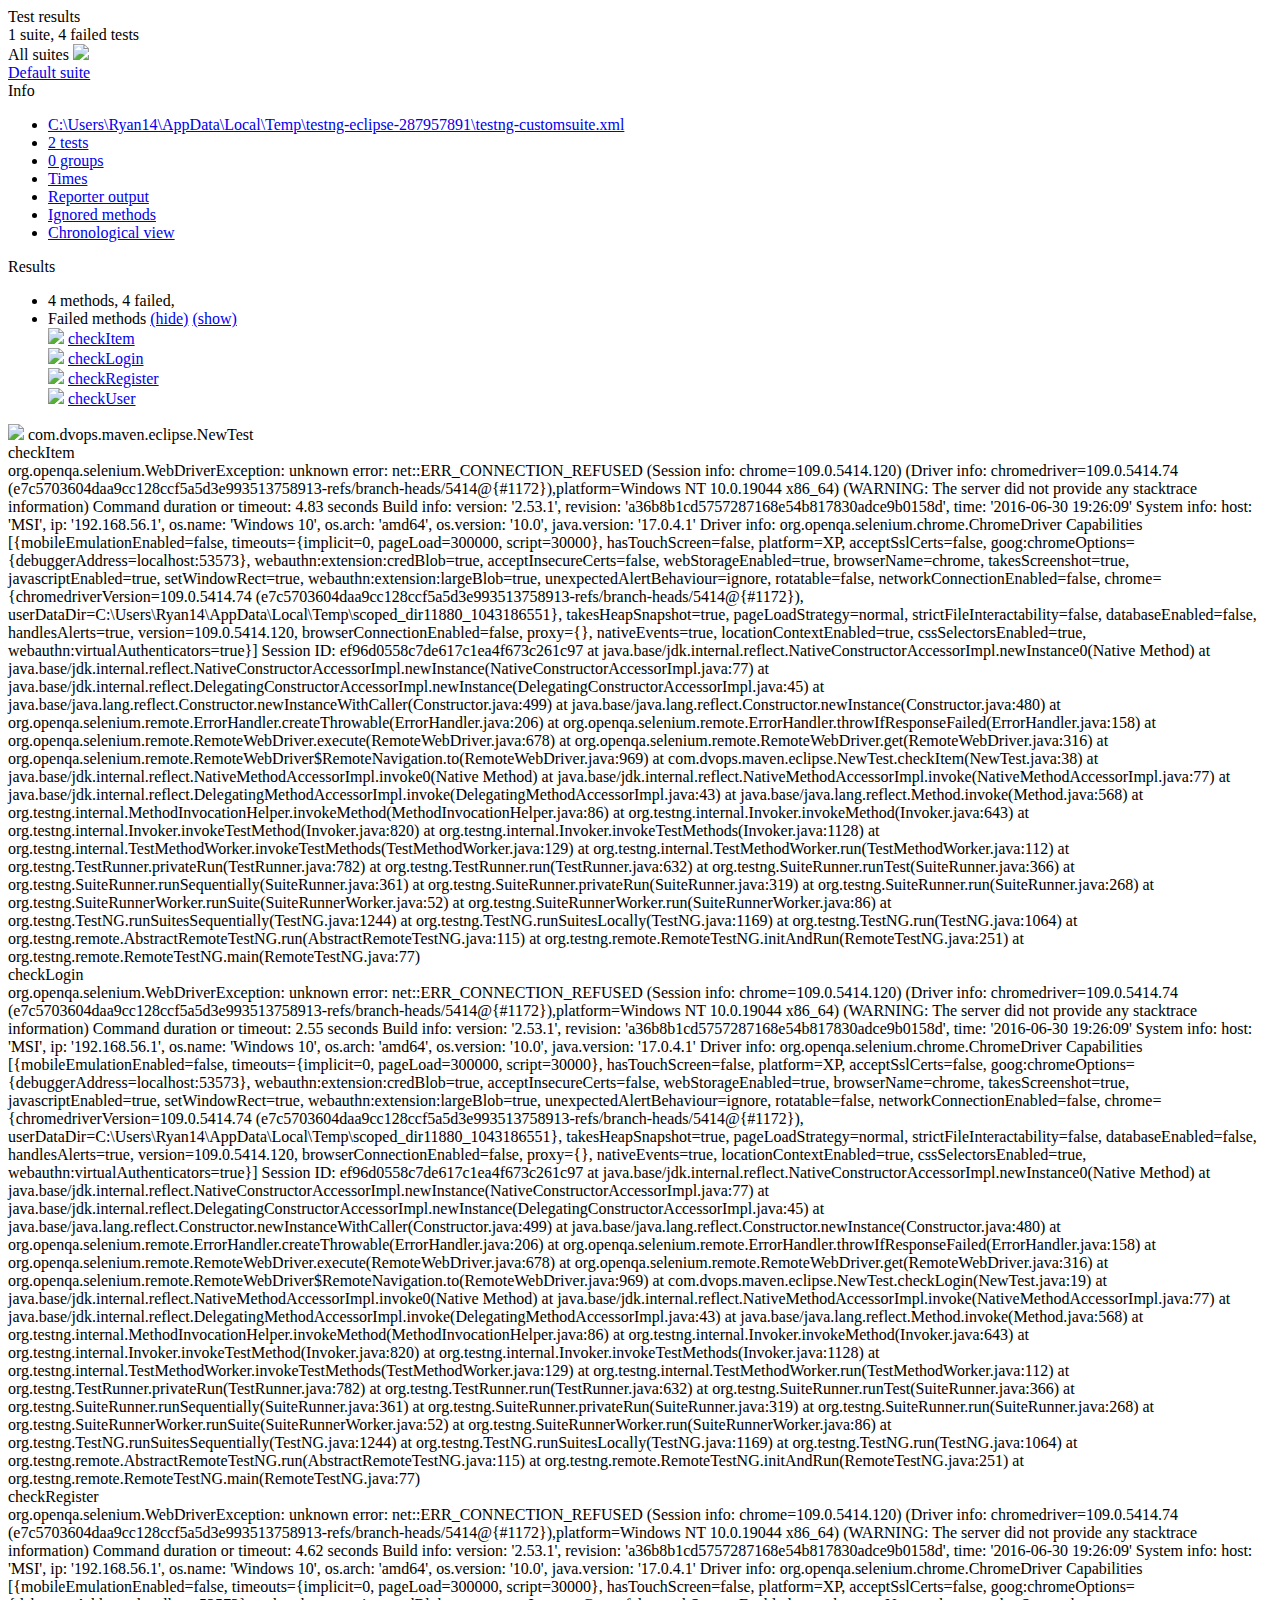
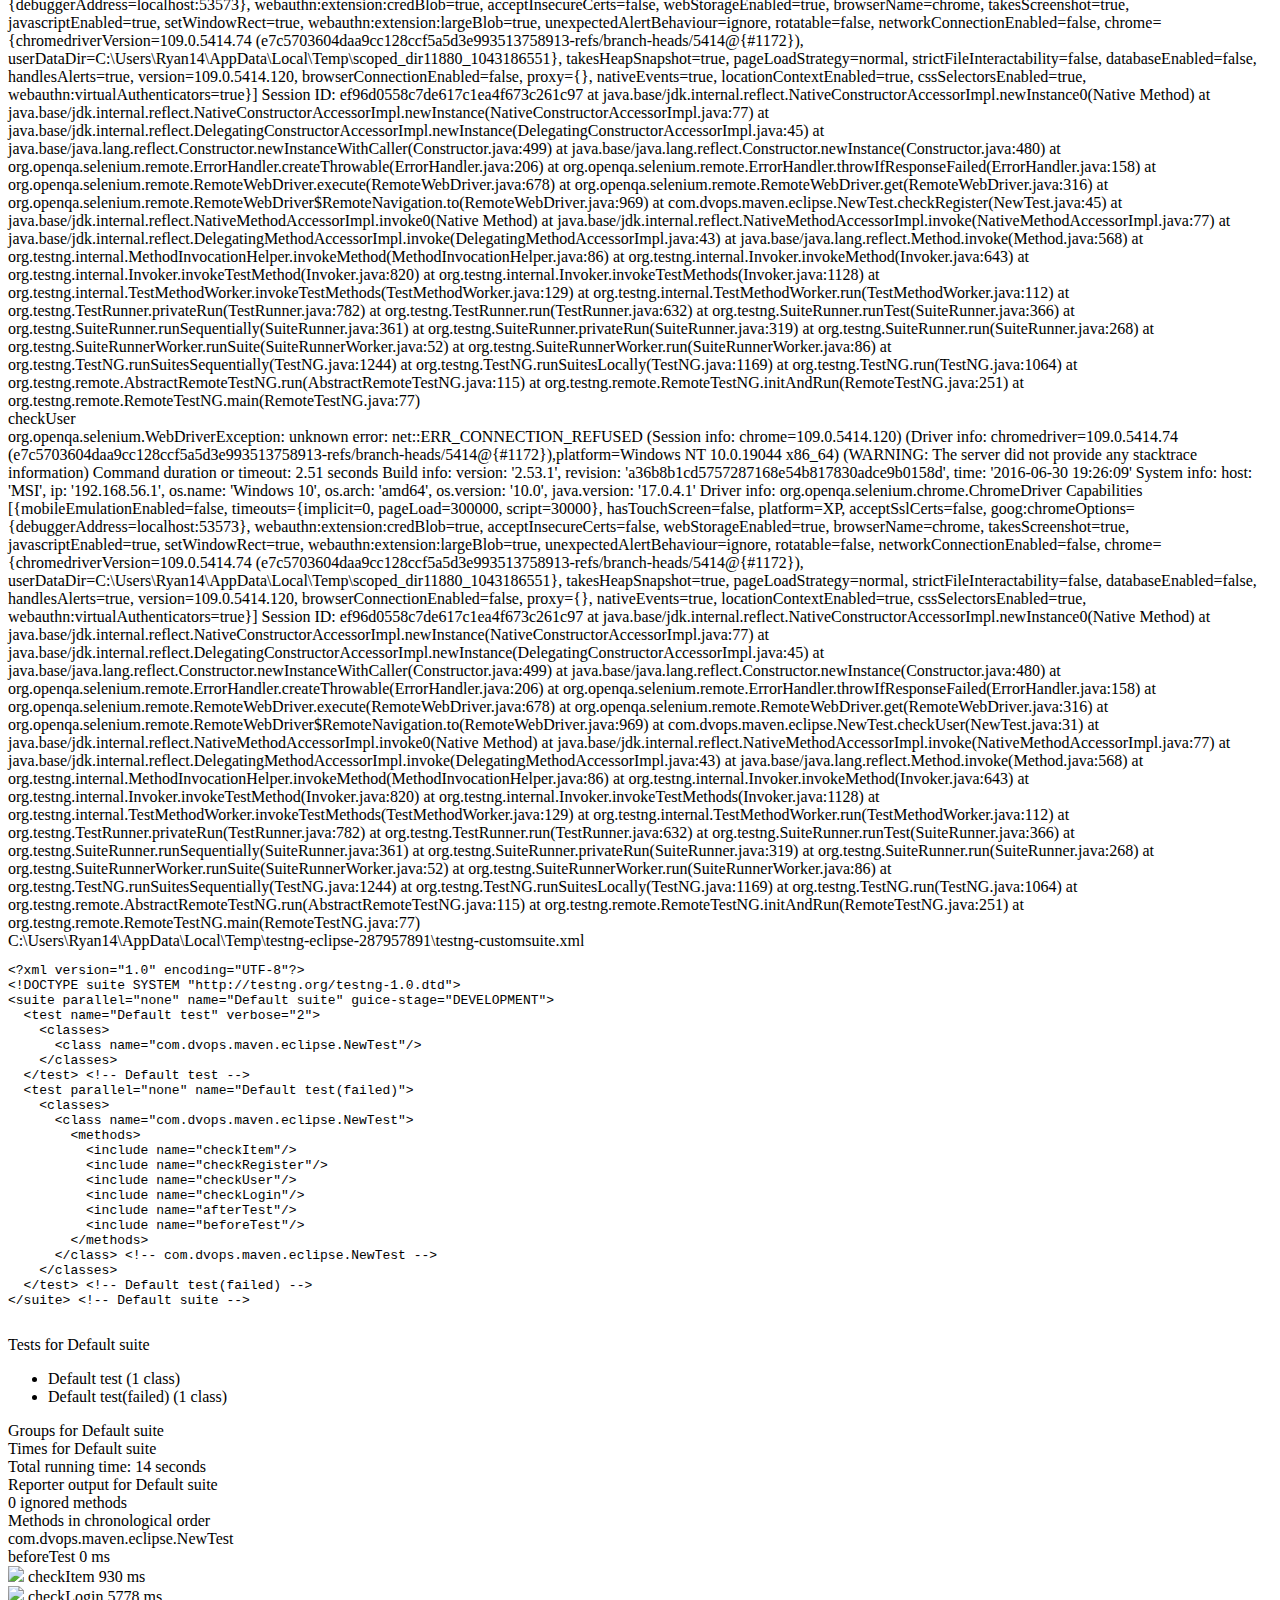
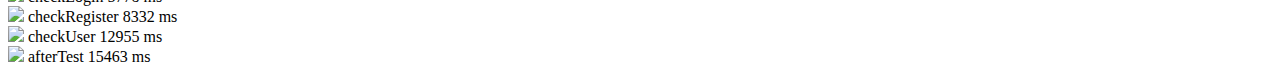
==== DevOps_project/test-output/index.html @ a1f29104 "testing ci/cd again" ====
<!DOCTYPE html>

<html>
  <head>
  <meta charset='utf-8'>
  <title>TestNG reports</title>

    <link type="text/css" href="testng-reports.css" rel="stylesheet" />  
    <script type="text/javascript" src="jquery-1.7.1.min.js"></script>
    <script type="text/javascript" src="testng-reports.js"></script>
    <script type="text/javascript" src="https://www.google.com/jsapi"></script>
    <script type='text/javascript'>
      google.load('visualization', '1', {packages:['table']});
      google.setOnLoadCallback(drawTable);
      var suiteTableInitFunctions = new Array();
      var suiteTableData = new Array();
    </script>
    <!--
      <script type="text/javascript" src="jquery-ui/js/jquery-ui-1.8.16.custom.min.js"></script>
     -->
  </head>

  <body>
    <div class="top-banner-root">
      <span class="top-banner-title-font">Test results</span>
      <br/>
      <span class="top-banner-font-1">1 suite, 4 failed tests</span>
    </div> <!-- top-banner-root -->
    <div class="navigator-root">
      <div class="navigator-suite-header">
        <span>All suites</span>
        <a href="#" title="Collapse/expand all the suites" class="collapse-all-link">
          <img src="collapseall.gif" class="collapse-all-icon">
          </img> <!-- collapse-all-icon -->
        </a> <!-- collapse-all-link -->
      </div> <!-- navigator-suite-header -->
      <div class="suite">
        <div class="rounded-window">
          <div class="suite-header light-rounded-window-top">
            <a href="#" panel-name="suite-Default_suite" class="navigator-link">
              <span class="suite-name border-failed">Default suite</span>
            </a> <!-- navigator-link -->
          </div> <!-- suite-header light-rounded-window-top -->
          <div class="navigator-suite-content">
            <div class="suite-section-title">
              <span>Info</span>
            </div> <!-- suite-section-title -->
            <div class="suite-section-content">
              <ul>
                <li>
                  <a href="#" panel-name="test-xml-Default_suite" class="navigator-link ">
                    <span>C:\Users\Ryan14\AppData\Local\Temp\testng-eclipse-287957891\testng-customsuite.xml</span>
                  </a> <!-- navigator-link  -->
                </li>
                <li>
                  <a href="#" panel-name="testlist-Default_suite" class="navigator-link ">
                    <span class="test-stats">2 tests</span>
                  </a> <!-- navigator-link  -->
                </li>
                <li>
                  <a href="#" panel-name="group-Default_suite" class="navigator-link ">
                    <span>0 groups</span>
                  </a> <!-- navigator-link  -->
                </li>
                <li>
                  <a href="#" panel-name="times-Default_suite" class="navigator-link ">
                    <span>Times</span>
                  </a> <!-- navigator-link  -->
                </li>
                <li>
                  <a href="#" panel-name="reporter-Default_suite" class="navigator-link ">
                    <span>Reporter output</span>
                  </a> <!-- navigator-link  -->
                </li>
                <li>
                  <a href="#" panel-name="ignored-methods-Default_suite" class="navigator-link ">
                    <span>Ignored methods</span>
                  </a> <!-- navigator-link  -->
                </li>
                <li>
                  <a href="#" panel-name="chronological-Default_suite" class="navigator-link ">
                    <span>Chronological view</span>
                  </a> <!-- navigator-link  -->
                </li>
              </ul>
            </div> <!-- suite-section-content -->
            <div class="result-section">
              <div class="suite-section-title">
                <span>Results</span>
              </div> <!-- suite-section-title -->
              <div class="suite-section-content">
                <ul>
                  <li>
                    <span class="method-stats">4 methods, 4 failed,   </span>
                  </li>
                  <li>
                    <span class="method-list-title failed">Failed methods</span>
                    <span class="show-or-hide-methods failed">
                      <a href="#" panel-name="suite-Default_suite" class="hide-methods failed suite-Default_suite"> (hide)</a> <!-- hide-methods failed suite-Default_suite -->
                      <a href="#" panel-name="suite-Default_suite" class="show-methods failed suite-Default_suite"> (show)</a> <!-- show-methods failed suite-Default_suite -->
                    </span>
                    <div class="method-list-content failed suite-Default_suite">
                      <span>
                        <img src="failed.png" width="3%"/>
                        <a href="#" panel-name="suite-Default_suite" title="com.dvops.maven.eclipse.NewTest" class="method navigator-link" hash-for-method="checkItem">checkItem</a> <!-- method navigator-link -->
                      </span>
                      <br/>
                      <span>
                        <img src="failed.png" width="3%"/>
                        <a href="#" panel-name="suite-Default_suite" title="com.dvops.maven.eclipse.NewTest" class="method navigator-link" hash-for-method="checkLogin">checkLogin</a> <!-- method navigator-link -->
                      </span>
                      <br/>
                      <span>
                        <img src="failed.png" width="3%"/>
                        <a href="#" panel-name="suite-Default_suite" title="com.dvops.maven.eclipse.NewTest" class="method navigator-link" hash-for-method="checkRegister">checkRegister</a> <!-- method navigator-link -->
                      </span>
                      <br/>
                      <span>
                        <img src="failed.png" width="3%"/>
                        <a href="#" panel-name="suite-Default_suite" title="com.dvops.maven.eclipse.NewTest" class="method navigator-link" hash-for-method="checkUser">checkUser</a> <!-- method navigator-link -->
                      </span>
                      <br/>
                    </div> <!-- method-list-content failed suite-Default_suite -->
                  </li>
                </ul>
              </div> <!-- suite-section-content -->
            </div> <!-- result-section -->
          </div> <!-- navigator-suite-content -->
        </div> <!-- rounded-window -->
      </div> <!-- suite -->
    </div> <!-- navigator-root -->
    <div class="wrapper">
      <div class="main-panel-root">
        <div panel-name="suite-Default_suite" class="panel Default_suite">
          <div class="suite-Default_suite-class-failed">
            <div class="main-panel-header rounded-window-top">
              <img src="failed.png"/>
              <span class="class-name">com.dvops.maven.eclipse.NewTest</span>
            </div> <!-- main-panel-header rounded-window-top -->
            <div class="main-panel-content rounded-window-bottom">
              <div class="method">
                <div class="method-content">
                  <a name="checkItem">
                  </a> <!-- checkItem -->
                  <span class="method-name">checkItem</span>
                  <div class="stack-trace">org.openqa.selenium.WebDriverException: unknown error: net::ERR_CONNECTION_REFUSED
  (Session info: chrome=109.0.5414.120)
  (Driver info: chromedriver=109.0.5414.74 (e7c5703604daa9cc128ccf5a5d3e993513758913-refs/branch-heads/5414@{#1172}),platform=Windows NT 10.0.19044 x86_64) (WARNING: The server did not provide any stacktrace information)
Command duration or timeout: 4.83 seconds
Build info: version: &apos;2.53.1&apos;, revision: &apos;a36b8b1cd5757287168e54b817830adce9b0158d&apos;, time: &apos;2016-06-30 19:26:09&apos;
System info: host: &apos;MSI&apos;, ip: &apos;192.168.56.1&apos;, os.name: &apos;Windows 10&apos;, os.arch: &apos;amd64&apos;, os.version: &apos;10.0&apos;, java.version: &apos;17.0.4.1&apos;
Driver info: org.openqa.selenium.chrome.ChromeDriver
Capabilities [{mobileEmulationEnabled=false, timeouts={implicit=0, pageLoad=300000, script=30000}, hasTouchScreen=false, platform=XP, acceptSslCerts=false, goog:chromeOptions={debuggerAddress=localhost:53573}, webauthn:extension:credBlob=true, acceptInsecureCerts=false, webStorageEnabled=true, browserName=chrome, takesScreenshot=true, javascriptEnabled=true, setWindowRect=true, webauthn:extension:largeBlob=true, unexpectedAlertBehaviour=ignore, rotatable=false, networkConnectionEnabled=false, chrome={chromedriverVersion=109.0.5414.74 (e7c5703604daa9cc128ccf5a5d3e993513758913-refs/branch-heads/5414@{#1172}), userDataDir=C:\Users\Ryan14\AppData\Local\Temp\scoped_dir11880_1043186551}, takesHeapSnapshot=true, pageLoadStrategy=normal, strictFileInteractability=false, databaseEnabled=false, handlesAlerts=true, version=109.0.5414.120, browserConnectionEnabled=false, proxy={}, nativeEvents=true, locationContextEnabled=true, cssSelectorsEnabled=true, webauthn:virtualAuthenticators=true}]
Session ID: ef96d0558c7de617c1ea4f673c261c97
	at java.base/jdk.internal.reflect.NativeConstructorAccessorImpl.newInstance0(Native Method)
	at java.base/jdk.internal.reflect.NativeConstructorAccessorImpl.newInstance(NativeConstructorAccessorImpl.java:77)
	at java.base/jdk.internal.reflect.DelegatingConstructorAccessorImpl.newInstance(DelegatingConstructorAccessorImpl.java:45)
	at java.base/java.lang.reflect.Constructor.newInstanceWithCaller(Constructor.java:499)
	at java.base/java.lang.reflect.Constructor.newInstance(Constructor.java:480)
	at org.openqa.selenium.remote.ErrorHandler.createThrowable(ErrorHandler.java:206)
	at org.openqa.selenium.remote.ErrorHandler.throwIfResponseFailed(ErrorHandler.java:158)
	at org.openqa.selenium.remote.RemoteWebDriver.execute(RemoteWebDriver.java:678)
	at org.openqa.selenium.remote.RemoteWebDriver.get(RemoteWebDriver.java:316)
	at org.openqa.selenium.remote.RemoteWebDriver$RemoteNavigation.to(RemoteWebDriver.java:969)
	at com.dvops.maven.eclipse.NewTest.checkItem(NewTest.java:38)
	at java.base/jdk.internal.reflect.NativeMethodAccessorImpl.invoke0(Native Method)
	at java.base/jdk.internal.reflect.NativeMethodAccessorImpl.invoke(NativeMethodAccessorImpl.java:77)
	at java.base/jdk.internal.reflect.DelegatingMethodAccessorImpl.invoke(DelegatingMethodAccessorImpl.java:43)
	at java.base/java.lang.reflect.Method.invoke(Method.java:568)
	at org.testng.internal.MethodInvocationHelper.invokeMethod(MethodInvocationHelper.java:86)
	at org.testng.internal.Invoker.invokeMethod(Invoker.java:643)
	at org.testng.internal.Invoker.invokeTestMethod(Invoker.java:820)
	at org.testng.internal.Invoker.invokeTestMethods(Invoker.java:1128)
	at org.testng.internal.TestMethodWorker.invokeTestMethods(TestMethodWorker.java:129)
	at org.testng.internal.TestMethodWorker.run(TestMethodWorker.java:112)
	at org.testng.TestRunner.privateRun(TestRunner.java:782)
	at org.testng.TestRunner.run(TestRunner.java:632)
	at org.testng.SuiteRunner.runTest(SuiteRunner.java:366)
	at org.testng.SuiteRunner.runSequentially(SuiteRunner.java:361)
	at org.testng.SuiteRunner.privateRun(SuiteRunner.java:319)
	at org.testng.SuiteRunner.run(SuiteRunner.java:268)
	at org.testng.SuiteRunnerWorker.runSuite(SuiteRunnerWorker.java:52)
	at org.testng.SuiteRunnerWorker.run(SuiteRunnerWorker.java:86)
	at org.testng.TestNG.runSuitesSequentially(TestNG.java:1244)
	at org.testng.TestNG.runSuitesLocally(TestNG.java:1169)
	at org.testng.TestNG.run(TestNG.java:1064)
	at org.testng.remote.AbstractRemoteTestNG.run(AbstractRemoteTestNG.java:115)
	at org.testng.remote.RemoteTestNG.initAndRun(RemoteTestNG.java:251)
	at org.testng.remote.RemoteTestNG.main(RemoteTestNG.java:77)

</div> <!-- stack-trace -->
                </div> <!-- method-content -->
              </div> <!-- method -->
              <div class="method">
                <div class="method-content">
                  <a name="checkLogin">
                  </a> <!-- checkLogin -->
                  <span class="method-name">checkLogin</span>
                  <div class="stack-trace">org.openqa.selenium.WebDriverException: unknown error: net::ERR_CONNECTION_REFUSED
  (Session info: chrome=109.0.5414.120)
  (Driver info: chromedriver=109.0.5414.74 (e7c5703604daa9cc128ccf5a5d3e993513758913-refs/branch-heads/5414@{#1172}),platform=Windows NT 10.0.19044 x86_64) (WARNING: The server did not provide any stacktrace information)
Command duration or timeout: 2.55 seconds
Build info: version: &apos;2.53.1&apos;, revision: &apos;a36b8b1cd5757287168e54b817830adce9b0158d&apos;, time: &apos;2016-06-30 19:26:09&apos;
System info: host: &apos;MSI&apos;, ip: &apos;192.168.56.1&apos;, os.name: &apos;Windows 10&apos;, os.arch: &apos;amd64&apos;, os.version: &apos;10.0&apos;, java.version: &apos;17.0.4.1&apos;
Driver info: org.openqa.selenium.chrome.ChromeDriver
Capabilities [{mobileEmulationEnabled=false, timeouts={implicit=0, pageLoad=300000, script=30000}, hasTouchScreen=false, platform=XP, acceptSslCerts=false, goog:chromeOptions={debuggerAddress=localhost:53573}, webauthn:extension:credBlob=true, acceptInsecureCerts=false, webStorageEnabled=true, browserName=chrome, takesScreenshot=true, javascriptEnabled=true, setWindowRect=true, webauthn:extension:largeBlob=true, unexpectedAlertBehaviour=ignore, rotatable=false, networkConnectionEnabled=false, chrome={chromedriverVersion=109.0.5414.74 (e7c5703604daa9cc128ccf5a5d3e993513758913-refs/branch-heads/5414@{#1172}), userDataDir=C:\Users\Ryan14\AppData\Local\Temp\scoped_dir11880_1043186551}, takesHeapSnapshot=true, pageLoadStrategy=normal, strictFileInteractability=false, databaseEnabled=false, handlesAlerts=true, version=109.0.5414.120, browserConnectionEnabled=false, proxy={}, nativeEvents=true, locationContextEnabled=true, cssSelectorsEnabled=true, webauthn:virtualAuthenticators=true}]
Session ID: ef96d0558c7de617c1ea4f673c261c97
	at java.base/jdk.internal.reflect.NativeConstructorAccessorImpl.newInstance0(Native Method)
	at java.base/jdk.internal.reflect.NativeConstructorAccessorImpl.newInstance(NativeConstructorAccessorImpl.java:77)
	at java.base/jdk.internal.reflect.DelegatingConstructorAccessorImpl.newInstance(DelegatingConstructorAccessorImpl.java:45)
	at java.base/java.lang.reflect.Constructor.newInstanceWithCaller(Constructor.java:499)
	at java.base/java.lang.reflect.Constructor.newInstance(Constructor.java:480)
	at org.openqa.selenium.remote.ErrorHandler.createThrowable(ErrorHandler.java:206)
	at org.openqa.selenium.remote.ErrorHandler.throwIfResponseFailed(ErrorHandler.java:158)
	at org.openqa.selenium.remote.RemoteWebDriver.execute(RemoteWebDriver.java:678)
	at org.openqa.selenium.remote.RemoteWebDriver.get(RemoteWebDriver.java:316)
	at org.openqa.selenium.remote.RemoteWebDriver$RemoteNavigation.to(RemoteWebDriver.java:969)
	at com.dvops.maven.eclipse.NewTest.checkLogin(NewTest.java:19)
	at java.base/jdk.internal.reflect.NativeMethodAccessorImpl.invoke0(Native Method)
	at java.base/jdk.internal.reflect.NativeMethodAccessorImpl.invoke(NativeMethodAccessorImpl.java:77)
	at java.base/jdk.internal.reflect.DelegatingMethodAccessorImpl.invoke(DelegatingMethodAccessorImpl.java:43)
	at java.base/java.lang.reflect.Method.invoke(Method.java:568)
	at org.testng.internal.MethodInvocationHelper.invokeMethod(MethodInvocationHelper.java:86)
	at org.testng.internal.Invoker.invokeMethod(Invoker.java:643)
	at org.testng.internal.Invoker.invokeTestMethod(Invoker.java:820)
	at org.testng.internal.Invoker.invokeTestMethods(Invoker.java:1128)
	at org.testng.internal.TestMethodWorker.invokeTestMethods(TestMethodWorker.java:129)
	at org.testng.internal.TestMethodWorker.run(TestMethodWorker.java:112)
	at org.testng.TestRunner.privateRun(TestRunner.java:782)
	at org.testng.TestRunner.run(TestRunner.java:632)
	at org.testng.SuiteRunner.runTest(SuiteRunner.java:366)
	at org.testng.SuiteRunner.runSequentially(SuiteRunner.java:361)
	at org.testng.SuiteRunner.privateRun(SuiteRunner.java:319)
	at org.testng.SuiteRunner.run(SuiteRunner.java:268)
	at org.testng.SuiteRunnerWorker.runSuite(SuiteRunnerWorker.java:52)
	at org.testng.SuiteRunnerWorker.run(SuiteRunnerWorker.java:86)
	at org.testng.TestNG.runSuitesSequentially(TestNG.java:1244)
	at org.testng.TestNG.runSuitesLocally(TestNG.java:1169)
	at org.testng.TestNG.run(TestNG.java:1064)
	at org.testng.remote.AbstractRemoteTestNG.run(AbstractRemoteTestNG.java:115)
	at org.testng.remote.RemoteTestNG.initAndRun(RemoteTestNG.java:251)
	at org.testng.remote.RemoteTestNG.main(RemoteTestNG.java:77)

</div> <!-- stack-trace -->
                </div> <!-- method-content -->
              </div> <!-- method -->
              <div class="method">
                <div class="method-content">
                  <a name="checkRegister">
                  </a> <!-- checkRegister -->
                  <span class="method-name">checkRegister</span>
                  <div class="stack-trace">org.openqa.selenium.WebDriverException: unknown error: net::ERR_CONNECTION_REFUSED
  (Session info: chrome=109.0.5414.120)
  (Driver info: chromedriver=109.0.5414.74 (e7c5703604daa9cc128ccf5a5d3e993513758913-refs/branch-heads/5414@{#1172}),platform=Windows NT 10.0.19044 x86_64) (WARNING: The server did not provide any stacktrace information)
Command duration or timeout: 4.62 seconds
Build info: version: &apos;2.53.1&apos;, revision: &apos;a36b8b1cd5757287168e54b817830adce9b0158d&apos;, time: &apos;2016-06-30 19:26:09&apos;
System info: host: &apos;MSI&apos;, ip: &apos;192.168.56.1&apos;, os.name: &apos;Windows 10&apos;, os.arch: &apos;amd64&apos;, os.version: &apos;10.0&apos;, java.version: &apos;17.0.4.1&apos;
Driver info: org.openqa.selenium.chrome.ChromeDriver
Capabilities [{mobileEmulationEnabled=false, timeouts={implicit=0, pageLoad=300000, script=30000}, hasTouchScreen=false, platform=XP, acceptSslCerts=false, goog:chromeOptions={debuggerAddress=localhost:53573}, webauthn:extension:credBlob=true, acceptInsecureCerts=false, webStorageEnabled=true, browserName=chrome, takesScreenshot=true, javascriptEnabled=true, setWindowRect=true, webauthn:extension:largeBlob=true, unexpectedAlertBehaviour=ignore, rotatable=false, networkConnectionEnabled=false, chrome={chromedriverVersion=109.0.5414.74 (e7c5703604daa9cc128ccf5a5d3e993513758913-refs/branch-heads/5414@{#1172}), userDataDir=C:\Users\Ryan14\AppData\Local\Temp\scoped_dir11880_1043186551}, takesHeapSnapshot=true, pageLoadStrategy=normal, strictFileInteractability=false, databaseEnabled=false, handlesAlerts=true, version=109.0.5414.120, browserConnectionEnabled=false, proxy={}, nativeEvents=true, locationContextEnabled=true, cssSelectorsEnabled=true, webauthn:virtualAuthenticators=true}]
Session ID: ef96d0558c7de617c1ea4f673c261c97
	at java.base/jdk.internal.reflect.NativeConstructorAccessorImpl.newInstance0(Native Method)
	at java.base/jdk.internal.reflect.NativeConstructorAccessorImpl.newInstance(NativeConstructorAccessorImpl.java:77)
	at java.base/jdk.internal.reflect.DelegatingConstructorAccessorImpl.newInstance(DelegatingConstructorAccessorImpl.java:45)
	at java.base/java.lang.reflect.Constructor.newInstanceWithCaller(Constructor.java:499)
	at java.base/java.lang.reflect.Constructor.newInstance(Constructor.java:480)
	at org.openqa.selenium.remote.ErrorHandler.createThrowable(ErrorHandler.java:206)
	at org.openqa.selenium.remote.ErrorHandler.throwIfResponseFailed(ErrorHandler.java:158)
	at org.openqa.selenium.remote.RemoteWebDriver.execute(RemoteWebDriver.java:678)
	at org.openqa.selenium.remote.RemoteWebDriver.get(RemoteWebDriver.java:316)
	at org.openqa.selenium.remote.RemoteWebDriver$RemoteNavigation.to(RemoteWebDriver.java:969)
	at com.dvops.maven.eclipse.NewTest.checkRegister(NewTest.java:45)
	at java.base/jdk.internal.reflect.NativeMethodAccessorImpl.invoke0(Native Method)
	at java.base/jdk.internal.reflect.NativeMethodAccessorImpl.invoke(NativeMethodAccessorImpl.java:77)
	at java.base/jdk.internal.reflect.DelegatingMethodAccessorImpl.invoke(DelegatingMethodAccessorImpl.java:43)
	at java.base/java.lang.reflect.Method.invoke(Method.java:568)
	at org.testng.internal.MethodInvocationHelper.invokeMethod(MethodInvocationHelper.java:86)
	at org.testng.internal.Invoker.invokeMethod(Invoker.java:643)
	at org.testng.internal.Invoker.invokeTestMethod(Invoker.java:820)
	at org.testng.internal.Invoker.invokeTestMethods(Invoker.java:1128)
	at org.testng.internal.TestMethodWorker.invokeTestMethods(TestMethodWorker.java:129)
	at org.testng.internal.TestMethodWorker.run(TestMethodWorker.java:112)
	at org.testng.TestRunner.privateRun(TestRunner.java:782)
	at org.testng.TestRunner.run(TestRunner.java:632)
	at org.testng.SuiteRunner.runTest(SuiteRunner.java:366)
	at org.testng.SuiteRunner.runSequentially(SuiteRunner.java:361)
	at org.testng.SuiteRunner.privateRun(SuiteRunner.java:319)
	at org.testng.SuiteRunner.run(SuiteRunner.java:268)
	at org.testng.SuiteRunnerWorker.runSuite(SuiteRunnerWorker.java:52)
	at org.testng.SuiteRunnerWorker.run(SuiteRunnerWorker.java:86)
	at org.testng.TestNG.runSuitesSequentially(TestNG.java:1244)
	at org.testng.TestNG.runSuitesLocally(TestNG.java:1169)
	at org.testng.TestNG.run(TestNG.java:1064)
	at org.testng.remote.AbstractRemoteTestNG.run(AbstractRemoteTestNG.java:115)
	at org.testng.remote.RemoteTestNG.initAndRun(RemoteTestNG.java:251)
	at org.testng.remote.RemoteTestNG.main(RemoteTestNG.java:77)

</div> <!-- stack-trace -->
                </div> <!-- method-content -->
              </div> <!-- method -->
              <div class="method">
                <div class="method-content">
                  <a name="checkUser">
                  </a> <!-- checkUser -->
                  <span class="method-name">checkUser</span>
                  <div class="stack-trace">org.openqa.selenium.WebDriverException: unknown error: net::ERR_CONNECTION_REFUSED
  (Session info: chrome=109.0.5414.120)
  (Driver info: chromedriver=109.0.5414.74 (e7c5703604daa9cc128ccf5a5d3e993513758913-refs/branch-heads/5414@{#1172}),platform=Windows NT 10.0.19044 x86_64) (WARNING: The server did not provide any stacktrace information)
Command duration or timeout: 2.51 seconds
Build info: version: &apos;2.53.1&apos;, revision: &apos;a36b8b1cd5757287168e54b817830adce9b0158d&apos;, time: &apos;2016-06-30 19:26:09&apos;
System info: host: &apos;MSI&apos;, ip: &apos;192.168.56.1&apos;, os.name: &apos;Windows 10&apos;, os.arch: &apos;amd64&apos;, os.version: &apos;10.0&apos;, java.version: &apos;17.0.4.1&apos;
Driver info: org.openqa.selenium.chrome.ChromeDriver
Capabilities [{mobileEmulationEnabled=false, timeouts={implicit=0, pageLoad=300000, script=30000}, hasTouchScreen=false, platform=XP, acceptSslCerts=false, goog:chromeOptions={debuggerAddress=localhost:53573}, webauthn:extension:credBlob=true, acceptInsecureCerts=false, webStorageEnabled=true, browserName=chrome, takesScreenshot=true, javascriptEnabled=true, setWindowRect=true, webauthn:extension:largeBlob=true, unexpectedAlertBehaviour=ignore, rotatable=false, networkConnectionEnabled=false, chrome={chromedriverVersion=109.0.5414.74 (e7c5703604daa9cc128ccf5a5d3e993513758913-refs/branch-heads/5414@{#1172}), userDataDir=C:\Users\Ryan14\AppData\Local\Temp\scoped_dir11880_1043186551}, takesHeapSnapshot=true, pageLoadStrategy=normal, strictFileInteractability=false, databaseEnabled=false, handlesAlerts=true, version=109.0.5414.120, browserConnectionEnabled=false, proxy={}, nativeEvents=true, locationContextEnabled=true, cssSelectorsEnabled=true, webauthn:virtualAuthenticators=true}]
Session ID: ef96d0558c7de617c1ea4f673c261c97
	at java.base/jdk.internal.reflect.NativeConstructorAccessorImpl.newInstance0(Native Method)
	at java.base/jdk.internal.reflect.NativeConstructorAccessorImpl.newInstance(NativeConstructorAccessorImpl.java:77)
	at java.base/jdk.internal.reflect.DelegatingConstructorAccessorImpl.newInstance(DelegatingConstructorAccessorImpl.java:45)
	at java.base/java.lang.reflect.Constructor.newInstanceWithCaller(Constructor.java:499)
	at java.base/java.lang.reflect.Constructor.newInstance(Constructor.java:480)
	at org.openqa.selenium.remote.ErrorHandler.createThrowable(ErrorHandler.java:206)
	at org.openqa.selenium.remote.ErrorHandler.throwIfResponseFailed(ErrorHandler.java:158)
	at org.openqa.selenium.remote.RemoteWebDriver.execute(RemoteWebDriver.java:678)
	at org.openqa.selenium.remote.RemoteWebDriver.get(RemoteWebDriver.java:316)
	at org.openqa.selenium.remote.RemoteWebDriver$RemoteNavigation.to(RemoteWebDriver.java:969)
	at com.dvops.maven.eclipse.NewTest.checkUser(NewTest.java:31)
	at java.base/jdk.internal.reflect.NativeMethodAccessorImpl.invoke0(Native Method)
	at java.base/jdk.internal.reflect.NativeMethodAccessorImpl.invoke(NativeMethodAccessorImpl.java:77)
	at java.base/jdk.internal.reflect.DelegatingMethodAccessorImpl.invoke(DelegatingMethodAccessorImpl.java:43)
	at java.base/java.lang.reflect.Method.invoke(Method.java:568)
	at org.testng.internal.MethodInvocationHelper.invokeMethod(MethodInvocationHelper.java:86)
	at org.testng.internal.Invoker.invokeMethod(Invoker.java:643)
	at org.testng.internal.Invoker.invokeTestMethod(Invoker.java:820)
	at org.testng.internal.Invoker.invokeTestMethods(Invoker.java:1128)
	at org.testng.internal.TestMethodWorker.invokeTestMethods(TestMethodWorker.java:129)
	at org.testng.internal.TestMethodWorker.run(TestMethodWorker.java:112)
	at org.testng.TestRunner.privateRun(TestRunner.java:782)
	at org.testng.TestRunner.run(TestRunner.java:632)
	at org.testng.SuiteRunner.runTest(SuiteRunner.java:366)
	at org.testng.SuiteRunner.runSequentially(SuiteRunner.java:361)
	at org.testng.SuiteRunner.privateRun(SuiteRunner.java:319)
	at org.testng.SuiteRunner.run(SuiteRunner.java:268)
	at org.testng.SuiteRunnerWorker.runSuite(SuiteRunnerWorker.java:52)
	at org.testng.SuiteRunnerWorker.run(SuiteRunnerWorker.java:86)
	at org.testng.TestNG.runSuitesSequentially(TestNG.java:1244)
	at org.testng.TestNG.runSuitesLocally(TestNG.java:1169)
	at org.testng.TestNG.run(TestNG.java:1064)
	at org.testng.remote.AbstractRemoteTestNG.run(AbstractRemoteTestNG.java:115)
	at org.testng.remote.RemoteTestNG.initAndRun(RemoteTestNG.java:251)
	at org.testng.remote.RemoteTestNG.main(RemoteTestNG.java:77)

</div> <!-- stack-trace -->
                </div> <!-- method-content -->
              </div> <!-- method -->
            </div> <!-- main-panel-content rounded-window-bottom -->
          </div> <!-- suite-Default_suite-class-failed -->
        </div> <!-- panel Default_suite -->
        <div panel-name="test-xml-Default_suite" class="panel">
          <div class="main-panel-header rounded-window-top">
            <span class="header-content">C:\Users\Ryan14\AppData\Local\Temp\testng-eclipse-287957891\testng-customsuite.xml</span>
          </div> <!-- main-panel-header rounded-window-top -->
          <div class="main-panel-content rounded-window-bottom">
            <pre>
&lt;?xml version=&quot;1.0&quot; encoding=&quot;UTF-8&quot;?&gt;
&lt;!DOCTYPE suite SYSTEM &quot;http://testng.org/testng-1.0.dtd&quot;&gt;
&lt;suite parallel=&quot;none&quot; name=&quot;Default suite&quot; guice-stage=&quot;DEVELOPMENT&quot;&gt;
  &lt;test name=&quot;Default test&quot; verbose=&quot;2&quot;&gt;
    &lt;classes&gt;
      &lt;class name=&quot;com.dvops.maven.eclipse.NewTest&quot;/&gt;
    &lt;/classes&gt;
  &lt;/test&gt; &lt;!-- Default test --&gt;
  &lt;test parallel=&quot;none&quot; name=&quot;Default test(failed)&quot;&gt;
    &lt;classes&gt;
      &lt;class name=&quot;com.dvops.maven.eclipse.NewTest&quot;&gt;
        &lt;methods&gt;
          &lt;include name=&quot;checkItem&quot;/&gt;
          &lt;include name=&quot;checkRegister&quot;/&gt;
          &lt;include name=&quot;checkUser&quot;/&gt;
          &lt;include name=&quot;checkLogin&quot;/&gt;
          &lt;include name=&quot;afterTest&quot;/&gt;
          &lt;include name=&quot;beforeTest&quot;/&gt;
        &lt;/methods&gt;
      &lt;/class&gt; &lt;!-- com.dvops.maven.eclipse.NewTest --&gt;
    &lt;/classes&gt;
  &lt;/test&gt; &lt;!-- Default test(failed) --&gt;
&lt;/suite&gt; &lt;!-- Default suite --&gt;
            </pre>
          </div> <!-- main-panel-content rounded-window-bottom -->
        </div> <!-- panel -->
        <div panel-name="testlist-Default_suite" class="panel">
          <div class="main-panel-header rounded-window-top">
            <span class="header-content">Tests for Default suite</span>
          </div> <!-- main-panel-header rounded-window-top -->
          <div class="main-panel-content rounded-window-bottom">
            <ul>
              <li>
                <span class="test-name">Default test (1 class)</span>
              </li>
              <li>
                <span class="test-name">Default test(failed) (1 class)</span>
              </li>
            </ul>
          </div> <!-- main-panel-content rounded-window-bottom -->
        </div> <!-- panel -->
        <div panel-name="group-Default_suite" class="panel">
          <div class="main-panel-header rounded-window-top">
            <span class="header-content">Groups for Default suite</span>
          </div> <!-- main-panel-header rounded-window-top -->
          <div class="main-panel-content rounded-window-bottom">
          </div> <!-- main-panel-content rounded-window-bottom -->
        </div> <!-- panel -->
        <div panel-name="times-Default_suite" class="panel">
          <div class="main-panel-header rounded-window-top">
            <span class="header-content">Times for Default suite</span>
          </div> <!-- main-panel-header rounded-window-top -->
          <div class="main-panel-content rounded-window-bottom">
            <div class="times-div">
              <script type="text/javascript">
suiteTableInitFunctions.push('tableData_Default_suite');
function tableData_Default_suite() {
var data = new google.visualization.DataTable();
data.addColumn('number', 'Number');
data.addColumn('string', 'Method');
data.addColumn('string', 'Class');
data.addColumn('number', 'Time (ms)');
data.addRows(4);
data.setCell(0, 0, 0)
data.setCell(0, 1, 'checkItem')
data.setCell(0, 2, 'com.dvops.maven.eclipse.NewTest')
data.setCell(0, 3, 4839);
data.setCell(1, 0, 1)
data.setCell(1, 1, 'checkRegister')
data.setCell(1, 2, 'com.dvops.maven.eclipse.NewTest')
data.setCell(1, 3, 4620);
data.setCell(2, 0, 2)
data.setCell(2, 1, 'checkLogin')
data.setCell(2, 2, 'com.dvops.maven.eclipse.NewTest')
data.setCell(2, 3, 2553);
data.setCell(3, 0, 3)
data.setCell(3, 1, 'checkUser')
data.setCell(3, 2, 'com.dvops.maven.eclipse.NewTest')
data.setCell(3, 3, 2506);
window.suiteTableData['Default_suite']= { tableData: data, tableDiv: 'times-div-Default_suite'}
return data;
}
              </script>
              <span class="suite-total-time">Total running time: 14 seconds</span>
              <div id="times-div-Default_suite">
              </div> <!-- times-div-Default_suite -->
            </div> <!-- times-div -->
          </div> <!-- main-panel-content rounded-window-bottom -->
        </div> <!-- panel -->
        <div panel-name="reporter-Default_suite" class="panel">
          <div class="main-panel-header rounded-window-top">
            <span class="header-content">Reporter output for Default suite</span>
          </div> <!-- main-panel-header rounded-window-top -->
          <div class="main-panel-content rounded-window-bottom">
          </div> <!-- main-panel-content rounded-window-bottom -->
        </div> <!-- panel -->
        <div panel-name="ignored-methods-Default_suite" class="panel">
          <div class="main-panel-header rounded-window-top">
            <span class="header-content">0 ignored methods</span>
          </div> <!-- main-panel-header rounded-window-top -->
          <div class="main-panel-content rounded-window-bottom">
          </div> <!-- main-panel-content rounded-window-bottom -->
        </div> <!-- panel -->
        <div panel-name="chronological-Default_suite" class="panel">
          <div class="main-panel-header rounded-window-top">
            <span class="header-content">Methods in chronological order</span>
          </div> <!-- main-panel-header rounded-window-top -->
          <div class="main-panel-content rounded-window-bottom">
            <div class="chronological-class">
              <div class="chronological-class-name">com.dvops.maven.eclipse.NewTest</div> <!-- chronological-class-name -->
              <div class="configuration-test before">
                <span class="method-name">beforeTest</span>
                <span class="method-start">0 ms</span>
              </div> <!-- configuration-test before -->
              <div class="test-method">
                <img src="failed.png">
                </img>
                <span class="method-name">checkItem</span>
                <span class="method-start">930 ms</span>
              </div> <!-- test-method -->
              <div class="test-method">
                <img src="failed.png">
                </img>
                <span class="method-name">checkLogin</span>
                <span class="method-start">5778 ms</span>
              </div> <!-- test-method -->
              <div class="test-method">
                <img src="failed.png">
                </img>
                <span class="method-name">checkRegister</span>
                <span class="method-start">8332 ms</span>
              </div> <!-- test-method -->
              <div class="test-method">
                <img src="failed.png">
                </img>
                <span class="method-name">checkUser</span>
                <span class="method-start">12955 ms</span>
              </div> <!-- test-method -->
              <div class="configuration-test after">
                <img src="failed.png">
                </img>
                <span class="method-name">afterTest</span>
                <span class="method-start">15463 ms</span>
              </div> <!-- configuration-test after -->
          </div> <!-- main-panel-content rounded-window-bottom -->
        </div> <!-- panel -->
      </div> <!-- main-panel-root -->
    </div> <!-- wrapper -->
  </body>
</html>
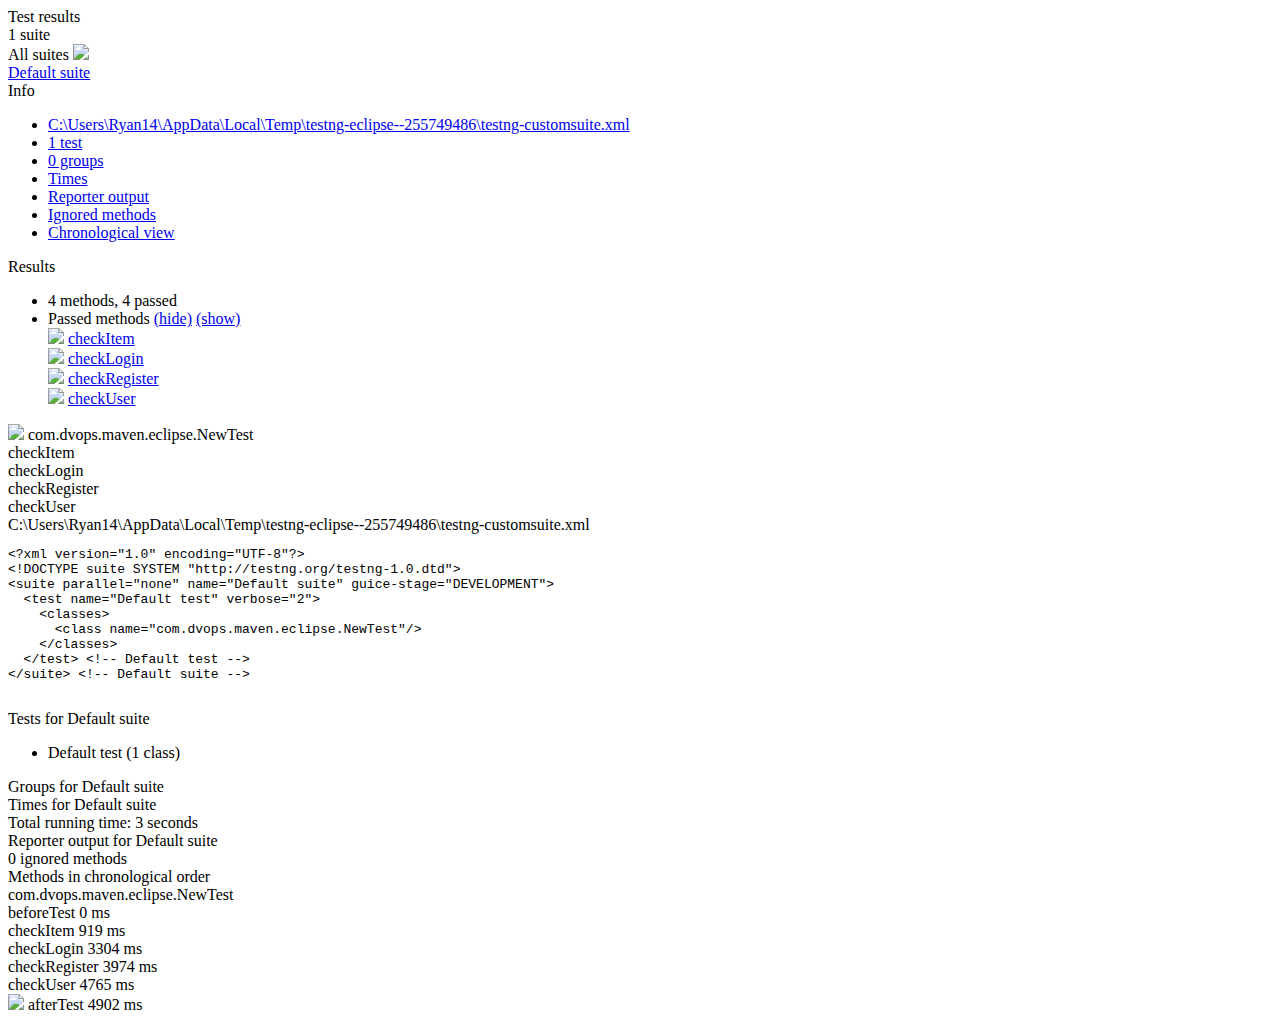
==== commit 15ffbbf9: "testing" ====
--- a/DevOps_project/test-output/index.html
+++ b/DevOps_project/test-output/index.html
@@ -24,7 +24,7 @@
     <div class="top-banner-root">
       <span class="top-banner-title-font">Test results</span>
       <br/>
-      <span class="top-banner-font-1">1 suite, 4 failed tests</span>
+      <span class="top-banner-font-1">1 suite</span>
     </div> <!-- top-banner-root -->
     <div class="navigator-root">
       <div class="navigator-suite-header">
@@ -38,7 +38,7 @@
         <div class="rounded-window">
           <div class="suite-header light-rounded-window-top">
             <a href="#" panel-name="suite-Default_suite" class="navigator-link">
-              <span class="suite-name border-failed">Default suite</span>
+              <span class="suite-name border-passed">Default suite</span>
             </a> <!-- navigator-link -->
           </div> <!-- suite-header light-rounded-window-top -->
           <div class="navigator-suite-content">
@@ -49,12 +49,12 @@
               <ul>
                 <li>
                   <a href="#" panel-name="test-xml-Default_suite" class="navigator-link ">
-                    <span>C:\Users\Ryan14\AppData\Local\Temp\testng-eclipse-287957891\testng-customsuite.xml</span>
+                    <span>C:\Users\Ryan14\AppData\Local\Temp\testng-eclipse--255749486\testng-customsuite.xml</span>
                   </a> <!-- navigator-link  -->
                 </li>
                 <li>
                   <a href="#" panel-name="testlist-Default_suite" class="navigator-link ">
-                    <span class="test-stats">2 tests</span>
+                    <span class="test-stats">1 test</span>
                   </a> <!-- navigator-link  -->
                 </li>
                 <li>
@@ -91,36 +91,36 @@
               <div class="suite-section-content">
                 <ul>
                   <li>
-                    <span class="method-stats">4 methods, 4 failed,   </span>
+                    <span class="method-stats">4 methods,   4 passed</span>
                   </li>
                   <li>
-                    <span class="method-list-title failed">Failed methods</span>
-                    <span class="show-or-hide-methods failed">
-                      <a href="#" panel-name="suite-Default_suite" class="hide-methods failed suite-Default_suite"> (hide)</a> <!-- hide-methods failed suite-Default_suite -->
-                      <a href="#" panel-name="suite-Default_suite" class="show-methods failed suite-Default_suite"> (show)</a> <!-- show-methods failed suite-Default_suite -->
+                    <span class="method-list-title passed">Passed methods</span>
+                    <span class="show-or-hide-methods passed">
+                      <a href="#" panel-name="suite-Default_suite" class="hide-methods passed suite-Default_suite"> (hide)</a> <!-- hide-methods passed suite-Default_suite -->
+                      <a href="#" panel-name="suite-Default_suite" class="show-methods passed suite-Default_suite"> (show)</a> <!-- show-methods passed suite-Default_suite -->
                     </span>
-                    <div class="method-list-content failed suite-Default_suite">
+                    <div class="method-list-content passed suite-Default_suite">
                       <span>
-                        <img src="failed.png" width="3%"/>
+                        <img src="passed.png" width="3%"/>
                         <a href="#" panel-name="suite-Default_suite" title="com.dvops.maven.eclipse.NewTest" class="method navigator-link" hash-for-method="checkItem">checkItem</a> <!-- method navigator-link -->
                       </span>
                       <br/>
                       <span>
-                        <img src="failed.png" width="3%"/>
+                        <img src="passed.png" width="3%"/>
                         <a href="#" panel-name="suite-Default_suite" title="com.dvops.maven.eclipse.NewTest" class="method navigator-link" hash-for-method="checkLogin">checkLogin</a> <!-- method navigator-link -->
                       </span>
                       <br/>
                       <span>
-                        <img src="failed.png" width="3%"/>
+                        <img src="passed.png" width="3%"/>
                         <a href="#" panel-name="suite-Default_suite" title="com.dvops.maven.eclipse.NewTest" class="method navigator-link" hash-for-method="checkRegister">checkRegister</a> <!-- method navigator-link -->
                       </span>
                       <br/>
                       <span>
-                        <img src="failed.png" width="3%"/>
+                        <img src="passed.png" width="3%"/>
                         <a href="#" panel-name="suite-Default_suite" title="com.dvops.maven.eclipse.NewTest" class="method navigator-link" hash-for-method="checkUser">checkUser</a> <!-- method navigator-link -->
                       </span>
                       <br/>
-                    </div> <!-- method-list-content failed suite-Default_suite -->
+                    </div> <!-- method-list-content passed suite-Default_suite -->
                   </li>
                 </ul>
               </div> <!-- suite-section-content -->
@@ -132,9 +132,9 @@
     <div class="wrapper">
       <div class="main-panel-root">
         <div panel-name="suite-Default_suite" class="panel Default_suite">
-          <div class="suite-Default_suite-class-failed">
+          <div class="suite-Default_suite-class-passed">
             <div class="main-panel-header rounded-window-top">
-              <img src="failed.png"/>
+              <img src="passed.png"/>
               <span class="class-name">com.dvops.maven.eclipse.NewTest</span>
             </div> <!-- main-panel-header rounded-window-top -->
             <div class="main-panel-content rounded-window-bottom">
@@ -143,52 +143,6 @@
                   <a name="checkItem">
                   </a> <!-- checkItem -->
                   <span class="method-name">checkItem</span>
-                  <div class="stack-trace">org.openqa.selenium.WebDriverException: unknown error: net::ERR_CONNECTION_REFUSED
-  (Session info: chrome=109.0.5414.120)
-  (Driver info: chromedriver=109.0.5414.74 (e7c5703604daa9cc128ccf5a5d3e993513758913-refs/branch-heads/5414@{#1172}),platform=Windows NT 10.0.19044 x86_64) (WARNING: The server did not provide any stacktrace information)
-Command duration or timeout: 4.83 seconds
-Build info: version: &apos;2.53.1&apos;, revision: &apos;a36b8b1cd5757287168e54b817830adce9b0158d&apos;, time: &apos;2016-06-30 19:26:09&apos;
-System info: host: &apos;MSI&apos;, ip: &apos;192.168.56.1&apos;, os.name: &apos;Windows 10&apos;, os.arch: &apos;amd64&apos;, os.version: &apos;10.0&apos;, java.version: &apos;17.0.4.1&apos;
-Driver info: org.openqa.selenium.chrome.ChromeDriver
-Capabilities [{mobileEmulationEnabled=false, timeouts={implicit=0, pageLoad=300000, script=30000}, hasTouchScreen=false, platform=XP, acceptSslCerts=false, goog:chromeOptions={debuggerAddress=localhost:53573}, webauthn:extension:credBlob=true, acceptInsecureCerts=false, webStorageEnabled=true, browserName=chrome, takesScreenshot=true, javascriptEnabled=true, setWindowRect=true, webauthn:extension:largeBlob=true, unexpectedAlertBehaviour=ignore, rotatable=false, networkConnectionEnabled=false, chrome={chromedriverVersion=109.0.5414.74 (e7c5703604daa9cc128ccf5a5d3e993513758913-refs/branch-heads/5414@{#1172}), userDataDir=C:\Users\Ryan14\AppData\Local\Temp\scoped_dir11880_1043186551}, takesHeapSnapshot=true, pageLoadStrategy=normal, strictFileInteractability=false, databaseEnabled=false, handlesAlerts=true, version=109.0.5414.120, browserConnectionEnabled=false, proxy={}, nativeEvents=true, locationContextEnabled=true, cssSelectorsEnabled=true, webauthn:virtualAuthenticators=true}]
-Session ID: ef96d0558c7de617c1ea4f673c261c97
-	at java.base/jdk.internal.reflect.NativeConstructorAccessorImpl.newInstance0(Native Method)
-	at java.base/jdk.internal.reflect.NativeConstructorAccessorImpl.newInstance(NativeConstructorAccessorImpl.java:77)
-	at java.base/jdk.internal.reflect.DelegatingConstructorAccessorImpl.newInstance(DelegatingConstructorAccessorImpl.java:45)
-	at java.base/java.lang.reflect.Constructor.newInstanceWithCaller(Constructor.java:499)
-	at java.base/java.lang.reflect.Constructor.newInstance(Constructor.java:480)
-	at org.openqa.selenium.remote.ErrorHandler.createThrowable(ErrorHandler.java:206)
-	at org.openqa.selenium.remote.ErrorHandler.throwIfResponseFailed(ErrorHandler.java:158)
-	at org.openqa.selenium.remote.RemoteWebDriver.execute(RemoteWebDriver.java:678)
-	at org.openqa.selenium.remote.RemoteWebDriver.get(RemoteWebDriver.java:316)
-	at org.openqa.selenium.remote.RemoteWebDriver$RemoteNavigation.to(RemoteWebDriver.java:969)
-	at com.dvops.maven.eclipse.NewTest.checkItem(NewTest.java:38)
-	at java.base/jdk.internal.reflect.NativeMethodAccessorImpl.invoke0(Native Method)
-	at java.base/jdk.internal.reflect.NativeMethodAccessorImpl.invoke(NativeMethodAccessorImpl.java:77)
-	at java.base/jdk.internal.reflect.DelegatingMethodAccessorImpl.invoke(DelegatingMethodAccessorImpl.java:43)
-	at java.base/java.lang.reflect.Method.invoke(Method.java:568)
-	at org.testng.internal.MethodInvocationHelper.invokeMethod(MethodInvocationHelper.java:86)
-	at org.testng.internal.Invoker.invokeMethod(Invoker.java:643)
-	at org.testng.internal.Invoker.invokeTestMethod(Invoker.java:820)
-	at org.testng.internal.Invoker.invokeTestMethods(Invoker.java:1128)
-	at org.testng.internal.TestMethodWorker.invokeTestMethods(TestMethodWorker.java:129)
-	at org.testng.internal.TestMethodWorker.run(TestMethodWorker.java:112)
-	at org.testng.TestRunner.privateRun(TestRunner.java:782)
-	at org.testng.TestRunner.run(TestRunner.java:632)
-	at org.testng.SuiteRunner.runTest(SuiteRunner.java:366)
-	at org.testng.SuiteRunner.runSequentially(SuiteRunner.java:361)
-	at org.testng.SuiteRunner.privateRun(SuiteRunner.java:319)
-	at org.testng.SuiteRunner.run(SuiteRunner.java:268)
-	at org.testng.SuiteRunnerWorker.runSuite(SuiteRunnerWorker.java:52)
-	at org.testng.SuiteRunnerWorker.run(SuiteRunnerWorker.java:86)
-	at org.testng.TestNG.runSuitesSequentially(TestNG.java:1244)
-	at org.testng.TestNG.runSuitesLocally(TestNG.java:1169)
-	at org.testng.TestNG.run(TestNG.java:1064)
-	at org.testng.remote.AbstractRemoteTestNG.run(AbstractRemoteTestNG.java:115)
-	at org.testng.remote.RemoteTestNG.initAndRun(RemoteTestNG.java:251)
-	at org.testng.remote.RemoteTestNG.main(RemoteTestNG.java:77)
-
-</div> <!-- stack-trace -->
                 </div> <!-- method-content -->
               </div> <!-- method -->
               <div class="method">
@@ -196,52 +150,6 @@
                   <a name="checkLogin">
                   </a> <!-- checkLogin -->
                   <span class="method-name">checkLogin</span>
-                  <div class="stack-trace">org.openqa.selenium.WebDriverException: unknown error: net::ERR_CONNECTION_REFUSED
-  (Session info: chrome=109.0.5414.120)
-  (Driver info: chromedriver=109.0.5414.74 (e7c5703604daa9cc128ccf5a5d3e993513758913-refs/branch-heads/5414@{#1172}),platform=Windows NT 10.0.19044 x86_64) (WARNING: The server did not provide any stacktrace information)
-Command duration or timeout: 2.55 seconds
-Build info: version: &apos;2.53.1&apos;, revision: &apos;a36b8b1cd5757287168e54b817830adce9b0158d&apos;, time: &apos;2016-06-30 19:26:09&apos;
-System info: host: &apos;MSI&apos;, ip: &apos;192.168.56.1&apos;, os.name: &apos;Windows 10&apos;, os.arch: &apos;amd64&apos;, os.version: &apos;10.0&apos;, java.version: &apos;17.0.4.1&apos;
-Driver info: org.openqa.selenium.chrome.ChromeDriver
-Capabilities [{mobileEmulationEnabled=false, timeouts={implicit=0, pageLoad=300000, script=30000}, hasTouchScreen=false, platform=XP, acceptSslCerts=false, goog:chromeOptions={debuggerAddress=localhost:53573}, webauthn:extension:credBlob=true, acceptInsecureCerts=false, webStorageEnabled=true, browserName=chrome, takesScreenshot=true, javascriptEnabled=true, setWindowRect=true, webauthn:extension:largeBlob=true, unexpectedAlertBehaviour=ignore, rotatable=false, networkConnectionEnabled=false, chrome={chromedriverVersion=109.0.5414.74 (e7c5703604daa9cc128ccf5a5d3e993513758913-refs/branch-heads/5414@{#1172}), userDataDir=C:\Users\Ryan14\AppData\Local\Temp\scoped_dir11880_1043186551}, takesHeapSnapshot=true, pageLoadStrategy=normal, strictFileInteractability=false, databaseEnabled=false, handlesAlerts=true, version=109.0.5414.120, browserConnectionEnabled=false, proxy={}, nativeEvents=true, locationContextEnabled=true, cssSelectorsEnabled=true, webauthn:virtualAuthenticators=true}]
-Session ID: ef96d0558c7de617c1ea4f673c261c97
-	at java.base/jdk.internal.reflect.NativeConstructorAccessorImpl.newInstance0(Native Method)
-	at java.base/jdk.internal.reflect.NativeConstructorAccessorImpl.newInstance(NativeConstructorAccessorImpl.java:77)
-	at java.base/jdk.internal.reflect.DelegatingConstructorAccessorImpl.newInstance(DelegatingConstructorAccessorImpl.java:45)
-	at java.base/java.lang.reflect.Constructor.newInstanceWithCaller(Constructor.java:499)
-	at java.base/java.lang.reflect.Constructor.newInstance(Constructor.java:480)
-	at org.openqa.selenium.remote.ErrorHandler.createThrowable(ErrorHandler.java:206)
-	at org.openqa.selenium.remote.ErrorHandler.throwIfResponseFailed(ErrorHandler.java:158)
-	at org.openqa.selenium.remote.RemoteWebDriver.execute(RemoteWebDriver.java:678)
-	at org.openqa.selenium.remote.RemoteWebDriver.get(RemoteWebDriver.java:316)
-	at org.openqa.selenium.remote.RemoteWebDriver$RemoteNavigation.to(RemoteWebDriver.java:969)
-	at com.dvops.maven.eclipse.NewTest.checkLogin(NewTest.java:19)
-	at java.base/jdk.internal.reflect.NativeMethodAccessorImpl.invoke0(Native Method)
-	at java.base/jdk.internal.reflect.NativeMethodAccessorImpl.invoke(NativeMethodAccessorImpl.java:77)
-	at java.base/jdk.internal.reflect.DelegatingMethodAccessorImpl.invoke(DelegatingMethodAccessorImpl.java:43)
-	at java.base/java.lang.reflect.Method.invoke(Method.java:568)
-	at org.testng.internal.MethodInvocationHelper.invokeMethod(MethodInvocationHelper.java:86)
-	at org.testng.internal.Invoker.invokeMethod(Invoker.java:643)
-	at org.testng.internal.Invoker.invokeTestMethod(Invoker.java:820)
-	at org.testng.internal.Invoker.invokeTestMethods(Invoker.java:1128)
-	at org.testng.internal.TestMethodWorker.invokeTestMethods(TestMethodWorker.java:129)
-	at org.testng.internal.TestMethodWorker.run(TestMethodWorker.java:112)
-	at org.testng.TestRunner.privateRun(TestRunner.java:782)
-	at org.testng.TestRunner.run(TestRunner.java:632)
-	at org.testng.SuiteRunner.runTest(SuiteRunner.java:366)
-	at org.testng.SuiteRunner.runSequentially(SuiteRunner.java:361)
-	at org.testng.SuiteRunner.privateRun(SuiteRunner.java:319)
-	at org.testng.SuiteRunner.run(SuiteRunner.java:268)
-	at org.testng.SuiteRunnerWorker.runSuite(SuiteRunnerWorker.java:52)
-	at org.testng.SuiteRunnerWorker.run(SuiteRunnerWorker.java:86)
-	at org.testng.TestNG.runSuitesSequentially(TestNG.java:1244)
-	at org.testng.TestNG.runSuitesLocally(TestNG.java:1169)
-	at org.testng.TestNG.run(TestNG.java:1064)
-	at org.testng.remote.AbstractRemoteTestNG.run(AbstractRemoteTestNG.java:115)
-	at org.testng.remote.RemoteTestNG.initAndRun(RemoteTestNG.java:251)
-	at org.testng.remote.RemoteTestNG.main(RemoteTestNG.java:77)
-
-</div> <!-- stack-trace -->
                 </div> <!-- method-content -->
               </div> <!-- method -->
               <div class="method">
@@ -249,52 +157,6 @@
                   <a name="checkRegister">
                   </a> <!-- checkRegister -->
                   <span class="method-name">checkRegister</span>
-                  <div class="stack-trace">org.openqa.selenium.WebDriverException: unknown error: net::ERR_CONNECTION_REFUSED
-  (Session info: chrome=109.0.5414.120)
-  (Driver info: chromedriver=109.0.5414.74 (e7c5703604daa9cc128ccf5a5d3e993513758913-refs/branch-heads/5414@{#1172}),platform=Windows NT 10.0.19044 x86_64) (WARNING: The server did not provide any stacktrace information)
-Command duration or timeout: 4.62 seconds
-Build info: version: &apos;2.53.1&apos;, revision: &apos;a36b8b1cd5757287168e54b817830adce9b0158d&apos;, time: &apos;2016-06-30 19:26:09&apos;
-System info: host: &apos;MSI&apos;, ip: &apos;192.168.56.1&apos;, os.name: &apos;Windows 10&apos;, os.arch: &apos;amd64&apos;, os.version: &apos;10.0&apos;, java.version: &apos;17.0.4.1&apos;
-Driver info: org.openqa.selenium.chrome.ChromeDriver
-Capabilities [{mobileEmulationEnabled=false, timeouts={implicit=0, pageLoad=300000, script=30000}, hasTouchScreen=false, platform=XP, acceptSslCerts=false, goog:chromeOptions={debuggerAddress=localhost:53573}, webauthn:extension:credBlob=true, acceptInsecureCerts=false, webStorageEnabled=true, browserName=chrome, takesScreenshot=true, javascriptEnabled=true, setWindowRect=true, webauthn:extension:largeBlob=true, unexpectedAlertBehaviour=ignore, rotatable=false, networkConnectionEnabled=false, chrome={chromedriverVersion=109.0.5414.74 (e7c5703604daa9cc128ccf5a5d3e993513758913-refs/branch-heads/5414@{#1172}), userDataDir=C:\Users\Ryan14\AppData\Local\Temp\scoped_dir11880_1043186551}, takesHeapSnapshot=true, pageLoadStrategy=normal, strictFileInteractability=false, databaseEnabled=false, handlesAlerts=true, version=109.0.5414.120, browserConnectionEnabled=false, proxy={}, nativeEvents=true, locationContextEnabled=true, cssSelectorsEnabled=true, webauthn:virtualAuthenticators=true}]
-Session ID: ef96d0558c7de617c1ea4f673c261c97
-	at java.base/jdk.internal.reflect.NativeConstructorAccessorImpl.newInstance0(Native Method)
-	at java.base/jdk.internal.reflect.NativeConstructorAccessorImpl.newInstance(NativeConstructorAccessorImpl.java:77)
-	at java.base/jdk.internal.reflect.DelegatingConstructorAccessorImpl.newInstance(DelegatingConstructorAccessorImpl.java:45)
-	at java.base/java.lang.reflect.Constructor.newInstanceWithCaller(Constructor.java:499)
-	at java.base/java.lang.reflect.Constructor.newInstance(Constructor.java:480)
-	at org.openqa.selenium.remote.ErrorHandler.createThrowable(ErrorHandler.java:206)
-	at org.openqa.selenium.remote.ErrorHandler.throwIfResponseFailed(ErrorHandler.java:158)
-	at org.openqa.selenium.remote.RemoteWebDriver.execute(RemoteWebDriver.java:678)
-	at org.openqa.selenium.remote.RemoteWebDriver.get(RemoteWebDriver.java:316)
-	at org.openqa.selenium.remote.RemoteWebDriver$RemoteNavigation.to(RemoteWebDriver.java:969)
-	at com.dvops.maven.eclipse.NewTest.checkRegister(NewTest.java:45)
-	at java.base/jdk.internal.reflect.NativeMethodAccessorImpl.invoke0(Native Method)
-	at java.base/jdk.internal.reflect.NativeMethodAccessorImpl.invoke(NativeMethodAccessorImpl.java:77)
-	at java.base/jdk.internal.reflect.DelegatingMethodAccessorImpl.invoke(DelegatingMethodAccessorImpl.java:43)
-	at java.base/java.lang.reflect.Method.invoke(Method.java:568)
-	at org.testng.internal.MethodInvocationHelper.invokeMethod(MethodInvocationHelper.java:86)
-	at org.testng.internal.Invoker.invokeMethod(Invoker.java:643)
-	at org.testng.internal.Invoker.invokeTestMethod(Invoker.java:820)
-	at org.testng.internal.Invoker.invokeTestMethods(Invoker.java:1128)
-	at org.testng.internal.TestMethodWorker.invokeTestMethods(TestMethodWorker.java:129)
-	at org.testng.internal.TestMethodWorker.run(TestMethodWorker.java:112)
-	at org.testng.TestRunner.privateRun(TestRunner.java:782)
-	at org.testng.TestRunner.run(TestRunner.java:632)
-	at org.testng.SuiteRunner.runTest(SuiteRunner.java:366)
-	at org.testng.SuiteRunner.runSequentially(SuiteRunner.java:361)
-	at org.testng.SuiteRunner.privateRun(SuiteRunner.java:319)
-	at org.testng.SuiteRunner.run(SuiteRunner.java:268)
-	at org.testng.SuiteRunnerWorker.runSuite(SuiteRunnerWorker.java:52)
-	at org.testng.SuiteRunnerWorker.run(SuiteRunnerWorker.java:86)
-	at org.testng.TestNG.runSuitesSequentially(TestNG.java:1244)
-	at org.testng.TestNG.runSuitesLocally(TestNG.java:1169)
-	at org.testng.TestNG.run(TestNG.java:1064)
-	at org.testng.remote.AbstractRemoteTestNG.run(AbstractRemoteTestNG.java:115)
-	at org.testng.remote.RemoteTestNG.initAndRun(RemoteTestNG.java:251)
-	at org.testng.remote.RemoteTestNG.main(RemoteTestNG.java:77)
-
-</div> <!-- stack-trace -->
                 </div> <!-- method-content -->
               </div> <!-- method -->
               <div class="method">
@@ -302,60 +164,14 @@
                   <a name="checkUser">
                   </a> <!-- checkUser -->
                   <span class="method-name">checkUser</span>
-                  <div class="stack-trace">org.openqa.selenium.WebDriverException: unknown error: net::ERR_CONNECTION_REFUSED
-  (Session info: chrome=109.0.5414.120)
-  (Driver info: chromedriver=109.0.5414.74 (e7c5703604daa9cc128ccf5a5d3e993513758913-refs/branch-heads/5414@{#1172}),platform=Windows NT 10.0.19044 x86_64) (WARNING: The server did not provide any stacktrace information)
-Command duration or timeout: 2.51 seconds
-Build info: version: &apos;2.53.1&apos;, revision: &apos;a36b8b1cd5757287168e54b817830adce9b0158d&apos;, time: &apos;2016-06-30 19:26:09&apos;
-System info: host: &apos;MSI&apos;, ip: &apos;192.168.56.1&apos;, os.name: &apos;Windows 10&apos;, os.arch: &apos;amd64&apos;, os.version: &apos;10.0&apos;, java.version: &apos;17.0.4.1&apos;
-Driver info: org.openqa.selenium.chrome.ChromeDriver
-Capabilities [{mobileEmulationEnabled=false, timeouts={implicit=0, pageLoad=300000, script=30000}, hasTouchScreen=false, platform=XP, acceptSslCerts=false, goog:chromeOptions={debuggerAddress=localhost:53573}, webauthn:extension:credBlob=true, acceptInsecureCerts=false, webStorageEnabled=true, browserName=chrome, takesScreenshot=true, javascriptEnabled=true, setWindowRect=true, webauthn:extension:largeBlob=true, unexpectedAlertBehaviour=ignore, rotatable=false, networkConnectionEnabled=false, chrome={chromedriverVersion=109.0.5414.74 (e7c5703604daa9cc128ccf5a5d3e993513758913-refs/branch-heads/5414@{#1172}), userDataDir=C:\Users\Ryan14\AppData\Local\Temp\scoped_dir11880_1043186551}, takesHeapSnapshot=true, pageLoadStrategy=normal, strictFileInteractability=false, databaseEnabled=false, handlesAlerts=true, version=109.0.5414.120, browserConnectionEnabled=false, proxy={}, nativeEvents=true, locationContextEnabled=true, cssSelectorsEnabled=true, webauthn:virtualAuthenticators=true}]
-Session ID: ef96d0558c7de617c1ea4f673c261c97
-	at java.base/jdk.internal.reflect.NativeConstructorAccessorImpl.newInstance0(Native Method)
-	at java.base/jdk.internal.reflect.NativeConstructorAccessorImpl.newInstance(NativeConstructorAccessorImpl.java:77)
-	at java.base/jdk.internal.reflect.DelegatingConstructorAccessorImpl.newInstance(DelegatingConstructorAccessorImpl.java:45)
-	at java.base/java.lang.reflect.Constructor.newInstanceWithCaller(Constructor.java:499)
-	at java.base/java.lang.reflect.Constructor.newInstance(Constructor.java:480)
-	at org.openqa.selenium.remote.ErrorHandler.createThrowable(ErrorHandler.java:206)
-	at org.openqa.selenium.remote.ErrorHandler.throwIfResponseFailed(ErrorHandler.java:158)
-	at org.openqa.selenium.remote.RemoteWebDriver.execute(RemoteWebDriver.java:678)
-	at org.openqa.selenium.remote.RemoteWebDriver.get(RemoteWebDriver.java:316)
-	at org.openqa.selenium.remote.RemoteWebDriver$RemoteNavigation.to(RemoteWebDriver.java:969)
-	at com.dvops.maven.eclipse.NewTest.checkUser(NewTest.java:31)
-	at java.base/jdk.internal.reflect.NativeMethodAccessorImpl.invoke0(Native Method)
-	at java.base/jdk.internal.reflect.NativeMethodAccessorImpl.invoke(NativeMethodAccessorImpl.java:77)
-	at java.base/jdk.internal.reflect.DelegatingMethodAccessorImpl.invoke(DelegatingMethodAccessorImpl.java:43)
-	at java.base/java.lang.reflect.Method.invoke(Method.java:568)
-	at org.testng.internal.MethodInvocationHelper.invokeMethod(MethodInvocationHelper.java:86)
-	at org.testng.internal.Invoker.invokeMethod(Invoker.java:643)
-	at org.testng.internal.Invoker.invokeTestMethod(Invoker.java:820)
-	at org.testng.internal.Invoker.invokeTestMethods(Invoker.java:1128)
-	at org.testng.internal.TestMethodWorker.invokeTestMethods(TestMethodWorker.java:129)
-	at org.testng.internal.TestMethodWorker.run(TestMethodWorker.java:112)
-	at org.testng.TestRunner.privateRun(TestRunner.java:782)
-	at org.testng.TestRunner.run(TestRunner.java:632)
-	at org.testng.SuiteRunner.runTest(SuiteRunner.java:366)
-	at org.testng.SuiteRunner.runSequentially(SuiteRunner.java:361)
-	at org.testng.SuiteRunner.privateRun(SuiteRunner.java:319)
-	at org.testng.SuiteRunner.run(SuiteRunner.java:268)
-	at org.testng.SuiteRunnerWorker.runSuite(SuiteRunnerWorker.java:52)
-	at org.testng.SuiteRunnerWorker.run(SuiteRunnerWorker.java:86)
-	at org.testng.TestNG.runSuitesSequentially(TestNG.java:1244)
-	at org.testng.TestNG.runSuitesLocally(TestNG.java:1169)
-	at org.testng.TestNG.run(TestNG.java:1064)
-	at org.testng.remote.AbstractRemoteTestNG.run(AbstractRemoteTestNG.java:115)
-	at org.testng.remote.RemoteTestNG.initAndRun(RemoteTestNG.java:251)
-	at org.testng.remote.RemoteTestNG.main(RemoteTestNG.java:77)
-
-</div> <!-- stack-trace -->
                 </div> <!-- method-content -->
               </div> <!-- method -->
             </div> <!-- main-panel-content rounded-window-bottom -->
-          </div> <!-- suite-Default_suite-class-failed -->
+          </div> <!-- suite-Default_suite-class-passed -->
         </div> <!-- panel Default_suite -->
         <div panel-name="test-xml-Default_suite" class="panel">
           <div class="main-panel-header rounded-window-top">
-            <span class="header-content">C:\Users\Ryan14\AppData\Local\Temp\testng-eclipse-287957891\testng-customsuite.xml</span>
+            <span class="header-content">C:\Users\Ryan14\AppData\Local\Temp\testng-eclipse--255749486\testng-customsuite.xml</span>
           </div> <!-- main-panel-header rounded-window-top -->
           <div class="main-panel-content rounded-window-bottom">
             <pre>
@@ -367,20 +183,6 @@
       &lt;class name=&quot;com.dvops.maven.eclipse.NewTest&quot;/&gt;
     &lt;/classes&gt;
   &lt;/test&gt; &lt;!-- Default test --&gt;
-  &lt;test parallel=&quot;none&quot; name=&quot;Default test(failed)&quot;&gt;
-    &lt;classes&gt;
-      &lt;class name=&quot;com.dvops.maven.eclipse.NewTest&quot;&gt;
-        &lt;methods&gt;
-          &lt;include name=&quot;checkItem&quot;/&gt;
-          &lt;include name=&quot;checkRegister&quot;/&gt;
-          &lt;include name=&quot;checkUser&quot;/&gt;
-          &lt;include name=&quot;checkLogin&quot;/&gt;
-          &lt;include name=&quot;afterTest&quot;/&gt;
-          &lt;include name=&quot;beforeTest&quot;/&gt;
-        &lt;/methods&gt;
-      &lt;/class&gt; &lt;!-- com.dvops.maven.eclipse.NewTest --&gt;
-    &lt;/classes&gt;
-  &lt;/test&gt; &lt;!-- Default test(failed) --&gt;
 &lt;/suite&gt; &lt;!-- Default suite --&gt;
             </pre>
           </div> <!-- main-panel-content rounded-window-bottom -->
@@ -393,9 +195,6 @@
             <ul>
               <li>
                 <span class="test-name">Default test (1 class)</span>
-              </li>
-              <li>
-                <span class="test-name">Default test(failed) (1 class)</span>
               </li>
             </ul>
           </div> <!-- main-panel-content rounded-window-bottom -->
@@ -425,24 +224,24 @@
 data.setCell(0, 0, 0)
 data.setCell(0, 1, 'checkItem')
 data.setCell(0, 2, 'com.dvops.maven.eclipse.NewTest')
-data.setCell(0, 3, 4839);
+data.setCell(0, 3, 2384);
 data.setCell(1, 0, 1)
 data.setCell(1, 1, 'checkRegister')
 data.setCell(1, 2, 'com.dvops.maven.eclipse.NewTest')
-data.setCell(1, 3, 4620);
+data.setCell(1, 3, 790);
 data.setCell(2, 0, 2)
 data.setCell(2, 1, 'checkLogin')
 data.setCell(2, 2, 'com.dvops.maven.eclipse.NewTest')
-data.setCell(2, 3, 2553);
+data.setCell(2, 3, 669);
 data.setCell(3, 0, 3)
 data.setCell(3, 1, 'checkUser')
 data.setCell(3, 2, 'com.dvops.maven.eclipse.NewTest')
-data.setCell(3, 3, 2506);
+data.setCell(3, 3, 136);
 window.suiteTableData['Default_suite']= { tableData: data, tableDiv: 'times-div-Default_suite'}
 return data;
 }
               </script>
-              <span class="suite-total-time">Total running time: 14 seconds</span>
+              <span class="suite-total-time">Total running time: 3 seconds</span>
               <div id="times-div-Default_suite">
               </div> <!-- times-div-Default_suite -->
             </div> <!-- times-div -->
@@ -474,34 +273,26 @@
                 <span class="method-start">0 ms</span>
               </div> <!-- configuration-test before -->
               <div class="test-method">
-                <img src="failed.png">
-                </img>
                 <span class="method-name">checkItem</span>
-                <span class="method-start">930 ms</span>
+                <span class="method-start">919 ms</span>
               </div> <!-- test-method -->
               <div class="test-method">
-                <img src="failed.png">
-                </img>
                 <span class="method-name">checkLogin</span>
-                <span class="method-start">5778 ms</span>
+                <span class="method-start">3304 ms</span>
               </div> <!-- test-method -->
               <div class="test-method">
-                <img src="failed.png">
-                </img>
                 <span class="method-name">checkRegister</span>
-                <span class="method-start">8332 ms</span>
+                <span class="method-start">3974 ms</span>
               </div> <!-- test-method -->
               <div class="test-method">
-                <img src="failed.png">
-                </img>
                 <span class="method-name">checkUser</span>
-                <span class="method-start">12955 ms</span>
+                <span class="method-start">4765 ms</span>
               </div> <!-- test-method -->
               <div class="configuration-test after">
                 <img src="failed.png">
                 </img>
                 <span class="method-name">afterTest</span>
-                <span class="method-start">15463 ms</span>
+                <span class="method-start">4902 ms</span>
               </div> <!-- configuration-test after -->
           </div> <!-- main-panel-content rounded-window-bottom -->
         </div> <!-- panel -->
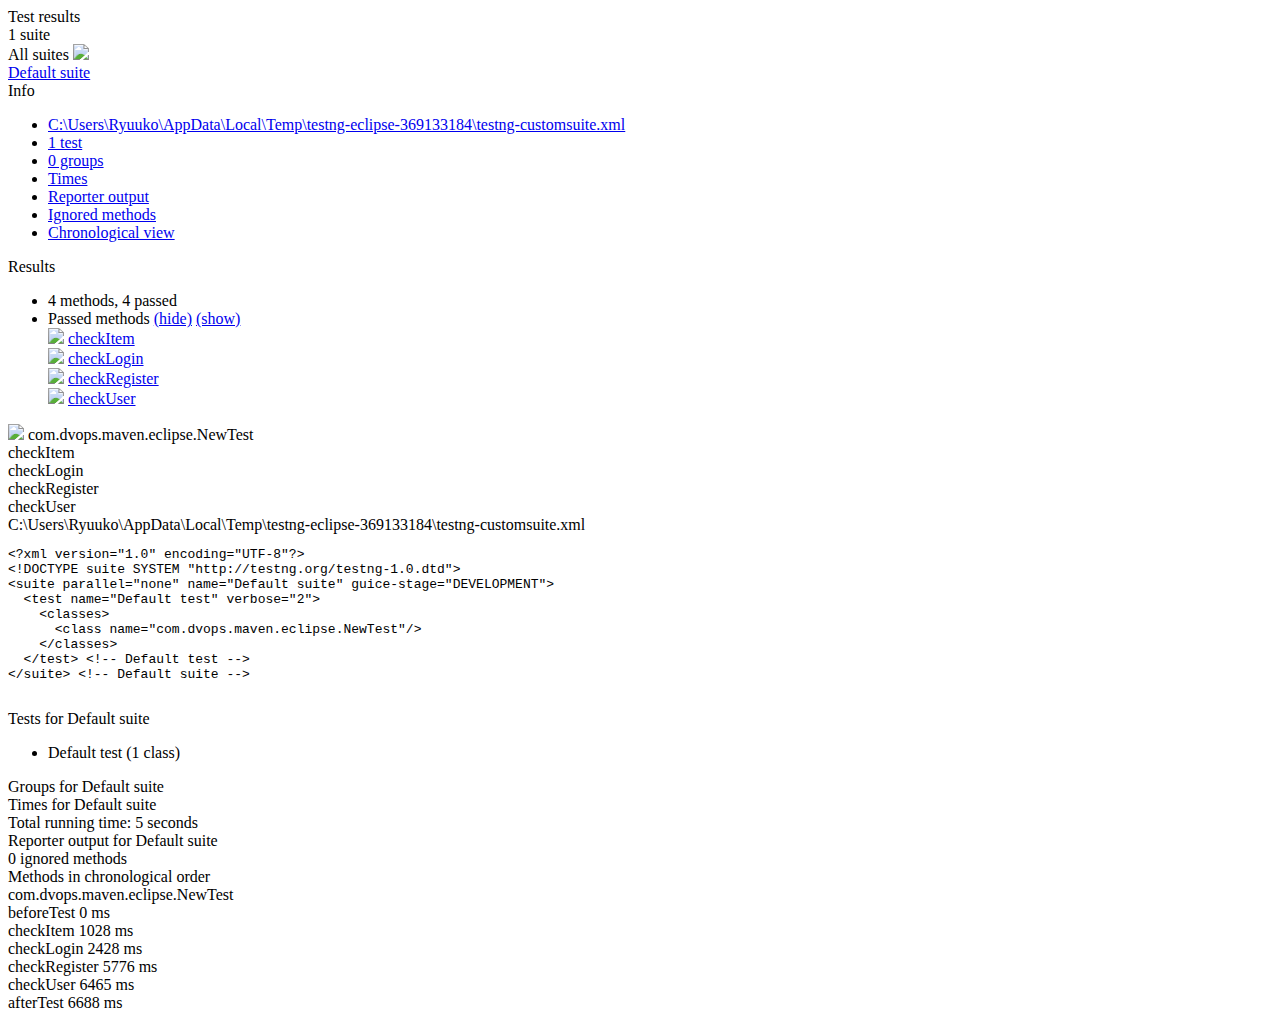
==== commit 7d0d2b14: "Test: Junit testing 82.2%" ====
--- a/DevOps_project/test-output/index.html
+++ b/DevOps_project/test-output/index.html
@@ -49,7 +49,7 @@
               <ul>
                 <li>
                   <a href="#" panel-name="test-xml-Default_suite" class="navigator-link ">
-                    <span>C:\Users\Ryan14\AppData\Local\Temp\testng-eclipse--255749486\testng-customsuite.xml</span>
+                    <span>C:\Users\Ryuuko\AppData\Local\Temp\testng-eclipse-369133184\testng-customsuite.xml</span>
                   </a> <!-- navigator-link  -->
                 </li>
                 <li>
@@ -171,7 +171,7 @@
         </div> <!-- panel Default_suite -->
         <div panel-name="test-xml-Default_suite" class="panel">
           <div class="main-panel-header rounded-window-top">
-            <span class="header-content">C:\Users\Ryan14\AppData\Local\Temp\testng-eclipse--255749486\testng-customsuite.xml</span>
+            <span class="header-content">C:\Users\Ryuuko\AppData\Local\Temp\testng-eclipse-369133184\testng-customsuite.xml</span>
           </div> <!-- main-panel-header rounded-window-top -->
           <div class="main-panel-content rounded-window-bottom">
             <pre>
@@ -222,26 +222,26 @@
 data.addColumn('number', 'Time (ms)');
 data.addRows(4);
 data.setCell(0, 0, 0)
-data.setCell(0, 1, 'checkItem')
+data.setCell(0, 1, 'checkLogin')
 data.setCell(0, 2, 'com.dvops.maven.eclipse.NewTest')
-data.setCell(0, 3, 2384);
+data.setCell(0, 3, 3347);
 data.setCell(1, 0, 1)
-data.setCell(1, 1, 'checkRegister')
+data.setCell(1, 1, 'checkItem')
 data.setCell(1, 2, 'com.dvops.maven.eclipse.NewTest')
-data.setCell(1, 3, 790);
+data.setCell(1, 3, 1399);
 data.setCell(2, 0, 2)
-data.setCell(2, 1, 'checkLogin')
+data.setCell(2, 1, 'checkRegister')
 data.setCell(2, 2, 'com.dvops.maven.eclipse.NewTest')
-data.setCell(2, 3, 669);
+data.setCell(2, 3, 688);
 data.setCell(3, 0, 3)
 data.setCell(3, 1, 'checkUser')
 data.setCell(3, 2, 'com.dvops.maven.eclipse.NewTest')
-data.setCell(3, 3, 136);
+data.setCell(3, 3, 222);
 window.suiteTableData['Default_suite']= { tableData: data, tableDiv: 'times-div-Default_suite'}
 return data;
 }
               </script>
-              <span class="suite-total-time">Total running time: 3 seconds</span>
+              <span class="suite-total-time">Total running time: 5 seconds</span>
               <div id="times-div-Default_suite">
               </div> <!-- times-div-Default_suite -->
             </div> <!-- times-div -->
@@ -274,25 +274,23 @@
               </div> <!-- configuration-test before -->
               <div class="test-method">
                 <span class="method-name">checkItem</span>
-                <span class="method-start">919 ms</span>
+                <span class="method-start">1028 ms</span>
               </div> <!-- test-method -->
               <div class="test-method">
                 <span class="method-name">checkLogin</span>
-                <span class="method-start">3304 ms</span>
+                <span class="method-start">2428 ms</span>
               </div> <!-- test-method -->
               <div class="test-method">
                 <span class="method-name">checkRegister</span>
-                <span class="method-start">3974 ms</span>
+                <span class="method-start">5776 ms</span>
               </div> <!-- test-method -->
               <div class="test-method">
                 <span class="method-name">checkUser</span>
-                <span class="method-start">4765 ms</span>
+                <span class="method-start">6465 ms</span>
               </div> <!-- test-method -->
               <div class="configuration-test after">
-                <img src="failed.png">
-                </img>
                 <span class="method-name">afterTest</span>
-                <span class="method-start">4902 ms</span>
+                <span class="method-start">6688 ms</span>
               </div> <!-- configuration-test after -->
           </div> <!-- main-panel-content rounded-window-bottom -->
         </div> <!-- panel -->
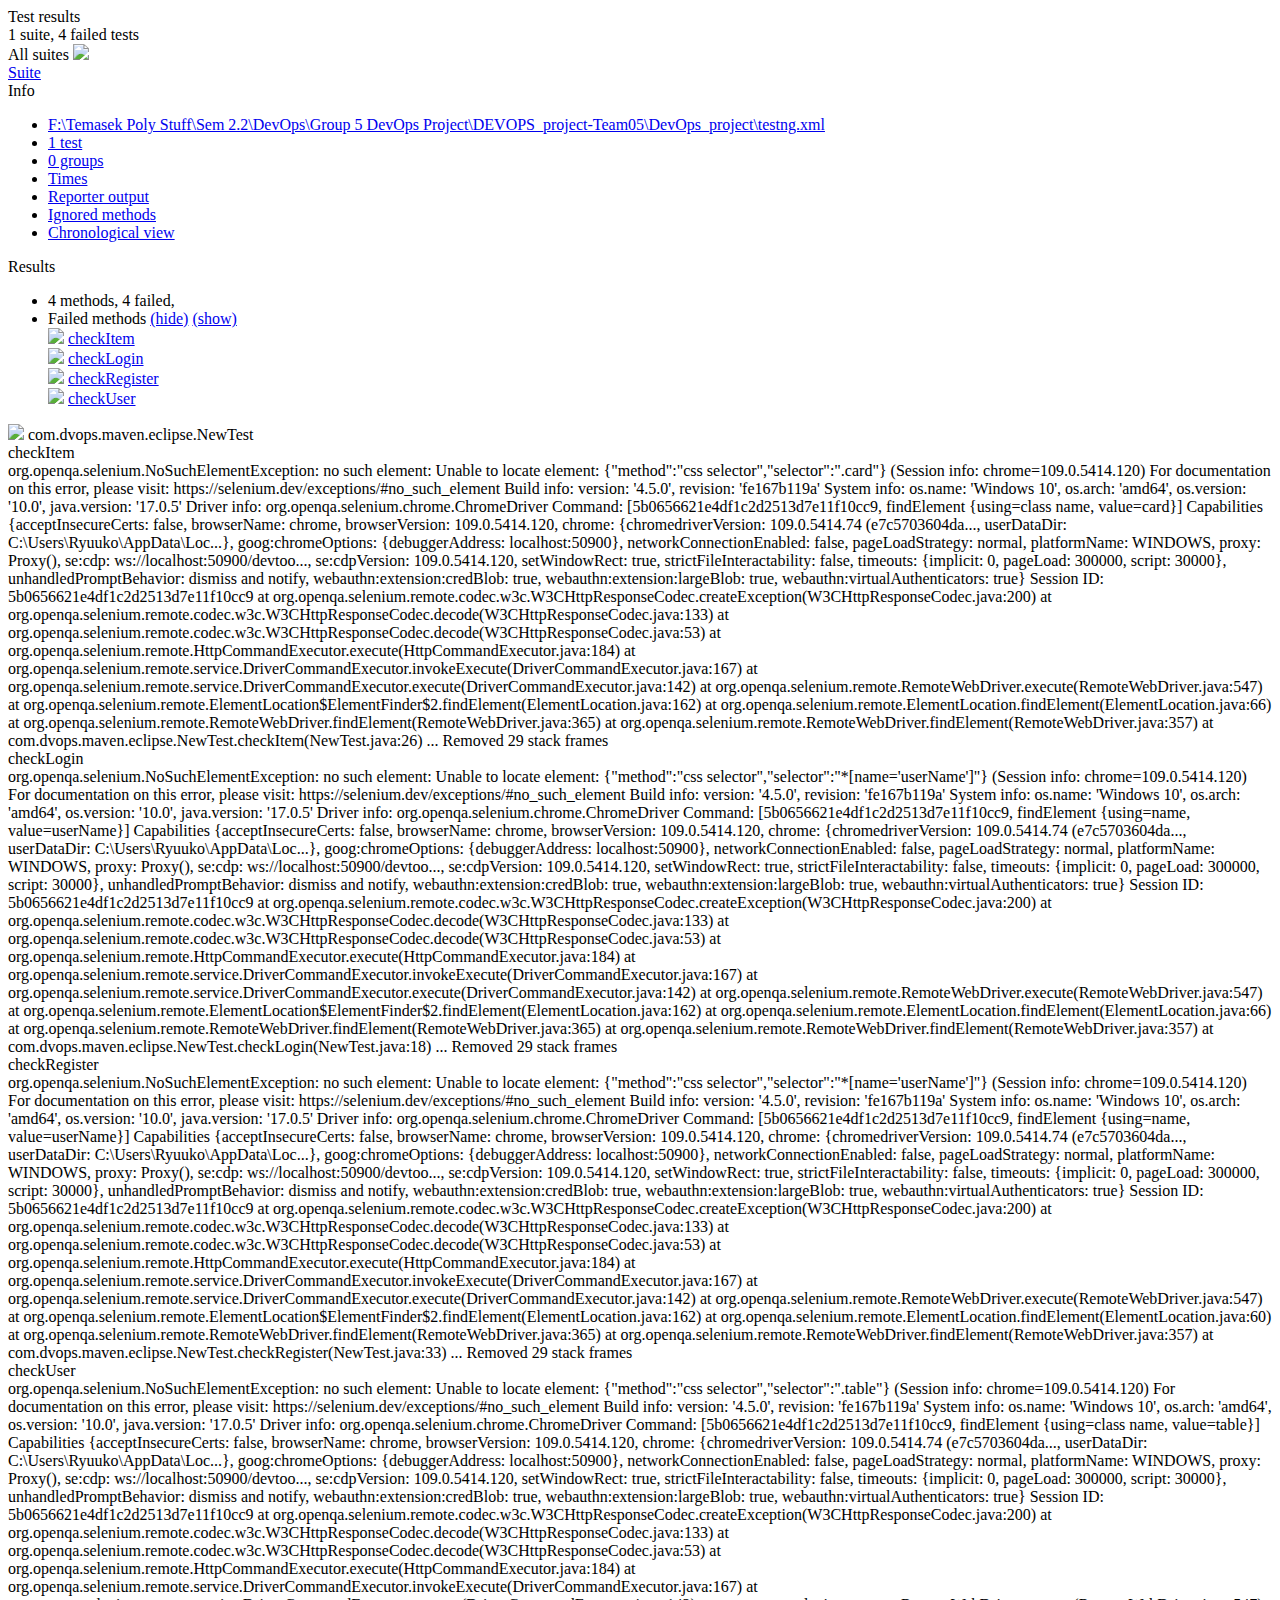
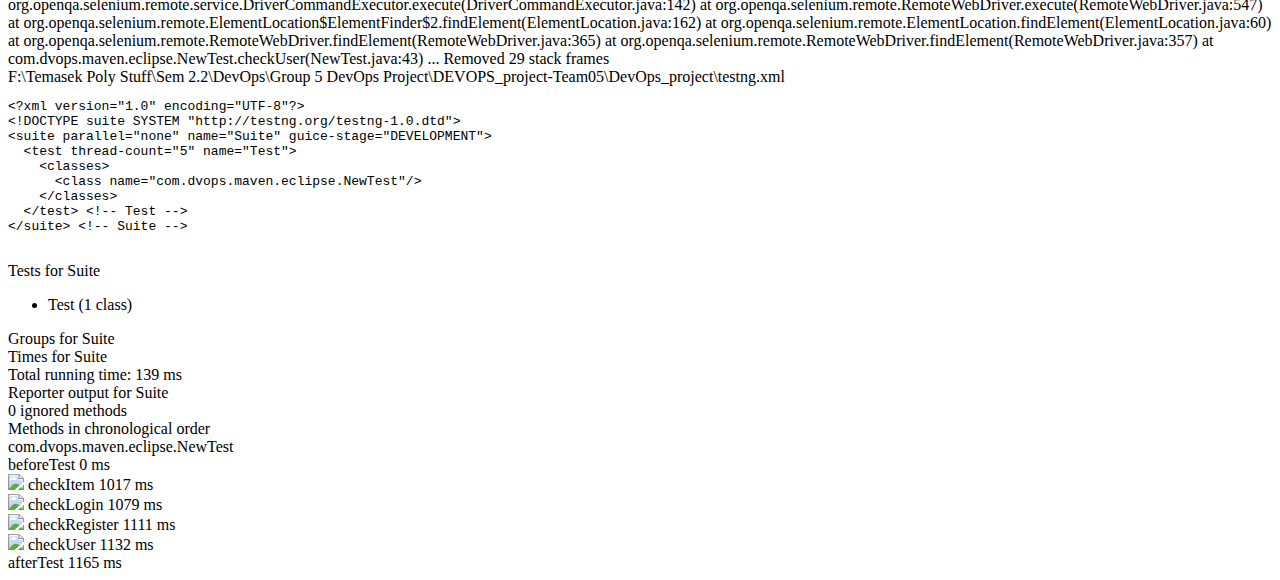
==== commit fbf88416: "testing: jenkins" ====
--- a/DevOps_project/test-output/index.html
+++ b/DevOps_project/test-output/index.html
@@ -24,7 +24,7 @@
     <div class="top-banner-root">
       <span class="top-banner-title-font">Test results</span>
       <br/>
-      <span class="top-banner-font-1">1 suite</span>
+      <span class="top-banner-font-1">1 suite, 4 failed tests</span>
     </div> <!-- top-banner-root -->
     <div class="navigator-root">
       <div class="navigator-suite-header">
@@ -37,8 +37,8 @@
       <div class="suite">
         <div class="rounded-window">
           <div class="suite-header light-rounded-window-top">
-            <a href="#" panel-name="suite-Default_suite" class="navigator-link">
-              <span class="suite-name border-passed">Default suite</span>
+            <a href="#" panel-name="suite-Suite" class="navigator-link">
+              <span class="suite-name border-failed">Suite</span>
             </a> <!-- navigator-link -->
           </div> <!-- suite-header light-rounded-window-top -->
           <div class="navigator-suite-content">
@@ -48,37 +48,37 @@
             <div class="suite-section-content">
               <ul>
                 <li>
-                  <a href="#" panel-name="test-xml-Default_suite" class="navigator-link ">
-                    <span>C:\Users\Ryuuko\AppData\Local\Temp\testng-eclipse-369133184\testng-customsuite.xml</span>
-                  </a> <!-- navigator-link  -->
-                </li>
-                <li>
-                  <a href="#" panel-name="testlist-Default_suite" class="navigator-link ">
+                  <a href="#" panel-name="test-xml-Suite" class="navigator-link ">
+                    <span>F:\Temasek Poly Stuff\Sem 2.2\DevOps\Group 5 DevOps Project\DEVOPS_project-Team05\DevOps_project\testng.xml</span>
+                  </a> <!-- navigator-link  -->
+                </li>
+                <li>
+                  <a href="#" panel-name="testlist-Suite" class="navigator-link ">
                     <span class="test-stats">1 test</span>
                   </a> <!-- navigator-link  -->
                 </li>
                 <li>
-                  <a href="#" panel-name="group-Default_suite" class="navigator-link ">
+                  <a href="#" panel-name="group-Suite" class="navigator-link ">
                     <span>0 groups</span>
                   </a> <!-- navigator-link  -->
                 </li>
                 <li>
-                  <a href="#" panel-name="times-Default_suite" class="navigator-link ">
+                  <a href="#" panel-name="times-Suite" class="navigator-link ">
                     <span>Times</span>
                   </a> <!-- navigator-link  -->
                 </li>
                 <li>
-                  <a href="#" panel-name="reporter-Default_suite" class="navigator-link ">
+                  <a href="#" panel-name="reporter-Suite" class="navigator-link ">
                     <span>Reporter output</span>
                   </a> <!-- navigator-link  -->
                 </li>
                 <li>
-                  <a href="#" panel-name="ignored-methods-Default_suite" class="navigator-link ">
+                  <a href="#" panel-name="ignored-methods-Suite" class="navigator-link ">
                     <span>Ignored methods</span>
                   </a> <!-- navigator-link  -->
                 </li>
                 <li>
-                  <a href="#" panel-name="chronological-Default_suite" class="navigator-link ">
+                  <a href="#" panel-name="chronological-Suite" class="navigator-link ">
                     <span>Chronological view</span>
                   </a> <!-- navigator-link  -->
                 </li>
@@ -91,36 +91,36 @@
               <div class="suite-section-content">
                 <ul>
                   <li>
-                    <span class="method-stats">4 methods,   4 passed</span>
+                    <span class="method-stats">4 methods, 4 failed,   </span>
                   </li>
                   <li>
-                    <span class="method-list-title passed">Passed methods</span>
-                    <span class="show-or-hide-methods passed">
-                      <a href="#" panel-name="suite-Default_suite" class="hide-methods passed suite-Default_suite"> (hide)</a> <!-- hide-methods passed suite-Default_suite -->
-                      <a href="#" panel-name="suite-Default_suite" class="show-methods passed suite-Default_suite"> (show)</a> <!-- show-methods passed suite-Default_suite -->
+                    <span class="method-list-title failed">Failed methods</span>
+                    <span class="show-or-hide-methods failed">
+                      <a href="#" panel-name="suite-Suite" class="hide-methods failed suite-Suite"> (hide)</a> <!-- hide-methods failed suite-Suite -->
+                      <a href="#" panel-name="suite-Suite" class="show-methods failed suite-Suite"> (show)</a> <!-- show-methods failed suite-Suite -->
                     </span>
-                    <div class="method-list-content passed suite-Default_suite">
+                    <div class="method-list-content failed suite-Suite">
                       <span>
-                        <img src="passed.png" width="3%"/>
-                        <a href="#" panel-name="suite-Default_suite" title="com.dvops.maven.eclipse.NewTest" class="method navigator-link" hash-for-method="checkItem">checkItem</a> <!-- method navigator-link -->
+                        <img src="failed.png" width="3%"/>
+                        <a href="#" panel-name="suite-Suite" title="com.dvops.maven.eclipse.NewTest" class="method navigator-link" hash-for-method="checkItem">checkItem</a> <!-- method navigator-link -->
                       </span>
                       <br/>
                       <span>
-                        <img src="passed.png" width="3%"/>
-                        <a href="#" panel-name="suite-Default_suite" title="com.dvops.maven.eclipse.NewTest" class="method navigator-link" hash-for-method="checkLogin">checkLogin</a> <!-- method navigator-link -->
+                        <img src="failed.png" width="3%"/>
+                        <a href="#" panel-name="suite-Suite" title="com.dvops.maven.eclipse.NewTest" class="method navigator-link" hash-for-method="checkLogin">checkLogin</a> <!-- method navigator-link -->
                       </span>
                       <br/>
                       <span>
-                        <img src="passed.png" width="3%"/>
-                        <a href="#" panel-name="suite-Default_suite" title="com.dvops.maven.eclipse.NewTest" class="method navigator-link" hash-for-method="checkRegister">checkRegister</a> <!-- method navigator-link -->
+                        <img src="failed.png" width="3%"/>
+                        <a href="#" panel-name="suite-Suite" title="com.dvops.maven.eclipse.NewTest" class="method navigator-link" hash-for-method="checkRegister">checkRegister</a> <!-- method navigator-link -->
                       </span>
                       <br/>
                       <span>
-                        <img src="passed.png" width="3%"/>
-                        <a href="#" panel-name="suite-Default_suite" title="com.dvops.maven.eclipse.NewTest" class="method navigator-link" hash-for-method="checkUser">checkUser</a> <!-- method navigator-link -->
+                        <img src="failed.png" width="3%"/>
+                        <a href="#" panel-name="suite-Suite" title="com.dvops.maven.eclipse.NewTest" class="method navigator-link" hash-for-method="checkUser">checkUser</a> <!-- method navigator-link -->
                       </span>
                       <br/>
-                    </div> <!-- method-list-content passed suite-Default_suite -->
+                    </div> <!-- method-list-content failed suite-Suite -->
                   </li>
                 </ul>
               </div> <!-- suite-section-content -->
@@ -131,10 +131,10 @@
     </div> <!-- navigator-root -->
     <div class="wrapper">
       <div class="main-panel-root">
-        <div panel-name="suite-Default_suite" class="panel Default_suite">
-          <div class="suite-Default_suite-class-passed">
+        <div panel-name="suite-Suite" class="panel Suite">
+          <div class="suite-Suite-class-failed">
             <div class="main-panel-header rounded-window-top">
-              <img src="passed.png"/>
+              <img src="failed.png"/>
               <span class="class-name">com.dvops.maven.eclipse.NewTest</span>
             </div> <!-- main-panel-header rounded-window-top -->
             <div class="main-panel-content rounded-window-bottom">
@@ -143,6 +143,29 @@
                   <a name="checkItem">
                   </a> <!-- checkItem -->
                   <span class="method-name">checkItem</span>
+                  <div class="stack-trace">org.openqa.selenium.NoSuchElementException: no such element: Unable to locate element: {&quot;method&quot;:&quot;css selector&quot;,&quot;selector&quot;:&quot;.card&quot;}
+  (Session info: chrome=109.0.5414.120)
+For documentation on this error, please visit: https://selenium.dev/exceptions/#no_such_element
+Build info: version: &apos;4.5.0&apos;, revision: &apos;fe167b119a&apos;
+System info: os.name: &apos;Windows 10&apos;, os.arch: &apos;amd64&apos;, os.version: &apos;10.0&apos;, java.version: &apos;17.0.5&apos;
+Driver info: org.openqa.selenium.chrome.ChromeDriver
+Command: [5b0656621e4df1c2d2513d7e11f10cc9, findElement {using=class name, value=card}]
+Capabilities {acceptInsecureCerts: false, browserName: chrome, browserVersion: 109.0.5414.120, chrome: {chromedriverVersion: 109.0.5414.74 (e7c5703604da..., userDataDir: C:\Users\Ryuuko\AppData\Loc...}, goog:chromeOptions: {debuggerAddress: localhost:50900}, networkConnectionEnabled: false, pageLoadStrategy: normal, platformName: WINDOWS, proxy: Proxy(), se:cdp: ws://localhost:50900/devtoo..., se:cdpVersion: 109.0.5414.120, setWindowRect: true, strictFileInteractability: false, timeouts: {implicit: 0, pageLoad: 300000, script: 30000}, unhandledPromptBehavior: dismiss and notify, webauthn:extension:credBlob: true, webauthn:extension:largeBlob: true, webauthn:virtualAuthenticators: true}
+Session ID: 5b0656621e4df1c2d2513d7e11f10cc9
+	at org.openqa.selenium.remote.codec.w3c.W3CHttpResponseCodec.createException(W3CHttpResponseCodec.java:200)
+	at org.openqa.selenium.remote.codec.w3c.W3CHttpResponseCodec.decode(W3CHttpResponseCodec.java:133)
+	at org.openqa.selenium.remote.codec.w3c.W3CHttpResponseCodec.decode(W3CHttpResponseCodec.java:53)
+	at org.openqa.selenium.remote.HttpCommandExecutor.execute(HttpCommandExecutor.java:184)
+	at org.openqa.selenium.remote.service.DriverCommandExecutor.invokeExecute(DriverCommandExecutor.java:167)
+	at org.openqa.selenium.remote.service.DriverCommandExecutor.execute(DriverCommandExecutor.java:142)
+	at org.openqa.selenium.remote.RemoteWebDriver.execute(RemoteWebDriver.java:547)
+	at org.openqa.selenium.remote.ElementLocation$ElementFinder$2.findElement(ElementLocation.java:162)
+	at org.openqa.selenium.remote.ElementLocation.findElement(ElementLocation.java:66)
+	at org.openqa.selenium.remote.RemoteWebDriver.findElement(RemoteWebDriver.java:365)
+	at org.openqa.selenium.remote.RemoteWebDriver.findElement(RemoteWebDriver.java:357)
+	at com.dvops.maven.eclipse.NewTest.checkItem(NewTest.java:26)
+... Removed 29 stack frames
+</div> <!-- stack-trace -->
                 </div> <!-- method-content -->
               </div> <!-- method -->
               <div class="method">
@@ -150,6 +173,29 @@
                   <a name="checkLogin">
                   </a> <!-- checkLogin -->
                   <span class="method-name">checkLogin</span>
+                  <div class="stack-trace">org.openqa.selenium.NoSuchElementException: no such element: Unable to locate element: {&quot;method&quot;:&quot;css selector&quot;,&quot;selector&quot;:&quot;*[name=&apos;userName&apos;]&quot;}
+  (Session info: chrome=109.0.5414.120)
+For documentation on this error, please visit: https://selenium.dev/exceptions/#no_such_element
+Build info: version: &apos;4.5.0&apos;, revision: &apos;fe167b119a&apos;
+System info: os.name: &apos;Windows 10&apos;, os.arch: &apos;amd64&apos;, os.version: &apos;10.0&apos;, java.version: &apos;17.0.5&apos;
+Driver info: org.openqa.selenium.chrome.ChromeDriver
+Command: [5b0656621e4df1c2d2513d7e11f10cc9, findElement {using=name, value=userName}]
+Capabilities {acceptInsecureCerts: false, browserName: chrome, browserVersion: 109.0.5414.120, chrome: {chromedriverVersion: 109.0.5414.74 (e7c5703604da..., userDataDir: C:\Users\Ryuuko\AppData\Loc...}, goog:chromeOptions: {debuggerAddress: localhost:50900}, networkConnectionEnabled: false, pageLoadStrategy: normal, platformName: WINDOWS, proxy: Proxy(), se:cdp: ws://localhost:50900/devtoo..., se:cdpVersion: 109.0.5414.120, setWindowRect: true, strictFileInteractability: false, timeouts: {implicit: 0, pageLoad: 300000, script: 30000}, unhandledPromptBehavior: dismiss and notify, webauthn:extension:credBlob: true, webauthn:extension:largeBlob: true, webauthn:virtualAuthenticators: true}
+Session ID: 5b0656621e4df1c2d2513d7e11f10cc9
+	at org.openqa.selenium.remote.codec.w3c.W3CHttpResponseCodec.createException(W3CHttpResponseCodec.java:200)
+	at org.openqa.selenium.remote.codec.w3c.W3CHttpResponseCodec.decode(W3CHttpResponseCodec.java:133)
+	at org.openqa.selenium.remote.codec.w3c.W3CHttpResponseCodec.decode(W3CHttpResponseCodec.java:53)
+	at org.openqa.selenium.remote.HttpCommandExecutor.execute(HttpCommandExecutor.java:184)
+	at org.openqa.selenium.remote.service.DriverCommandExecutor.invokeExecute(DriverCommandExecutor.java:167)
+	at org.openqa.selenium.remote.service.DriverCommandExecutor.execute(DriverCommandExecutor.java:142)
+	at org.openqa.selenium.remote.RemoteWebDriver.execute(RemoteWebDriver.java:547)
+	at org.openqa.selenium.remote.ElementLocation$ElementFinder$2.findElement(ElementLocation.java:162)
+	at org.openqa.selenium.remote.ElementLocation.findElement(ElementLocation.java:66)
+	at org.openqa.selenium.remote.RemoteWebDriver.findElement(RemoteWebDriver.java:365)
+	at org.openqa.selenium.remote.RemoteWebDriver.findElement(RemoteWebDriver.java:357)
+	at com.dvops.maven.eclipse.NewTest.checkLogin(NewTest.java:18)
+... Removed 29 stack frames
+</div> <!-- stack-trace -->
                 </div> <!-- method-content -->
               </div> <!-- method -->
               <div class="method">
@@ -157,6 +203,29 @@
                   <a name="checkRegister">
                   </a> <!-- checkRegister -->
                   <span class="method-name">checkRegister</span>
+                  <div class="stack-trace">org.openqa.selenium.NoSuchElementException: no such element: Unable to locate element: {&quot;method&quot;:&quot;css selector&quot;,&quot;selector&quot;:&quot;*[name=&apos;userName&apos;]&quot;}
+  (Session info: chrome=109.0.5414.120)
+For documentation on this error, please visit: https://selenium.dev/exceptions/#no_such_element
+Build info: version: &apos;4.5.0&apos;, revision: &apos;fe167b119a&apos;
+System info: os.name: &apos;Windows 10&apos;, os.arch: &apos;amd64&apos;, os.version: &apos;10.0&apos;, java.version: &apos;17.0.5&apos;
+Driver info: org.openqa.selenium.chrome.ChromeDriver
+Command: [5b0656621e4df1c2d2513d7e11f10cc9, findElement {using=name, value=userName}]
+Capabilities {acceptInsecureCerts: false, browserName: chrome, browserVersion: 109.0.5414.120, chrome: {chromedriverVersion: 109.0.5414.74 (e7c5703604da..., userDataDir: C:\Users\Ryuuko\AppData\Loc...}, goog:chromeOptions: {debuggerAddress: localhost:50900}, networkConnectionEnabled: false, pageLoadStrategy: normal, platformName: WINDOWS, proxy: Proxy(), se:cdp: ws://localhost:50900/devtoo..., se:cdpVersion: 109.0.5414.120, setWindowRect: true, strictFileInteractability: false, timeouts: {implicit: 0, pageLoad: 300000, script: 30000}, unhandledPromptBehavior: dismiss and notify, webauthn:extension:credBlob: true, webauthn:extension:largeBlob: true, webauthn:virtualAuthenticators: true}
+Session ID: 5b0656621e4df1c2d2513d7e11f10cc9
+	at org.openqa.selenium.remote.codec.w3c.W3CHttpResponseCodec.createException(W3CHttpResponseCodec.java:200)
+	at org.openqa.selenium.remote.codec.w3c.W3CHttpResponseCodec.decode(W3CHttpResponseCodec.java:133)
+	at org.openqa.selenium.remote.codec.w3c.W3CHttpResponseCodec.decode(W3CHttpResponseCodec.java:53)
+	at org.openqa.selenium.remote.HttpCommandExecutor.execute(HttpCommandExecutor.java:184)
+	at org.openqa.selenium.remote.service.DriverCommandExecutor.invokeExecute(DriverCommandExecutor.java:167)
+	at org.openqa.selenium.remote.service.DriverCommandExecutor.execute(DriverCommandExecutor.java:142)
+	at org.openqa.selenium.remote.RemoteWebDriver.execute(RemoteWebDriver.java:547)
+	at org.openqa.selenium.remote.ElementLocation$ElementFinder$2.findElement(ElementLocation.java:162)
+	at org.openqa.selenium.remote.ElementLocation.findElement(ElementLocation.java:60)
+	at org.openqa.selenium.remote.RemoteWebDriver.findElement(RemoteWebDriver.java:365)
+	at org.openqa.selenium.remote.RemoteWebDriver.findElement(RemoteWebDriver.java:357)
+	at com.dvops.maven.eclipse.NewTest.checkRegister(NewTest.java:33)
+... Removed 29 stack frames
+</div> <!-- stack-trace -->
                 </div> <!-- method-content -->
               </div> <!-- method -->
               <div class="method">
@@ -164,57 +233,80 @@
                   <a name="checkUser">
                   </a> <!-- checkUser -->
                   <span class="method-name">checkUser</span>
+                  <div class="stack-trace">org.openqa.selenium.NoSuchElementException: no such element: Unable to locate element: {&quot;method&quot;:&quot;css selector&quot;,&quot;selector&quot;:&quot;.table&quot;}
+  (Session info: chrome=109.0.5414.120)
+For documentation on this error, please visit: https://selenium.dev/exceptions/#no_such_element
+Build info: version: &apos;4.5.0&apos;, revision: &apos;fe167b119a&apos;
+System info: os.name: &apos;Windows 10&apos;, os.arch: &apos;amd64&apos;, os.version: &apos;10.0&apos;, java.version: &apos;17.0.5&apos;
+Driver info: org.openqa.selenium.chrome.ChromeDriver
+Command: [5b0656621e4df1c2d2513d7e11f10cc9, findElement {using=class name, value=table}]
+Capabilities {acceptInsecureCerts: false, browserName: chrome, browserVersion: 109.0.5414.120, chrome: {chromedriverVersion: 109.0.5414.74 (e7c5703604da..., userDataDir: C:\Users\Ryuuko\AppData\Loc...}, goog:chromeOptions: {debuggerAddress: localhost:50900}, networkConnectionEnabled: false, pageLoadStrategy: normal, platformName: WINDOWS, proxy: Proxy(), se:cdp: ws://localhost:50900/devtoo..., se:cdpVersion: 109.0.5414.120, setWindowRect: true, strictFileInteractability: false, timeouts: {implicit: 0, pageLoad: 300000, script: 30000}, unhandledPromptBehavior: dismiss and notify, webauthn:extension:credBlob: true, webauthn:extension:largeBlob: true, webauthn:virtualAuthenticators: true}
+Session ID: 5b0656621e4df1c2d2513d7e11f10cc9
+	at org.openqa.selenium.remote.codec.w3c.W3CHttpResponseCodec.createException(W3CHttpResponseCodec.java:200)
+	at org.openqa.selenium.remote.codec.w3c.W3CHttpResponseCodec.decode(W3CHttpResponseCodec.java:133)
+	at org.openqa.selenium.remote.codec.w3c.W3CHttpResponseCodec.decode(W3CHttpResponseCodec.java:53)
+	at org.openqa.selenium.remote.HttpCommandExecutor.execute(HttpCommandExecutor.java:184)
+	at org.openqa.selenium.remote.service.DriverCommandExecutor.invokeExecute(DriverCommandExecutor.java:167)
+	at org.openqa.selenium.remote.service.DriverCommandExecutor.execute(DriverCommandExecutor.java:142)
+	at org.openqa.selenium.remote.RemoteWebDriver.execute(RemoteWebDriver.java:547)
+	at org.openqa.selenium.remote.ElementLocation$ElementFinder$2.findElement(ElementLocation.java:162)
+	at org.openqa.selenium.remote.ElementLocation.findElement(ElementLocation.java:60)
+	at org.openqa.selenium.remote.RemoteWebDriver.findElement(RemoteWebDriver.java:365)
+	at org.openqa.selenium.remote.RemoteWebDriver.findElement(RemoteWebDriver.java:357)
+	at com.dvops.maven.eclipse.NewTest.checkUser(NewTest.java:43)
+... Removed 29 stack frames
+</div> <!-- stack-trace -->
                 </div> <!-- method-content -->
               </div> <!-- method -->
             </div> <!-- main-panel-content rounded-window-bottom -->
-          </div> <!-- suite-Default_suite-class-passed -->
-        </div> <!-- panel Default_suite -->
-        <div panel-name="test-xml-Default_suite" class="panel">
-          <div class="main-panel-header rounded-window-top">
-            <span class="header-content">C:\Users\Ryuuko\AppData\Local\Temp\testng-eclipse-369133184\testng-customsuite.xml</span>
+          </div> <!-- suite-Suite-class-failed -->
+        </div> <!-- panel Suite -->
+        <div panel-name="test-xml-Suite" class="panel">
+          <div class="main-panel-header rounded-window-top">
+            <span class="header-content">F:\Temasek Poly Stuff\Sem 2.2\DevOps\Group 5 DevOps Project\DEVOPS_project-Team05\DevOps_project\testng.xml</span>
           </div> <!-- main-panel-header rounded-window-top -->
           <div class="main-panel-content rounded-window-bottom">
             <pre>
 &lt;?xml version=&quot;1.0&quot; encoding=&quot;UTF-8&quot;?&gt;
 &lt;!DOCTYPE suite SYSTEM &quot;http://testng.org/testng-1.0.dtd&quot;&gt;
-&lt;suite parallel=&quot;none&quot; name=&quot;Default suite&quot; guice-stage=&quot;DEVELOPMENT&quot;&gt;
-  &lt;test name=&quot;Default test&quot; verbose=&quot;2&quot;&gt;
+&lt;suite parallel=&quot;none&quot; name=&quot;Suite&quot; guice-stage=&quot;DEVELOPMENT&quot;&gt;
+  &lt;test thread-count=&quot;5&quot; name=&quot;Test&quot;&gt;
     &lt;classes&gt;
       &lt;class name=&quot;com.dvops.maven.eclipse.NewTest&quot;/&gt;
     &lt;/classes&gt;
-  &lt;/test&gt; &lt;!-- Default test --&gt;
-&lt;/suite&gt; &lt;!-- Default suite --&gt;
+  &lt;/test&gt; &lt;!-- Test --&gt;
+&lt;/suite&gt; &lt;!-- Suite --&gt;
             </pre>
           </div> <!-- main-panel-content rounded-window-bottom -->
         </div> <!-- panel -->
-        <div panel-name="testlist-Default_suite" class="panel">
-          <div class="main-panel-header rounded-window-top">
-            <span class="header-content">Tests for Default suite</span>
+        <div panel-name="testlist-Suite" class="panel">
+          <div class="main-panel-header rounded-window-top">
+            <span class="header-content">Tests for Suite</span>
           </div> <!-- main-panel-header rounded-window-top -->
           <div class="main-panel-content rounded-window-bottom">
             <ul>
               <li>
-                <span class="test-name">Default test (1 class)</span>
+                <span class="test-name">Test (1 class)</span>
               </li>
             </ul>
           </div> <!-- main-panel-content rounded-window-bottom -->
         </div> <!-- panel -->
-        <div panel-name="group-Default_suite" class="panel">
-          <div class="main-panel-header rounded-window-top">
-            <span class="header-content">Groups for Default suite</span>
-          </div> <!-- main-panel-header rounded-window-top -->
-          <div class="main-panel-content rounded-window-bottom">
-          </div> <!-- main-panel-content rounded-window-bottom -->
-        </div> <!-- panel -->
-        <div panel-name="times-Default_suite" class="panel">
-          <div class="main-panel-header rounded-window-top">
-            <span class="header-content">Times for Default suite</span>
+        <div panel-name="group-Suite" class="panel">
+          <div class="main-panel-header rounded-window-top">
+            <span class="header-content">Groups for Suite</span>
+          </div> <!-- main-panel-header rounded-window-top -->
+          <div class="main-panel-content rounded-window-bottom">
+          </div> <!-- main-panel-content rounded-window-bottom -->
+        </div> <!-- panel -->
+        <div panel-name="times-Suite" class="panel">
+          <div class="main-panel-header rounded-window-top">
+            <span class="header-content">Times for Suite</span>
           </div> <!-- main-panel-header rounded-window-top -->
           <div class="main-panel-content rounded-window-bottom">
             <div class="times-div">
               <script type="text/javascript">
-suiteTableInitFunctions.push('tableData_Default_suite');
-function tableData_Default_suite() {
+suiteTableInitFunctions.push('tableData_Suite');
+function tableData_Suite() {
 var data = new google.visualization.DataTable();
 data.addColumn('number', 'Number');
 data.addColumn('string', 'Method');
@@ -222,46 +314,46 @@
 data.addColumn('number', 'Time (ms)');
 data.addRows(4);
 data.setCell(0, 0, 0)
-data.setCell(0, 1, 'checkLogin')
+data.setCell(0, 1, 'checkItem')
 data.setCell(0, 2, 'com.dvops.maven.eclipse.NewTest')
-data.setCell(0, 3, 3347);
+data.setCell(0, 3, 59);
 data.setCell(1, 0, 1)
-data.setCell(1, 1, 'checkItem')
+data.setCell(1, 1, 'checkUser')
 data.setCell(1, 2, 'com.dvops.maven.eclipse.NewTest')
-data.setCell(1, 3, 1399);
+data.setCell(1, 3, 30);
 data.setCell(2, 0, 2)
-data.setCell(2, 1, 'checkRegister')
+data.setCell(2, 1, 'checkLogin')
 data.setCell(2, 2, 'com.dvops.maven.eclipse.NewTest')
-data.setCell(2, 3, 688);
+data.setCell(2, 3, 30);
 data.setCell(3, 0, 3)
-data.setCell(3, 1, 'checkUser')
+data.setCell(3, 1, 'checkRegister')
 data.setCell(3, 2, 'com.dvops.maven.eclipse.NewTest')
-data.setCell(3, 3, 222);
-window.suiteTableData['Default_suite']= { tableData: data, tableDiv: 'times-div-Default_suite'}
+data.setCell(3, 3, 20);
+window.suiteTableData['Suite']= { tableData: data, tableDiv: 'times-div-Suite'}
 return data;
 }
               </script>
-              <span class="suite-total-time">Total running time: 5 seconds</span>
-              <div id="times-div-Default_suite">
-              </div> <!-- times-div-Default_suite -->
+              <span class="suite-total-time">Total running time: 139 ms</span>
+              <div id="times-div-Suite">
+              </div> <!-- times-div-Suite -->
             </div> <!-- times-div -->
           </div> <!-- main-panel-content rounded-window-bottom -->
         </div> <!-- panel -->
-        <div panel-name="reporter-Default_suite" class="panel">
-          <div class="main-panel-header rounded-window-top">
-            <span class="header-content">Reporter output for Default suite</span>
-          </div> <!-- main-panel-header rounded-window-top -->
-          <div class="main-panel-content rounded-window-bottom">
-          </div> <!-- main-panel-content rounded-window-bottom -->
-        </div> <!-- panel -->
-        <div panel-name="ignored-methods-Default_suite" class="panel">
+        <div panel-name="reporter-Suite" class="panel">
+          <div class="main-panel-header rounded-window-top">
+            <span class="header-content">Reporter output for Suite</span>
+          </div> <!-- main-panel-header rounded-window-top -->
+          <div class="main-panel-content rounded-window-bottom">
+          </div> <!-- main-panel-content rounded-window-bottom -->
+        </div> <!-- panel -->
+        <div panel-name="ignored-methods-Suite" class="panel">
           <div class="main-panel-header rounded-window-top">
             <span class="header-content">0 ignored methods</span>
           </div> <!-- main-panel-header rounded-window-top -->
           <div class="main-panel-content rounded-window-bottom">
           </div> <!-- main-panel-content rounded-window-bottom -->
         </div> <!-- panel -->
-        <div panel-name="chronological-Default_suite" class="panel">
+        <div panel-name="chronological-Suite" class="panel">
           <div class="main-panel-header rounded-window-top">
             <span class="header-content">Methods in chronological order</span>
           </div> <!-- main-panel-header rounded-window-top -->
@@ -273,24 +365,32 @@
                 <span class="method-start">0 ms</span>
               </div> <!-- configuration-test before -->
               <div class="test-method">
+                <img src="failed.png">
+                </img>
                 <span class="method-name">checkItem</span>
-                <span class="method-start">1028 ms</span>
+                <span class="method-start">1017 ms</span>
               </div> <!-- test-method -->
               <div class="test-method">
+                <img src="failed.png">
+                </img>
                 <span class="method-name">checkLogin</span>
-                <span class="method-start">2428 ms</span>
+                <span class="method-start">1079 ms</span>
               </div> <!-- test-method -->
               <div class="test-method">
+                <img src="failed.png">
+                </img>
                 <span class="method-name">checkRegister</span>
-                <span class="method-start">5776 ms</span>
+                <span class="method-start">1111 ms</span>
               </div> <!-- test-method -->
               <div class="test-method">
+                <img src="failed.png">
+                </img>
                 <span class="method-name">checkUser</span>
-                <span class="method-start">6465 ms</span>
+                <span class="method-start">1132 ms</span>
               </div> <!-- test-method -->
               <div class="configuration-test after">
                 <span class="method-name">afterTest</span>
-                <span class="method-start">6688 ms</span>
+                <span class="method-start">1165 ms</span>
               </div> <!-- configuration-test after -->
           </div> <!-- main-panel-content rounded-window-bottom -->
         </div> <!-- panel -->
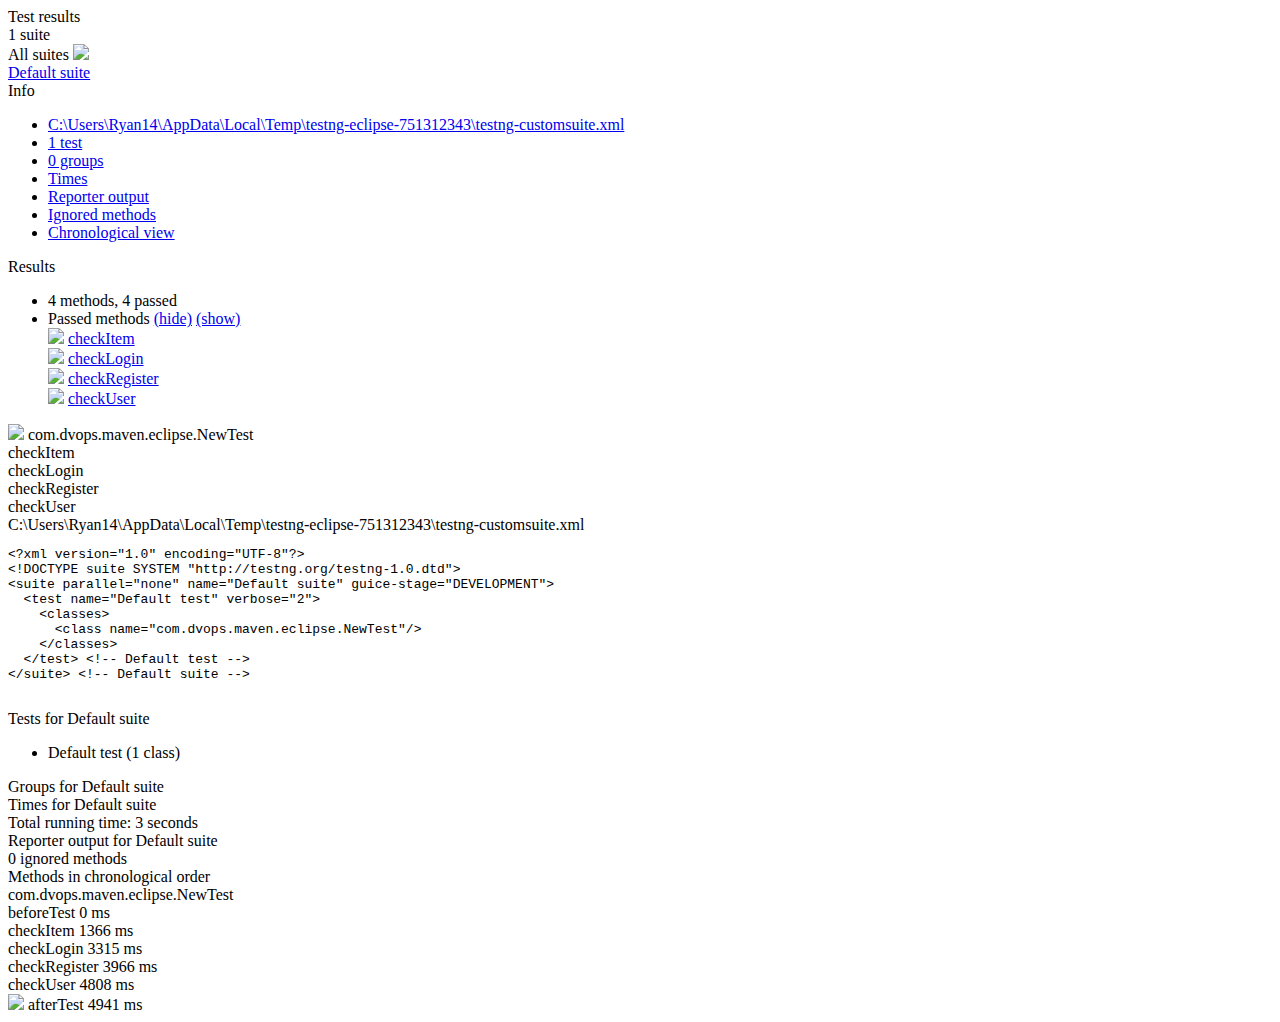
==== commit b2af4059: "Testing." ====
--- a/DevOps_project/test-output/index.html
+++ b/DevOps_project/test-output/index.html
@@ -24,7 +24,7 @@
     <div class="top-banner-root">
       <span class="top-banner-title-font">Test results</span>
       <br/>
-      <span class="top-banner-font-1">1 suite, 4 failed tests</span>
+      <span class="top-banner-font-1">1 suite</span>
     </div> <!-- top-banner-root -->
     <div class="navigator-root">
       <div class="navigator-suite-header">
@@ -37,8 +37,8 @@
       <div class="suite">
         <div class="rounded-window">
           <div class="suite-header light-rounded-window-top">
-            <a href="#" panel-name="suite-Suite" class="navigator-link">
-              <span class="suite-name border-failed">Suite</span>
+            <a href="#" panel-name="suite-Default_suite" class="navigator-link">
+              <span class="suite-name border-passed">Default suite</span>
             </a> <!-- navigator-link -->
           </div> <!-- suite-header light-rounded-window-top -->
           <div class="navigator-suite-content">
@@ -48,37 +48,37 @@
             <div class="suite-section-content">
               <ul>
                 <li>
-                  <a href="#" panel-name="test-xml-Suite" class="navigator-link ">
-                    <span>F:\Temasek Poly Stuff\Sem 2.2\DevOps\Group 5 DevOps Project\DEVOPS_project-Team05\DevOps_project\testng.xml</span>
-                  </a> <!-- navigator-link  -->
-                </li>
-                <li>
-                  <a href="#" panel-name="testlist-Suite" class="navigator-link ">
+                  <a href="#" panel-name="test-xml-Default_suite" class="navigator-link ">
+                    <span>C:\Users\Ryan14\AppData\Local\Temp\testng-eclipse-751312343\testng-customsuite.xml</span>
+                  </a> <!-- navigator-link  -->
+                </li>
+                <li>
+                  <a href="#" panel-name="testlist-Default_suite" class="navigator-link ">
                     <span class="test-stats">1 test</span>
                   </a> <!-- navigator-link  -->
                 </li>
                 <li>
-                  <a href="#" panel-name="group-Suite" class="navigator-link ">
+                  <a href="#" panel-name="group-Default_suite" class="navigator-link ">
                     <span>0 groups</span>
                   </a> <!-- navigator-link  -->
                 </li>
                 <li>
-                  <a href="#" panel-name="times-Suite" class="navigator-link ">
+                  <a href="#" panel-name="times-Default_suite" class="navigator-link ">
                     <span>Times</span>
                   </a> <!-- navigator-link  -->
                 </li>
                 <li>
-                  <a href="#" panel-name="reporter-Suite" class="navigator-link ">
+                  <a href="#" panel-name="reporter-Default_suite" class="navigator-link ">
                     <span>Reporter output</span>
                   </a> <!-- navigator-link  -->
                 </li>
                 <li>
-                  <a href="#" panel-name="ignored-methods-Suite" class="navigator-link ">
+                  <a href="#" panel-name="ignored-methods-Default_suite" class="navigator-link ">
                     <span>Ignored methods</span>
                   </a> <!-- navigator-link  -->
                 </li>
                 <li>
-                  <a href="#" panel-name="chronological-Suite" class="navigator-link ">
+                  <a href="#" panel-name="chronological-Default_suite" class="navigator-link ">
                     <span>Chronological view</span>
                   </a> <!-- navigator-link  -->
                 </li>
@@ -91,36 +91,36 @@
               <div class="suite-section-content">
                 <ul>
                   <li>
-                    <span class="method-stats">4 methods, 4 failed,   </span>
+                    <span class="method-stats">4 methods,   4 passed</span>
                   </li>
                   <li>
-                    <span class="method-list-title failed">Failed methods</span>
-                    <span class="show-or-hide-methods failed">
-                      <a href="#" panel-name="suite-Suite" class="hide-methods failed suite-Suite"> (hide)</a> <!-- hide-methods failed suite-Suite -->
-                      <a href="#" panel-name="suite-Suite" class="show-methods failed suite-Suite"> (show)</a> <!-- show-methods failed suite-Suite -->
+                    <span class="method-list-title passed">Passed methods</span>
+                    <span class="show-or-hide-methods passed">
+                      <a href="#" panel-name="suite-Default_suite" class="hide-methods passed suite-Default_suite"> (hide)</a> <!-- hide-methods passed suite-Default_suite -->
+                      <a href="#" panel-name="suite-Default_suite" class="show-methods passed suite-Default_suite"> (show)</a> <!-- show-methods passed suite-Default_suite -->
                     </span>
-                    <div class="method-list-content failed suite-Suite">
+                    <div class="method-list-content passed suite-Default_suite">
                       <span>
-                        <img src="failed.png" width="3%"/>
-                        <a href="#" panel-name="suite-Suite" title="com.dvops.maven.eclipse.NewTest" class="method navigator-link" hash-for-method="checkItem">checkItem</a> <!-- method navigator-link -->
+                        <img src="passed.png" width="3%"/>
+                        <a href="#" panel-name="suite-Default_suite" title="com.dvops.maven.eclipse.NewTest" class="method navigator-link" hash-for-method="checkItem">checkItem</a> <!-- method navigator-link -->
                       </span>
                       <br/>
                       <span>
-                        <img src="failed.png" width="3%"/>
-                        <a href="#" panel-name="suite-Suite" title="com.dvops.maven.eclipse.NewTest" class="method navigator-link" hash-for-method="checkLogin">checkLogin</a> <!-- method navigator-link -->
+                        <img src="passed.png" width="3%"/>
+                        <a href="#" panel-name="suite-Default_suite" title="com.dvops.maven.eclipse.NewTest" class="method navigator-link" hash-for-method="checkLogin">checkLogin</a> <!-- method navigator-link -->
                       </span>
                       <br/>
                       <span>
-                        <img src="failed.png" width="3%"/>
-                        <a href="#" panel-name="suite-Suite" title="com.dvops.maven.eclipse.NewTest" class="method navigator-link" hash-for-method="checkRegister">checkRegister</a> <!-- method navigator-link -->
+                        <img src="passed.png" width="3%"/>
+                        <a href="#" panel-name="suite-Default_suite" title="com.dvops.maven.eclipse.NewTest" class="method navigator-link" hash-for-method="checkRegister">checkRegister</a> <!-- method navigator-link -->
                       </span>
                       <br/>
                       <span>
-                        <img src="failed.png" width="3%"/>
-                        <a href="#" panel-name="suite-Suite" title="com.dvops.maven.eclipse.NewTest" class="method navigator-link" hash-for-method="checkUser">checkUser</a> <!-- method navigator-link -->
+                        <img src="passed.png" width="3%"/>
+                        <a href="#" panel-name="suite-Default_suite" title="com.dvops.maven.eclipse.NewTest" class="method navigator-link" hash-for-method="checkUser">checkUser</a> <!-- method navigator-link -->
                       </span>
                       <br/>
-                    </div> <!-- method-list-content failed suite-Suite -->
+                    </div> <!-- method-list-content passed suite-Default_suite -->
                   </li>
                 </ul>
               </div> <!-- suite-section-content -->
@@ -131,10 +131,10 @@
     </div> <!-- navigator-root -->
     <div class="wrapper">
       <div class="main-panel-root">
-        <div panel-name="suite-Suite" class="panel Suite">
-          <div class="suite-Suite-class-failed">
+        <div panel-name="suite-Default_suite" class="panel Default_suite">
+          <div class="suite-Default_suite-class-passed">
             <div class="main-panel-header rounded-window-top">
-              <img src="failed.png"/>
+              <img src="passed.png"/>
               <span class="class-name">com.dvops.maven.eclipse.NewTest</span>
             </div> <!-- main-panel-header rounded-window-top -->
             <div class="main-panel-content rounded-window-bottom">
@@ -143,29 +143,6 @@
                   <a name="checkItem">
                   </a> <!-- checkItem -->
                   <span class="method-name">checkItem</span>
-                  <div class="stack-trace">org.openqa.selenium.NoSuchElementException: no such element: Unable to locate element: {&quot;method&quot;:&quot;css selector&quot;,&quot;selector&quot;:&quot;.card&quot;}
-  (Session info: chrome=109.0.5414.120)
-For documentation on this error, please visit: https://selenium.dev/exceptions/#no_such_element
-Build info: version: &apos;4.5.0&apos;, revision: &apos;fe167b119a&apos;
-System info: os.name: &apos;Windows 10&apos;, os.arch: &apos;amd64&apos;, os.version: &apos;10.0&apos;, java.version: &apos;17.0.5&apos;
-Driver info: org.openqa.selenium.chrome.ChromeDriver
-Command: [5b0656621e4df1c2d2513d7e11f10cc9, findElement {using=class name, value=card}]
-Capabilities {acceptInsecureCerts: false, browserName: chrome, browserVersion: 109.0.5414.120, chrome: {chromedriverVersion: 109.0.5414.74 (e7c5703604da..., userDataDir: C:\Users\Ryuuko\AppData\Loc...}, goog:chromeOptions: {debuggerAddress: localhost:50900}, networkConnectionEnabled: false, pageLoadStrategy: normal, platformName: WINDOWS, proxy: Proxy(), se:cdp: ws://localhost:50900/devtoo..., se:cdpVersion: 109.0.5414.120, setWindowRect: true, strictFileInteractability: false, timeouts: {implicit: 0, pageLoad: 300000, script: 30000}, unhandledPromptBehavior: dismiss and notify, webauthn:extension:credBlob: true, webauthn:extension:largeBlob: true, webauthn:virtualAuthenticators: true}
-Session ID: 5b0656621e4df1c2d2513d7e11f10cc9
-	at org.openqa.selenium.remote.codec.w3c.W3CHttpResponseCodec.createException(W3CHttpResponseCodec.java:200)
-	at org.openqa.selenium.remote.codec.w3c.W3CHttpResponseCodec.decode(W3CHttpResponseCodec.java:133)
-	at org.openqa.selenium.remote.codec.w3c.W3CHttpResponseCodec.decode(W3CHttpResponseCodec.java:53)
-	at org.openqa.selenium.remote.HttpCommandExecutor.execute(HttpCommandExecutor.java:184)
-	at org.openqa.selenium.remote.service.DriverCommandExecutor.invokeExecute(DriverCommandExecutor.java:167)
-	at org.openqa.selenium.remote.service.DriverCommandExecutor.execute(DriverCommandExecutor.java:142)
-	at org.openqa.selenium.remote.RemoteWebDriver.execute(RemoteWebDriver.java:547)
-	at org.openqa.selenium.remote.ElementLocation$ElementFinder$2.findElement(ElementLocation.java:162)
-	at org.openqa.selenium.remote.ElementLocation.findElement(ElementLocation.java:66)
-	at org.openqa.selenium.remote.RemoteWebDriver.findElement(RemoteWebDriver.java:365)
-	at org.openqa.selenium.remote.RemoteWebDriver.findElement(RemoteWebDriver.java:357)
-	at com.dvops.maven.eclipse.NewTest.checkItem(NewTest.java:26)
-... Removed 29 stack frames
-</div> <!-- stack-trace -->
                 </div> <!-- method-content -->
               </div> <!-- method -->
               <div class="method">
@@ -173,29 +150,6 @@
                   <a name="checkLogin">
                   </a> <!-- checkLogin -->
                   <span class="method-name">checkLogin</span>
-                  <div class="stack-trace">org.openqa.selenium.NoSuchElementException: no such element: Unable to locate element: {&quot;method&quot;:&quot;css selector&quot;,&quot;selector&quot;:&quot;*[name=&apos;userName&apos;]&quot;}
-  (Session info: chrome=109.0.5414.120)
-For documentation on this error, please visit: https://selenium.dev/exceptions/#no_such_element
-Build info: version: &apos;4.5.0&apos;, revision: &apos;fe167b119a&apos;
-System info: os.name: &apos;Windows 10&apos;, os.arch: &apos;amd64&apos;, os.version: &apos;10.0&apos;, java.version: &apos;17.0.5&apos;
-Driver info: org.openqa.selenium.chrome.ChromeDriver
-Command: [5b0656621e4df1c2d2513d7e11f10cc9, findElement {using=name, value=userName}]
-Capabilities {acceptInsecureCerts: false, browserName: chrome, browserVersion: 109.0.5414.120, chrome: {chromedriverVersion: 109.0.5414.74 (e7c5703604da..., userDataDir: C:\Users\Ryuuko\AppData\Loc...}, goog:chromeOptions: {debuggerAddress: localhost:50900}, networkConnectionEnabled: false, pageLoadStrategy: normal, platformName: WINDOWS, proxy: Proxy(), se:cdp: ws://localhost:50900/devtoo..., se:cdpVersion: 109.0.5414.120, setWindowRect: true, strictFileInteractability: false, timeouts: {implicit: 0, pageLoad: 300000, script: 30000}, unhandledPromptBehavior: dismiss and notify, webauthn:extension:credBlob: true, webauthn:extension:largeBlob: true, webauthn:virtualAuthenticators: true}
-Session ID: 5b0656621e4df1c2d2513d7e11f10cc9
-	at org.openqa.selenium.remote.codec.w3c.W3CHttpResponseCodec.createException(W3CHttpResponseCodec.java:200)
-	at org.openqa.selenium.remote.codec.w3c.W3CHttpResponseCodec.decode(W3CHttpResponseCodec.java:133)
-	at org.openqa.selenium.remote.codec.w3c.W3CHttpResponseCodec.decode(W3CHttpResponseCodec.java:53)
-	at org.openqa.selenium.remote.HttpCommandExecutor.execute(HttpCommandExecutor.java:184)
-	at org.openqa.selenium.remote.service.DriverCommandExecutor.invokeExecute(DriverCommandExecutor.java:167)
-	at org.openqa.selenium.remote.service.DriverCommandExecutor.execute(DriverCommandExecutor.java:142)
-	at org.openqa.selenium.remote.RemoteWebDriver.execute(RemoteWebDriver.java:547)
-	at org.openqa.selenium.remote.ElementLocation$ElementFinder$2.findElement(ElementLocation.java:162)
-	at org.openqa.selenium.remote.ElementLocation.findElement(ElementLocation.java:66)
-	at org.openqa.selenium.remote.RemoteWebDriver.findElement(RemoteWebDriver.java:365)
-	at org.openqa.selenium.remote.RemoteWebDriver.findElement(RemoteWebDriver.java:357)
-	at com.dvops.maven.eclipse.NewTest.checkLogin(NewTest.java:18)
-... Removed 29 stack frames
-</div> <!-- stack-trace -->
                 </div> <!-- method-content -->
               </div> <!-- method -->
               <div class="method">
@@ -203,29 +157,6 @@
                   <a name="checkRegister">
                   </a> <!-- checkRegister -->
                   <span class="method-name">checkRegister</span>
-                  <div class="stack-trace">org.openqa.selenium.NoSuchElementException: no such element: Unable to locate element: {&quot;method&quot;:&quot;css selector&quot;,&quot;selector&quot;:&quot;*[name=&apos;userName&apos;]&quot;}
-  (Session info: chrome=109.0.5414.120)
-For documentation on this error, please visit: https://selenium.dev/exceptions/#no_such_element
-Build info: version: &apos;4.5.0&apos;, revision: &apos;fe167b119a&apos;
-System info: os.name: &apos;Windows 10&apos;, os.arch: &apos;amd64&apos;, os.version: &apos;10.0&apos;, java.version: &apos;17.0.5&apos;
-Driver info: org.openqa.selenium.chrome.ChromeDriver
-Command: [5b0656621e4df1c2d2513d7e11f10cc9, findElement {using=name, value=userName}]
-Capabilities {acceptInsecureCerts: false, browserName: chrome, browserVersion: 109.0.5414.120, chrome: {chromedriverVersion: 109.0.5414.74 (e7c5703604da..., userDataDir: C:\Users\Ryuuko\AppData\Loc...}, goog:chromeOptions: {debuggerAddress: localhost:50900}, networkConnectionEnabled: false, pageLoadStrategy: normal, platformName: WINDOWS, proxy: Proxy(), se:cdp: ws://localhost:50900/devtoo..., se:cdpVersion: 109.0.5414.120, setWindowRect: true, strictFileInteractability: false, timeouts: {implicit: 0, pageLoad: 300000, script: 30000}, unhandledPromptBehavior: dismiss and notify, webauthn:extension:credBlob: true, webauthn:extension:largeBlob: true, webauthn:virtualAuthenticators: true}
-Session ID: 5b0656621e4df1c2d2513d7e11f10cc9
-	at org.openqa.selenium.remote.codec.w3c.W3CHttpResponseCodec.createException(W3CHttpResponseCodec.java:200)
-	at org.openqa.selenium.remote.codec.w3c.W3CHttpResponseCodec.decode(W3CHttpResponseCodec.java:133)
-	at org.openqa.selenium.remote.codec.w3c.W3CHttpResponseCodec.decode(W3CHttpResponseCodec.java:53)
-	at org.openqa.selenium.remote.HttpCommandExecutor.execute(HttpCommandExecutor.java:184)
-	at org.openqa.selenium.remote.service.DriverCommandExecutor.invokeExecute(DriverCommandExecutor.java:167)
-	at org.openqa.selenium.remote.service.DriverCommandExecutor.execute(DriverCommandExecutor.java:142)
-	at org.openqa.selenium.remote.RemoteWebDriver.execute(RemoteWebDriver.java:547)
-	at org.openqa.selenium.remote.ElementLocation$ElementFinder$2.findElement(ElementLocation.java:162)
-	at org.openqa.selenium.remote.ElementLocation.findElement(ElementLocation.java:60)
-	at org.openqa.selenium.remote.RemoteWebDriver.findElement(RemoteWebDriver.java:365)
-	at org.openqa.selenium.remote.RemoteWebDriver.findElement(RemoteWebDriver.java:357)
-	at com.dvops.maven.eclipse.NewTest.checkRegister(NewTest.java:33)
-... Removed 29 stack frames
-</div> <!-- stack-trace -->
                 </div> <!-- method-content -->
               </div> <!-- method -->
               <div class="method">
@@ -233,80 +164,57 @@
                   <a name="checkUser">
                   </a> <!-- checkUser -->
                   <span class="method-name">checkUser</span>
-                  <div class="stack-trace">org.openqa.selenium.NoSuchElementException: no such element: Unable to locate element: {&quot;method&quot;:&quot;css selector&quot;,&quot;selector&quot;:&quot;.table&quot;}
-  (Session info: chrome=109.0.5414.120)
-For documentation on this error, please visit: https://selenium.dev/exceptions/#no_such_element
-Build info: version: &apos;4.5.0&apos;, revision: &apos;fe167b119a&apos;
-System info: os.name: &apos;Windows 10&apos;, os.arch: &apos;amd64&apos;, os.version: &apos;10.0&apos;, java.version: &apos;17.0.5&apos;
-Driver info: org.openqa.selenium.chrome.ChromeDriver
-Command: [5b0656621e4df1c2d2513d7e11f10cc9, findElement {using=class name, value=table}]
-Capabilities {acceptInsecureCerts: false, browserName: chrome, browserVersion: 109.0.5414.120, chrome: {chromedriverVersion: 109.0.5414.74 (e7c5703604da..., userDataDir: C:\Users\Ryuuko\AppData\Loc...}, goog:chromeOptions: {debuggerAddress: localhost:50900}, networkConnectionEnabled: false, pageLoadStrategy: normal, platformName: WINDOWS, proxy: Proxy(), se:cdp: ws://localhost:50900/devtoo..., se:cdpVersion: 109.0.5414.120, setWindowRect: true, strictFileInteractability: false, timeouts: {implicit: 0, pageLoad: 300000, script: 30000}, unhandledPromptBehavior: dismiss and notify, webauthn:extension:credBlob: true, webauthn:extension:largeBlob: true, webauthn:virtualAuthenticators: true}
-Session ID: 5b0656621e4df1c2d2513d7e11f10cc9
-	at org.openqa.selenium.remote.codec.w3c.W3CHttpResponseCodec.createException(W3CHttpResponseCodec.java:200)
-	at org.openqa.selenium.remote.codec.w3c.W3CHttpResponseCodec.decode(W3CHttpResponseCodec.java:133)
-	at org.openqa.selenium.remote.codec.w3c.W3CHttpResponseCodec.decode(W3CHttpResponseCodec.java:53)
-	at org.openqa.selenium.remote.HttpCommandExecutor.execute(HttpCommandExecutor.java:184)
-	at org.openqa.selenium.remote.service.DriverCommandExecutor.invokeExecute(DriverCommandExecutor.java:167)
-	at org.openqa.selenium.remote.service.DriverCommandExecutor.execute(DriverCommandExecutor.java:142)
-	at org.openqa.selenium.remote.RemoteWebDriver.execute(RemoteWebDriver.java:547)
-	at org.openqa.selenium.remote.ElementLocation$ElementFinder$2.findElement(ElementLocation.java:162)
-	at org.openqa.selenium.remote.ElementLocation.findElement(ElementLocation.java:60)
-	at org.openqa.selenium.remote.RemoteWebDriver.findElement(RemoteWebDriver.java:365)
-	at org.openqa.selenium.remote.RemoteWebDriver.findElement(RemoteWebDriver.java:357)
-	at com.dvops.maven.eclipse.NewTest.checkUser(NewTest.java:43)
-... Removed 29 stack frames
-</div> <!-- stack-trace -->
                 </div> <!-- method-content -->
               </div> <!-- method -->
             </div> <!-- main-panel-content rounded-window-bottom -->
-          </div> <!-- suite-Suite-class-failed -->
-        </div> <!-- panel Suite -->
-        <div panel-name="test-xml-Suite" class="panel">
-          <div class="main-panel-header rounded-window-top">
-            <span class="header-content">F:\Temasek Poly Stuff\Sem 2.2\DevOps\Group 5 DevOps Project\DEVOPS_project-Team05\DevOps_project\testng.xml</span>
+          </div> <!-- suite-Default_suite-class-passed -->
+        </div> <!-- panel Default_suite -->
+        <div panel-name="test-xml-Default_suite" class="panel">
+          <div class="main-panel-header rounded-window-top">
+            <span class="header-content">C:\Users\Ryan14\AppData\Local\Temp\testng-eclipse-751312343\testng-customsuite.xml</span>
           </div> <!-- main-panel-header rounded-window-top -->
           <div class="main-panel-content rounded-window-bottom">
             <pre>
 &lt;?xml version=&quot;1.0&quot; encoding=&quot;UTF-8&quot;?&gt;
 &lt;!DOCTYPE suite SYSTEM &quot;http://testng.org/testng-1.0.dtd&quot;&gt;
-&lt;suite parallel=&quot;none&quot; name=&quot;Suite&quot; guice-stage=&quot;DEVELOPMENT&quot;&gt;
-  &lt;test thread-count=&quot;5&quot; name=&quot;Test&quot;&gt;
+&lt;suite parallel=&quot;none&quot; name=&quot;Default suite&quot; guice-stage=&quot;DEVELOPMENT&quot;&gt;
+  &lt;test name=&quot;Default test&quot; verbose=&quot;2&quot;&gt;
     &lt;classes&gt;
       &lt;class name=&quot;com.dvops.maven.eclipse.NewTest&quot;/&gt;
     &lt;/classes&gt;
-  &lt;/test&gt; &lt;!-- Test --&gt;
-&lt;/suite&gt; &lt;!-- Suite --&gt;
+  &lt;/test&gt; &lt;!-- Default test --&gt;
+&lt;/suite&gt; &lt;!-- Default suite --&gt;
             </pre>
           </div> <!-- main-panel-content rounded-window-bottom -->
         </div> <!-- panel -->
-        <div panel-name="testlist-Suite" class="panel">
-          <div class="main-panel-header rounded-window-top">
-            <span class="header-content">Tests for Suite</span>
+        <div panel-name="testlist-Default_suite" class="panel">
+          <div class="main-panel-header rounded-window-top">
+            <span class="header-content">Tests for Default suite</span>
           </div> <!-- main-panel-header rounded-window-top -->
           <div class="main-panel-content rounded-window-bottom">
             <ul>
               <li>
-                <span class="test-name">Test (1 class)</span>
+                <span class="test-name">Default test (1 class)</span>
               </li>
             </ul>
           </div> <!-- main-panel-content rounded-window-bottom -->
         </div> <!-- panel -->
-        <div panel-name="group-Suite" class="panel">
-          <div class="main-panel-header rounded-window-top">
-            <span class="header-content">Groups for Suite</span>
-          </div> <!-- main-panel-header rounded-window-top -->
-          <div class="main-panel-content rounded-window-bottom">
-          </div> <!-- main-panel-content rounded-window-bottom -->
-        </div> <!-- panel -->
-        <div panel-name="times-Suite" class="panel">
-          <div class="main-panel-header rounded-window-top">
-            <span class="header-content">Times for Suite</span>
+        <div panel-name="group-Default_suite" class="panel">
+          <div class="main-panel-header rounded-window-top">
+            <span class="header-content">Groups for Default suite</span>
+          </div> <!-- main-panel-header rounded-window-top -->
+          <div class="main-panel-content rounded-window-bottom">
+          </div> <!-- main-panel-content rounded-window-bottom -->
+        </div> <!-- panel -->
+        <div panel-name="times-Default_suite" class="panel">
+          <div class="main-panel-header rounded-window-top">
+            <span class="header-content">Times for Default suite</span>
           </div> <!-- main-panel-header rounded-window-top -->
           <div class="main-panel-content rounded-window-bottom">
             <div class="times-div">
               <script type="text/javascript">
-suiteTableInitFunctions.push('tableData_Suite');
-function tableData_Suite() {
+suiteTableInitFunctions.push('tableData_Default_suite');
+function tableData_Default_suite() {
 var data = new google.visualization.DataTable();
 data.addColumn('number', 'Number');
 data.addColumn('string', 'Method');
@@ -316,44 +224,44 @@
 data.setCell(0, 0, 0)
 data.setCell(0, 1, 'checkItem')
 data.setCell(0, 2, 'com.dvops.maven.eclipse.NewTest')
-data.setCell(0, 3, 59);
+data.setCell(0, 3, 1949);
 data.setCell(1, 0, 1)
-data.setCell(1, 1, 'checkUser')
+data.setCell(1, 1, 'checkRegister')
 data.setCell(1, 2, 'com.dvops.maven.eclipse.NewTest')
-data.setCell(1, 3, 30);
+data.setCell(1, 3, 841);
 data.setCell(2, 0, 2)
 data.setCell(2, 1, 'checkLogin')
 data.setCell(2, 2, 'com.dvops.maven.eclipse.NewTest')
-data.setCell(2, 3, 30);
+data.setCell(2, 3, 650);
 data.setCell(3, 0, 3)
-data.setCell(3, 1, 'checkRegister')
+data.setCell(3, 1, 'checkUser')
 data.setCell(3, 2, 'com.dvops.maven.eclipse.NewTest')
-data.setCell(3, 3, 20);
-window.suiteTableData['Suite']= { tableData: data, tableDiv: 'times-div-Suite'}
+data.setCell(3, 3, 131);
+window.suiteTableData['Default_suite']= { tableData: data, tableDiv: 'times-div-Default_suite'}
 return data;
 }
               </script>
-              <span class="suite-total-time">Total running time: 139 ms</span>
-              <div id="times-div-Suite">
-              </div> <!-- times-div-Suite -->
+              <span class="suite-total-time">Total running time: 3 seconds</span>
+              <div id="times-div-Default_suite">
+              </div> <!-- times-div-Default_suite -->
             </div> <!-- times-div -->
           </div> <!-- main-panel-content rounded-window-bottom -->
         </div> <!-- panel -->
-        <div panel-name="reporter-Suite" class="panel">
-          <div class="main-panel-header rounded-window-top">
-            <span class="header-content">Reporter output for Suite</span>
-          </div> <!-- main-panel-header rounded-window-top -->
-          <div class="main-panel-content rounded-window-bottom">
-          </div> <!-- main-panel-content rounded-window-bottom -->
-        </div> <!-- panel -->
-        <div panel-name="ignored-methods-Suite" class="panel">
+        <div panel-name="reporter-Default_suite" class="panel">
+          <div class="main-panel-header rounded-window-top">
+            <span class="header-content">Reporter output for Default suite</span>
+          </div> <!-- main-panel-header rounded-window-top -->
+          <div class="main-panel-content rounded-window-bottom">
+          </div> <!-- main-panel-content rounded-window-bottom -->
+        </div> <!-- panel -->
+        <div panel-name="ignored-methods-Default_suite" class="panel">
           <div class="main-panel-header rounded-window-top">
             <span class="header-content">0 ignored methods</span>
           </div> <!-- main-panel-header rounded-window-top -->
           <div class="main-panel-content rounded-window-bottom">
           </div> <!-- main-panel-content rounded-window-bottom -->
         </div> <!-- panel -->
-        <div panel-name="chronological-Suite" class="panel">
+        <div panel-name="chronological-Default_suite" class="panel">
           <div class="main-panel-header rounded-window-top">
             <span class="header-content">Methods in chronological order</span>
           </div> <!-- main-panel-header rounded-window-top -->
@@ -365,32 +273,26 @@
                 <span class="method-start">0 ms</span>
               </div> <!-- configuration-test before -->
               <div class="test-method">
+                <span class="method-name">checkItem</span>
+                <span class="method-start">1366 ms</span>
+              </div> <!-- test-method -->
+              <div class="test-method">
+                <span class="method-name">checkLogin</span>
+                <span class="method-start">3315 ms</span>
+              </div> <!-- test-method -->
+              <div class="test-method">
+                <span class="method-name">checkRegister</span>
+                <span class="method-start">3966 ms</span>
+              </div> <!-- test-method -->
+              <div class="test-method">
+                <span class="method-name">checkUser</span>
+                <span class="method-start">4808 ms</span>
+              </div> <!-- test-method -->
+              <div class="configuration-test after">
                 <img src="failed.png">
                 </img>
-                <span class="method-name">checkItem</span>
-                <span class="method-start">1017 ms</span>
-              </div> <!-- test-method -->
-              <div class="test-method">
-                <img src="failed.png">
-                </img>
-                <span class="method-name">checkLogin</span>
-                <span class="method-start">1079 ms</span>
-              </div> <!-- test-method -->
-              <div class="test-method">
-                <img src="failed.png">
-                </img>
-                <span class="method-name">checkRegister</span>
-                <span class="method-start">1111 ms</span>
-              </div> <!-- test-method -->
-              <div class="test-method">
-                <img src="failed.png">
-                </img>
-                <span class="method-name">checkUser</span>
-                <span class="method-start">1132 ms</span>
-              </div> <!-- test-method -->
-              <div class="configuration-test after">
                 <span class="method-name">afterTest</span>
-                <span class="method-start">1165 ms</span>
+                <span class="method-start">4941 ms</span>
               </div> <!-- configuration-test after -->
           </div> <!-- main-panel-content rounded-window-bottom -->
         </div> <!-- panel -->
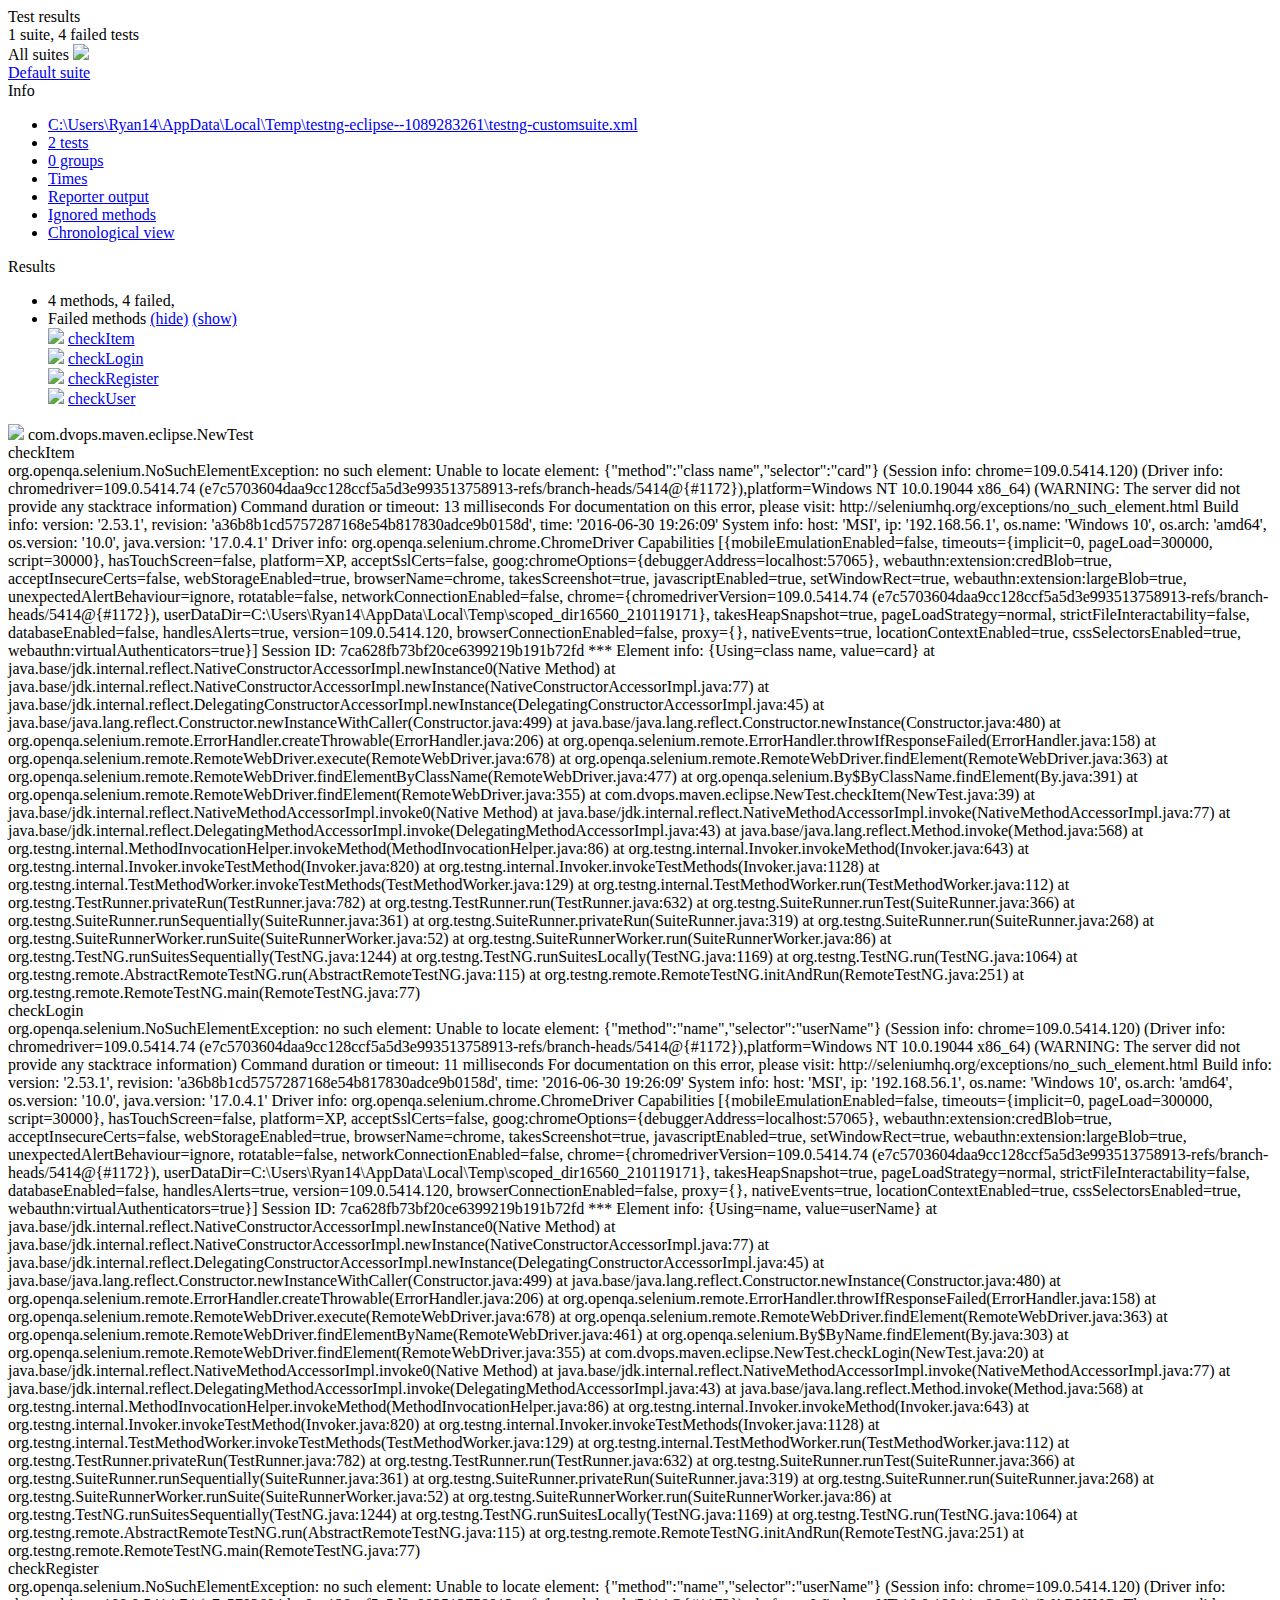
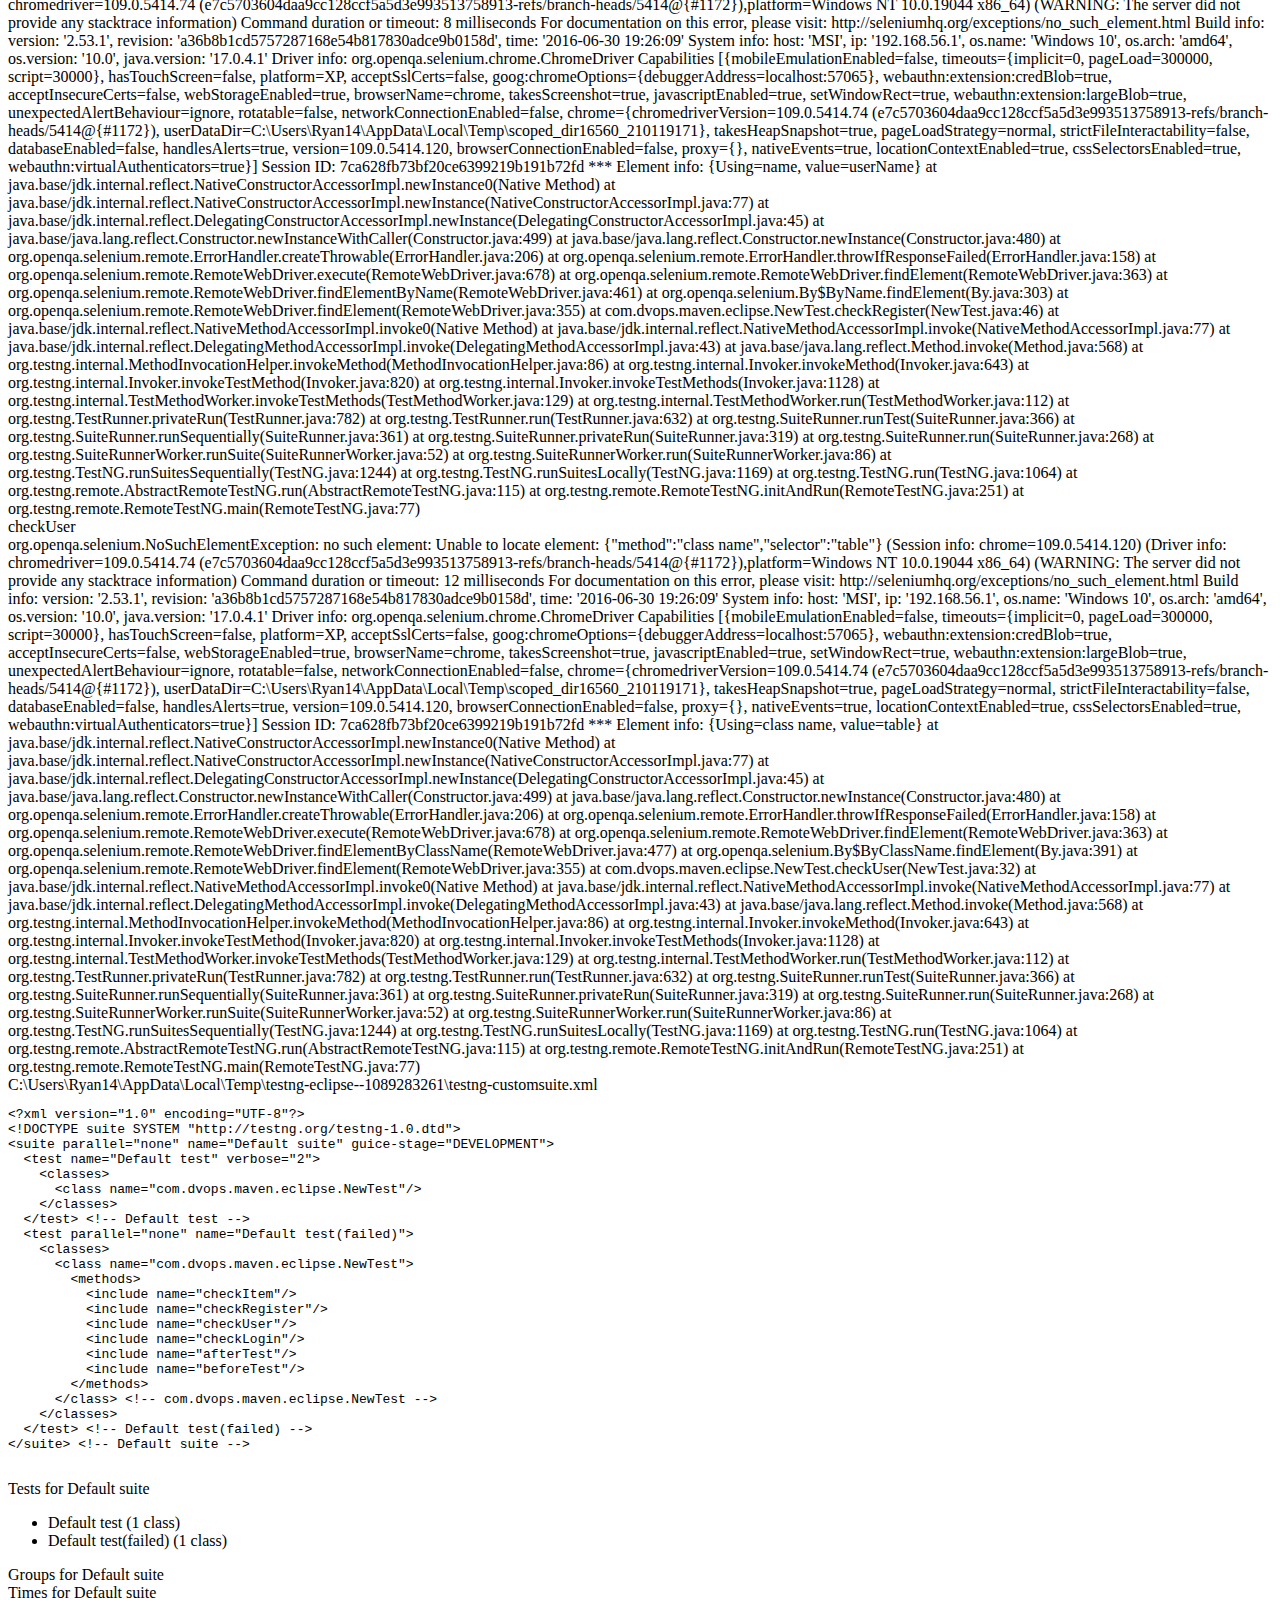
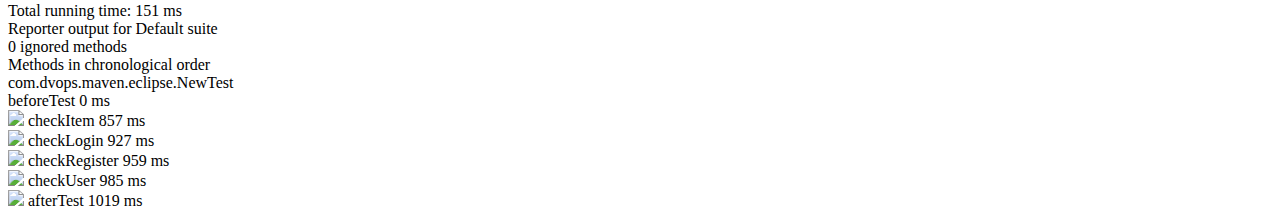
==== commit 2eaa941f: "test" ====
--- a/DevOps_project/test-output/index.html
+++ b/DevOps_project/test-output/index.html
@@ -24,7 +24,7 @@
     <div class="top-banner-root">
       <span class="top-banner-title-font">Test results</span>
       <br/>
-      <span class="top-banner-font-1">1 suite</span>
+      <span class="top-banner-font-1">1 suite, 4 failed tests</span>
     </div> <!-- top-banner-root -->
     <div class="navigator-root">
       <div class="navigator-suite-header">
@@ -38,7 +38,7 @@
         <div class="rounded-window">
           <div class="suite-header light-rounded-window-top">
             <a href="#" panel-name="suite-Default_suite" class="navigator-link">
-              <span class="suite-name border-passed">Default suite</span>
+              <span class="suite-name border-failed">Default suite</span>
             </a> <!-- navigator-link -->
           </div> <!-- suite-header light-rounded-window-top -->
           <div class="navigator-suite-content">
@@ -49,12 +49,12 @@
               <ul>
                 <li>
                   <a href="#" panel-name="test-xml-Default_suite" class="navigator-link ">
-                    <span>C:\Users\Ryan14\AppData\Local\Temp\testng-eclipse-751312343\testng-customsuite.xml</span>
+                    <span>C:\Users\Ryan14\AppData\Local\Temp\testng-eclipse--1089283261\testng-customsuite.xml</span>
                   </a> <!-- navigator-link  -->
                 </li>
                 <li>
                   <a href="#" panel-name="testlist-Default_suite" class="navigator-link ">
-                    <span class="test-stats">1 test</span>
+                    <span class="test-stats">2 tests</span>
                   </a> <!-- navigator-link  -->
                 </li>
                 <li>
@@ -91,36 +91,36 @@
               <div class="suite-section-content">
                 <ul>
                   <li>
-                    <span class="method-stats">4 methods,   4 passed</span>
+                    <span class="method-stats">4 methods, 4 failed,   </span>
                   </li>
                   <li>
-                    <span class="method-list-title passed">Passed methods</span>
-                    <span class="show-or-hide-methods passed">
-                      <a href="#" panel-name="suite-Default_suite" class="hide-methods passed suite-Default_suite"> (hide)</a> <!-- hide-methods passed suite-Default_suite -->
-                      <a href="#" panel-name="suite-Default_suite" class="show-methods passed suite-Default_suite"> (show)</a> <!-- show-methods passed suite-Default_suite -->
+                    <span class="method-list-title failed">Failed methods</span>
+                    <span class="show-or-hide-methods failed">
+                      <a href="#" panel-name="suite-Default_suite" class="hide-methods failed suite-Default_suite"> (hide)</a> <!-- hide-methods failed suite-Default_suite -->
+                      <a href="#" panel-name="suite-Default_suite" class="show-methods failed suite-Default_suite"> (show)</a> <!-- show-methods failed suite-Default_suite -->
                     </span>
-                    <div class="method-list-content passed suite-Default_suite">
+                    <div class="method-list-content failed suite-Default_suite">
                       <span>
-                        <img src="passed.png" width="3%"/>
+                        <img src="failed.png" width="3%"/>
                         <a href="#" panel-name="suite-Default_suite" title="com.dvops.maven.eclipse.NewTest" class="method navigator-link" hash-for-method="checkItem">checkItem</a> <!-- method navigator-link -->
                       </span>
                       <br/>
                       <span>
-                        <img src="passed.png" width="3%"/>
+                        <img src="failed.png" width="3%"/>
                         <a href="#" panel-name="suite-Default_suite" title="com.dvops.maven.eclipse.NewTest" class="method navigator-link" hash-for-method="checkLogin">checkLogin</a> <!-- method navigator-link -->
                       </span>
                       <br/>
                       <span>
-                        <img src="passed.png" width="3%"/>
+                        <img src="failed.png" width="3%"/>
                         <a href="#" panel-name="suite-Default_suite" title="com.dvops.maven.eclipse.NewTest" class="method navigator-link" hash-for-method="checkRegister">checkRegister</a> <!-- method navigator-link -->
                       </span>
                       <br/>
                       <span>
-                        <img src="passed.png" width="3%"/>
+                        <img src="failed.png" width="3%"/>
                         <a href="#" panel-name="suite-Default_suite" title="com.dvops.maven.eclipse.NewTest" class="method navigator-link" hash-for-method="checkUser">checkUser</a> <!-- method navigator-link -->
                       </span>
                       <br/>
-                    </div> <!-- method-list-content passed suite-Default_suite -->
+                    </div> <!-- method-list-content failed suite-Default_suite -->
                   </li>
                 </ul>
               </div> <!-- suite-section-content -->
@@ -132,9 +132,9 @@
     <div class="wrapper">
       <div class="main-panel-root">
         <div panel-name="suite-Default_suite" class="panel Default_suite">
-          <div class="suite-Default_suite-class-passed">
+          <div class="suite-Default_suite-class-failed">
             <div class="main-panel-header rounded-window-top">
-              <img src="passed.png"/>
+              <img src="failed.png"/>
               <span class="class-name">com.dvops.maven.eclipse.NewTest</span>
             </div> <!-- main-panel-header rounded-window-top -->
             <div class="main-panel-content rounded-window-bottom">
@@ -143,6 +143,56 @@
                   <a name="checkItem">
                   </a> <!-- checkItem -->
                   <span class="method-name">checkItem</span>
+                  <div class="stack-trace">org.openqa.selenium.NoSuchElementException: no such element: Unable to locate element: {&quot;method&quot;:&quot;class name&quot;,&quot;selector&quot;:&quot;card&quot;}
+  (Session info: chrome=109.0.5414.120)
+  (Driver info: chromedriver=109.0.5414.74 (e7c5703604daa9cc128ccf5a5d3e993513758913-refs/branch-heads/5414@{#1172}),platform=Windows NT 10.0.19044 x86_64) (WARNING: The server did not provide any stacktrace information)
+Command duration or timeout: 13 milliseconds
+For documentation on this error, please visit: http://seleniumhq.org/exceptions/no_such_element.html
+Build info: version: &apos;2.53.1&apos;, revision: &apos;a36b8b1cd5757287168e54b817830adce9b0158d&apos;, time: &apos;2016-06-30 19:26:09&apos;
+System info: host: &apos;MSI&apos;, ip: &apos;192.168.56.1&apos;, os.name: &apos;Windows 10&apos;, os.arch: &apos;amd64&apos;, os.version: &apos;10.0&apos;, java.version: &apos;17.0.4.1&apos;
+Driver info: org.openqa.selenium.chrome.ChromeDriver
+Capabilities [{mobileEmulationEnabled=false, timeouts={implicit=0, pageLoad=300000, script=30000}, hasTouchScreen=false, platform=XP, acceptSslCerts=false, goog:chromeOptions={debuggerAddress=localhost:57065}, webauthn:extension:credBlob=true, acceptInsecureCerts=false, webStorageEnabled=true, browserName=chrome, takesScreenshot=true, javascriptEnabled=true, setWindowRect=true, webauthn:extension:largeBlob=true, unexpectedAlertBehaviour=ignore, rotatable=false, networkConnectionEnabled=false, chrome={chromedriverVersion=109.0.5414.74 (e7c5703604daa9cc128ccf5a5d3e993513758913-refs/branch-heads/5414@{#1172}), userDataDir=C:\Users\Ryan14\AppData\Local\Temp\scoped_dir16560_210119171}, takesHeapSnapshot=true, pageLoadStrategy=normal, strictFileInteractability=false, databaseEnabled=false, handlesAlerts=true, version=109.0.5414.120, browserConnectionEnabled=false, proxy={}, nativeEvents=true, locationContextEnabled=true, cssSelectorsEnabled=true, webauthn:virtualAuthenticators=true}]
+Session ID: 7ca628fb73bf20ce6399219b191b72fd
+*** Element info: {Using=class name, value=card}
+	at java.base/jdk.internal.reflect.NativeConstructorAccessorImpl.newInstance0(Native Method)
+	at java.base/jdk.internal.reflect.NativeConstructorAccessorImpl.newInstance(NativeConstructorAccessorImpl.java:77)
+	at java.base/jdk.internal.reflect.DelegatingConstructorAccessorImpl.newInstance(DelegatingConstructorAccessorImpl.java:45)
+	at java.base/java.lang.reflect.Constructor.newInstanceWithCaller(Constructor.java:499)
+	at java.base/java.lang.reflect.Constructor.newInstance(Constructor.java:480)
+	at org.openqa.selenium.remote.ErrorHandler.createThrowable(ErrorHandler.java:206)
+	at org.openqa.selenium.remote.ErrorHandler.throwIfResponseFailed(ErrorHandler.java:158)
+	at org.openqa.selenium.remote.RemoteWebDriver.execute(RemoteWebDriver.java:678)
+	at org.openqa.selenium.remote.RemoteWebDriver.findElement(RemoteWebDriver.java:363)
+	at org.openqa.selenium.remote.RemoteWebDriver.findElementByClassName(RemoteWebDriver.java:477)
+	at org.openqa.selenium.By$ByClassName.findElement(By.java:391)
+	at org.openqa.selenium.remote.RemoteWebDriver.findElement(RemoteWebDriver.java:355)
+	at com.dvops.maven.eclipse.NewTest.checkItem(NewTest.java:39)
+	at java.base/jdk.internal.reflect.NativeMethodAccessorImpl.invoke0(Native Method)
+	at java.base/jdk.internal.reflect.NativeMethodAccessorImpl.invoke(NativeMethodAccessorImpl.java:77)
+	at java.base/jdk.internal.reflect.DelegatingMethodAccessorImpl.invoke(DelegatingMethodAccessorImpl.java:43)
+	at java.base/java.lang.reflect.Method.invoke(Method.java:568)
+	at org.testng.internal.MethodInvocationHelper.invokeMethod(MethodInvocationHelper.java:86)
+	at org.testng.internal.Invoker.invokeMethod(Invoker.java:643)
+	at org.testng.internal.Invoker.invokeTestMethod(Invoker.java:820)
+	at org.testng.internal.Invoker.invokeTestMethods(Invoker.java:1128)
+	at org.testng.internal.TestMethodWorker.invokeTestMethods(TestMethodWorker.java:129)
+	at org.testng.internal.TestMethodWorker.run(TestMethodWorker.java:112)
+	at org.testng.TestRunner.privateRun(TestRunner.java:782)
+	at org.testng.TestRunner.run(TestRunner.java:632)
+	at org.testng.SuiteRunner.runTest(SuiteRunner.java:366)
+	at org.testng.SuiteRunner.runSequentially(SuiteRunner.java:361)
+	at org.testng.SuiteRunner.privateRun(SuiteRunner.java:319)
+	at org.testng.SuiteRunner.run(SuiteRunner.java:268)
+	at org.testng.SuiteRunnerWorker.runSuite(SuiteRunnerWorker.java:52)
+	at org.testng.SuiteRunnerWorker.run(SuiteRunnerWorker.java:86)
+	at org.testng.TestNG.runSuitesSequentially(TestNG.java:1244)
+	at org.testng.TestNG.runSuitesLocally(TestNG.java:1169)
+	at org.testng.TestNG.run(TestNG.java:1064)
+	at org.testng.remote.AbstractRemoteTestNG.run(AbstractRemoteTestNG.java:115)
+	at org.testng.remote.RemoteTestNG.initAndRun(RemoteTestNG.java:251)
+	at org.testng.remote.RemoteTestNG.main(RemoteTestNG.java:77)
+
+</div> <!-- stack-trace -->
                 </div> <!-- method-content -->
               </div> <!-- method -->
               <div class="method">
@@ -150,6 +200,56 @@
                   <a name="checkLogin">
                   </a> <!-- checkLogin -->
                   <span class="method-name">checkLogin</span>
+                  <div class="stack-trace">org.openqa.selenium.NoSuchElementException: no such element: Unable to locate element: {&quot;method&quot;:&quot;name&quot;,&quot;selector&quot;:&quot;userName&quot;}
+  (Session info: chrome=109.0.5414.120)
+  (Driver info: chromedriver=109.0.5414.74 (e7c5703604daa9cc128ccf5a5d3e993513758913-refs/branch-heads/5414@{#1172}),platform=Windows NT 10.0.19044 x86_64) (WARNING: The server did not provide any stacktrace information)
+Command duration or timeout: 11 milliseconds
+For documentation on this error, please visit: http://seleniumhq.org/exceptions/no_such_element.html
+Build info: version: &apos;2.53.1&apos;, revision: &apos;a36b8b1cd5757287168e54b817830adce9b0158d&apos;, time: &apos;2016-06-30 19:26:09&apos;
+System info: host: &apos;MSI&apos;, ip: &apos;192.168.56.1&apos;, os.name: &apos;Windows 10&apos;, os.arch: &apos;amd64&apos;, os.version: &apos;10.0&apos;, java.version: &apos;17.0.4.1&apos;
+Driver info: org.openqa.selenium.chrome.ChromeDriver
+Capabilities [{mobileEmulationEnabled=false, timeouts={implicit=0, pageLoad=300000, script=30000}, hasTouchScreen=false, platform=XP, acceptSslCerts=false, goog:chromeOptions={debuggerAddress=localhost:57065}, webauthn:extension:credBlob=true, acceptInsecureCerts=false, webStorageEnabled=true, browserName=chrome, takesScreenshot=true, javascriptEnabled=true, setWindowRect=true, webauthn:extension:largeBlob=true, unexpectedAlertBehaviour=ignore, rotatable=false, networkConnectionEnabled=false, chrome={chromedriverVersion=109.0.5414.74 (e7c5703604daa9cc128ccf5a5d3e993513758913-refs/branch-heads/5414@{#1172}), userDataDir=C:\Users\Ryan14\AppData\Local\Temp\scoped_dir16560_210119171}, takesHeapSnapshot=true, pageLoadStrategy=normal, strictFileInteractability=false, databaseEnabled=false, handlesAlerts=true, version=109.0.5414.120, browserConnectionEnabled=false, proxy={}, nativeEvents=true, locationContextEnabled=true, cssSelectorsEnabled=true, webauthn:virtualAuthenticators=true}]
+Session ID: 7ca628fb73bf20ce6399219b191b72fd
+*** Element info: {Using=name, value=userName}
+	at java.base/jdk.internal.reflect.NativeConstructorAccessorImpl.newInstance0(Native Method)
+	at java.base/jdk.internal.reflect.NativeConstructorAccessorImpl.newInstance(NativeConstructorAccessorImpl.java:77)
+	at java.base/jdk.internal.reflect.DelegatingConstructorAccessorImpl.newInstance(DelegatingConstructorAccessorImpl.java:45)
+	at java.base/java.lang.reflect.Constructor.newInstanceWithCaller(Constructor.java:499)
+	at java.base/java.lang.reflect.Constructor.newInstance(Constructor.java:480)
+	at org.openqa.selenium.remote.ErrorHandler.createThrowable(ErrorHandler.java:206)
+	at org.openqa.selenium.remote.ErrorHandler.throwIfResponseFailed(ErrorHandler.java:158)
+	at org.openqa.selenium.remote.RemoteWebDriver.execute(RemoteWebDriver.java:678)
+	at org.openqa.selenium.remote.RemoteWebDriver.findElement(RemoteWebDriver.java:363)
+	at org.openqa.selenium.remote.RemoteWebDriver.findElementByName(RemoteWebDriver.java:461)
+	at org.openqa.selenium.By$ByName.findElement(By.java:303)
+	at org.openqa.selenium.remote.RemoteWebDriver.findElement(RemoteWebDriver.java:355)
+	at com.dvops.maven.eclipse.NewTest.checkLogin(NewTest.java:20)
+	at java.base/jdk.internal.reflect.NativeMethodAccessorImpl.invoke0(Native Method)
+	at java.base/jdk.internal.reflect.NativeMethodAccessorImpl.invoke(NativeMethodAccessorImpl.java:77)
+	at java.base/jdk.internal.reflect.DelegatingMethodAccessorImpl.invoke(DelegatingMethodAccessorImpl.java:43)
+	at java.base/java.lang.reflect.Method.invoke(Method.java:568)
+	at org.testng.internal.MethodInvocationHelper.invokeMethod(MethodInvocationHelper.java:86)
+	at org.testng.internal.Invoker.invokeMethod(Invoker.java:643)
+	at org.testng.internal.Invoker.invokeTestMethod(Invoker.java:820)
+	at org.testng.internal.Invoker.invokeTestMethods(Invoker.java:1128)
+	at org.testng.internal.TestMethodWorker.invokeTestMethods(TestMethodWorker.java:129)
+	at org.testng.internal.TestMethodWorker.run(TestMethodWorker.java:112)
+	at org.testng.TestRunner.privateRun(TestRunner.java:782)
+	at org.testng.TestRunner.run(TestRunner.java:632)
+	at org.testng.SuiteRunner.runTest(SuiteRunner.java:366)
+	at org.testng.SuiteRunner.runSequentially(SuiteRunner.java:361)
+	at org.testng.SuiteRunner.privateRun(SuiteRunner.java:319)
+	at org.testng.SuiteRunner.run(SuiteRunner.java:268)
+	at org.testng.SuiteRunnerWorker.runSuite(SuiteRunnerWorker.java:52)
+	at org.testng.SuiteRunnerWorker.run(SuiteRunnerWorker.java:86)
+	at org.testng.TestNG.runSuitesSequentially(TestNG.java:1244)
+	at org.testng.TestNG.runSuitesLocally(TestNG.java:1169)
+	at org.testng.TestNG.run(TestNG.java:1064)
+	at org.testng.remote.AbstractRemoteTestNG.run(AbstractRemoteTestNG.java:115)
+	at org.testng.remote.RemoteTestNG.initAndRun(RemoteTestNG.java:251)
+	at org.testng.remote.RemoteTestNG.main(RemoteTestNG.java:77)
+
+</div> <!-- stack-trace -->
                 </div> <!-- method-content -->
               </div> <!-- method -->
               <div class="method">
@@ -157,6 +257,56 @@
                   <a name="checkRegister">
                   </a> <!-- checkRegister -->
                   <span class="method-name">checkRegister</span>
+                  <div class="stack-trace">org.openqa.selenium.NoSuchElementException: no such element: Unable to locate element: {&quot;method&quot;:&quot;name&quot;,&quot;selector&quot;:&quot;userName&quot;}
+  (Session info: chrome=109.0.5414.120)
+  (Driver info: chromedriver=109.0.5414.74 (e7c5703604daa9cc128ccf5a5d3e993513758913-refs/branch-heads/5414@{#1172}),platform=Windows NT 10.0.19044 x86_64) (WARNING: The server did not provide any stacktrace information)
+Command duration or timeout: 8 milliseconds
+For documentation on this error, please visit: http://seleniumhq.org/exceptions/no_such_element.html
+Build info: version: &apos;2.53.1&apos;, revision: &apos;a36b8b1cd5757287168e54b817830adce9b0158d&apos;, time: &apos;2016-06-30 19:26:09&apos;
+System info: host: &apos;MSI&apos;, ip: &apos;192.168.56.1&apos;, os.name: &apos;Windows 10&apos;, os.arch: &apos;amd64&apos;, os.version: &apos;10.0&apos;, java.version: &apos;17.0.4.1&apos;
+Driver info: org.openqa.selenium.chrome.ChromeDriver
+Capabilities [{mobileEmulationEnabled=false, timeouts={implicit=0, pageLoad=300000, script=30000}, hasTouchScreen=false, platform=XP, acceptSslCerts=false, goog:chromeOptions={debuggerAddress=localhost:57065}, webauthn:extension:credBlob=true, acceptInsecureCerts=false, webStorageEnabled=true, browserName=chrome, takesScreenshot=true, javascriptEnabled=true, setWindowRect=true, webauthn:extension:largeBlob=true, unexpectedAlertBehaviour=ignore, rotatable=false, networkConnectionEnabled=false, chrome={chromedriverVersion=109.0.5414.74 (e7c5703604daa9cc128ccf5a5d3e993513758913-refs/branch-heads/5414@{#1172}), userDataDir=C:\Users\Ryan14\AppData\Local\Temp\scoped_dir16560_210119171}, takesHeapSnapshot=true, pageLoadStrategy=normal, strictFileInteractability=false, databaseEnabled=false, handlesAlerts=true, version=109.0.5414.120, browserConnectionEnabled=false, proxy={}, nativeEvents=true, locationContextEnabled=true, cssSelectorsEnabled=true, webauthn:virtualAuthenticators=true}]
+Session ID: 7ca628fb73bf20ce6399219b191b72fd
+*** Element info: {Using=name, value=userName}
+	at java.base/jdk.internal.reflect.NativeConstructorAccessorImpl.newInstance0(Native Method)
+	at java.base/jdk.internal.reflect.NativeConstructorAccessorImpl.newInstance(NativeConstructorAccessorImpl.java:77)
+	at java.base/jdk.internal.reflect.DelegatingConstructorAccessorImpl.newInstance(DelegatingConstructorAccessorImpl.java:45)
+	at java.base/java.lang.reflect.Constructor.newInstanceWithCaller(Constructor.java:499)
+	at java.base/java.lang.reflect.Constructor.newInstance(Constructor.java:480)
+	at org.openqa.selenium.remote.ErrorHandler.createThrowable(ErrorHandler.java:206)
+	at org.openqa.selenium.remote.ErrorHandler.throwIfResponseFailed(ErrorHandler.java:158)
+	at org.openqa.selenium.remote.RemoteWebDriver.execute(RemoteWebDriver.java:678)
+	at org.openqa.selenium.remote.RemoteWebDriver.findElement(RemoteWebDriver.java:363)
+	at org.openqa.selenium.remote.RemoteWebDriver.findElementByName(RemoteWebDriver.java:461)
+	at org.openqa.selenium.By$ByName.findElement(By.java:303)
+	at org.openqa.selenium.remote.RemoteWebDriver.findElement(RemoteWebDriver.java:355)
+	at com.dvops.maven.eclipse.NewTest.checkRegister(NewTest.java:46)
+	at java.base/jdk.internal.reflect.NativeMethodAccessorImpl.invoke0(Native Method)
+	at java.base/jdk.internal.reflect.NativeMethodAccessorImpl.invoke(NativeMethodAccessorImpl.java:77)
+	at java.base/jdk.internal.reflect.DelegatingMethodAccessorImpl.invoke(DelegatingMethodAccessorImpl.java:43)
+	at java.base/java.lang.reflect.Method.invoke(Method.java:568)
+	at org.testng.internal.MethodInvocationHelper.invokeMethod(MethodInvocationHelper.java:86)
+	at org.testng.internal.Invoker.invokeMethod(Invoker.java:643)
+	at org.testng.internal.Invoker.invokeTestMethod(Invoker.java:820)
+	at org.testng.internal.Invoker.invokeTestMethods(Invoker.java:1128)
+	at org.testng.internal.TestMethodWorker.invokeTestMethods(TestMethodWorker.java:129)
+	at org.testng.internal.TestMethodWorker.run(TestMethodWorker.java:112)
+	at org.testng.TestRunner.privateRun(TestRunner.java:782)
+	at org.testng.TestRunner.run(TestRunner.java:632)
+	at org.testng.SuiteRunner.runTest(SuiteRunner.java:366)
+	at org.testng.SuiteRunner.runSequentially(SuiteRunner.java:361)
+	at org.testng.SuiteRunner.privateRun(SuiteRunner.java:319)
+	at org.testng.SuiteRunner.run(SuiteRunner.java:268)
+	at org.testng.SuiteRunnerWorker.runSuite(SuiteRunnerWorker.java:52)
+	at org.testng.SuiteRunnerWorker.run(SuiteRunnerWorker.java:86)
+	at org.testng.TestNG.runSuitesSequentially(TestNG.java:1244)
+	at org.testng.TestNG.runSuitesLocally(TestNG.java:1169)
+	at org.testng.TestNG.run(TestNG.java:1064)
+	at org.testng.remote.AbstractRemoteTestNG.run(AbstractRemoteTestNG.java:115)
+	at org.testng.remote.RemoteTestNG.initAndRun(RemoteTestNG.java:251)
+	at org.testng.remote.RemoteTestNG.main(RemoteTestNG.java:77)
+
+</div> <!-- stack-trace -->
                 </div> <!-- method-content -->
               </div> <!-- method -->
               <div class="method">
@@ -164,14 +314,64 @@
                   <a name="checkUser">
                   </a> <!-- checkUser -->
                   <span class="method-name">checkUser</span>
+                  <div class="stack-trace">org.openqa.selenium.NoSuchElementException: no such element: Unable to locate element: {&quot;method&quot;:&quot;class name&quot;,&quot;selector&quot;:&quot;table&quot;}
+  (Session info: chrome=109.0.5414.120)
+  (Driver info: chromedriver=109.0.5414.74 (e7c5703604daa9cc128ccf5a5d3e993513758913-refs/branch-heads/5414@{#1172}),platform=Windows NT 10.0.19044 x86_64) (WARNING: The server did not provide any stacktrace information)
+Command duration or timeout: 12 milliseconds
+For documentation on this error, please visit: http://seleniumhq.org/exceptions/no_such_element.html
+Build info: version: &apos;2.53.1&apos;, revision: &apos;a36b8b1cd5757287168e54b817830adce9b0158d&apos;, time: &apos;2016-06-30 19:26:09&apos;
+System info: host: &apos;MSI&apos;, ip: &apos;192.168.56.1&apos;, os.name: &apos;Windows 10&apos;, os.arch: &apos;amd64&apos;, os.version: &apos;10.0&apos;, java.version: &apos;17.0.4.1&apos;
+Driver info: org.openqa.selenium.chrome.ChromeDriver
+Capabilities [{mobileEmulationEnabled=false, timeouts={implicit=0, pageLoad=300000, script=30000}, hasTouchScreen=false, platform=XP, acceptSslCerts=false, goog:chromeOptions={debuggerAddress=localhost:57065}, webauthn:extension:credBlob=true, acceptInsecureCerts=false, webStorageEnabled=true, browserName=chrome, takesScreenshot=true, javascriptEnabled=true, setWindowRect=true, webauthn:extension:largeBlob=true, unexpectedAlertBehaviour=ignore, rotatable=false, networkConnectionEnabled=false, chrome={chromedriverVersion=109.0.5414.74 (e7c5703604daa9cc128ccf5a5d3e993513758913-refs/branch-heads/5414@{#1172}), userDataDir=C:\Users\Ryan14\AppData\Local\Temp\scoped_dir16560_210119171}, takesHeapSnapshot=true, pageLoadStrategy=normal, strictFileInteractability=false, databaseEnabled=false, handlesAlerts=true, version=109.0.5414.120, browserConnectionEnabled=false, proxy={}, nativeEvents=true, locationContextEnabled=true, cssSelectorsEnabled=true, webauthn:virtualAuthenticators=true}]
+Session ID: 7ca628fb73bf20ce6399219b191b72fd
+*** Element info: {Using=class name, value=table}
+	at java.base/jdk.internal.reflect.NativeConstructorAccessorImpl.newInstance0(Native Method)
+	at java.base/jdk.internal.reflect.NativeConstructorAccessorImpl.newInstance(NativeConstructorAccessorImpl.java:77)
+	at java.base/jdk.internal.reflect.DelegatingConstructorAccessorImpl.newInstance(DelegatingConstructorAccessorImpl.java:45)
+	at java.base/java.lang.reflect.Constructor.newInstanceWithCaller(Constructor.java:499)
+	at java.base/java.lang.reflect.Constructor.newInstance(Constructor.java:480)
+	at org.openqa.selenium.remote.ErrorHandler.createThrowable(ErrorHandler.java:206)
+	at org.openqa.selenium.remote.ErrorHandler.throwIfResponseFailed(ErrorHandler.java:158)
+	at org.openqa.selenium.remote.RemoteWebDriver.execute(RemoteWebDriver.java:678)
+	at org.openqa.selenium.remote.RemoteWebDriver.findElement(RemoteWebDriver.java:363)
+	at org.openqa.selenium.remote.RemoteWebDriver.findElementByClassName(RemoteWebDriver.java:477)
+	at org.openqa.selenium.By$ByClassName.findElement(By.java:391)
+	at org.openqa.selenium.remote.RemoteWebDriver.findElement(RemoteWebDriver.java:355)
+	at com.dvops.maven.eclipse.NewTest.checkUser(NewTest.java:32)
+	at java.base/jdk.internal.reflect.NativeMethodAccessorImpl.invoke0(Native Method)
+	at java.base/jdk.internal.reflect.NativeMethodAccessorImpl.invoke(NativeMethodAccessorImpl.java:77)
+	at java.base/jdk.internal.reflect.DelegatingMethodAccessorImpl.invoke(DelegatingMethodAccessorImpl.java:43)
+	at java.base/java.lang.reflect.Method.invoke(Method.java:568)
+	at org.testng.internal.MethodInvocationHelper.invokeMethod(MethodInvocationHelper.java:86)
+	at org.testng.internal.Invoker.invokeMethod(Invoker.java:643)
+	at org.testng.internal.Invoker.invokeTestMethod(Invoker.java:820)
+	at org.testng.internal.Invoker.invokeTestMethods(Invoker.java:1128)
+	at org.testng.internal.TestMethodWorker.invokeTestMethods(TestMethodWorker.java:129)
+	at org.testng.internal.TestMethodWorker.run(TestMethodWorker.java:112)
+	at org.testng.TestRunner.privateRun(TestRunner.java:782)
+	at org.testng.TestRunner.run(TestRunner.java:632)
+	at org.testng.SuiteRunner.runTest(SuiteRunner.java:366)
+	at org.testng.SuiteRunner.runSequentially(SuiteRunner.java:361)
+	at org.testng.SuiteRunner.privateRun(SuiteRunner.java:319)
+	at org.testng.SuiteRunner.run(SuiteRunner.java:268)
+	at org.testng.SuiteRunnerWorker.runSuite(SuiteRunnerWorker.java:52)
+	at org.testng.SuiteRunnerWorker.run(SuiteRunnerWorker.java:86)
+	at org.testng.TestNG.runSuitesSequentially(TestNG.java:1244)
+	at org.testng.TestNG.runSuitesLocally(TestNG.java:1169)
+	at org.testng.TestNG.run(TestNG.java:1064)
+	at org.testng.remote.AbstractRemoteTestNG.run(AbstractRemoteTestNG.java:115)
+	at org.testng.remote.RemoteTestNG.initAndRun(RemoteTestNG.java:251)
+	at org.testng.remote.RemoteTestNG.main(RemoteTestNG.java:77)
+
+</div> <!-- stack-trace -->
                 </div> <!-- method-content -->
               </div> <!-- method -->
             </div> <!-- main-panel-content rounded-window-bottom -->
-          </div> <!-- suite-Default_suite-class-passed -->
+          </div> <!-- suite-Default_suite-class-failed -->
         </div> <!-- panel Default_suite -->
         <div panel-name="test-xml-Default_suite" class="panel">
           <div class="main-panel-header rounded-window-top">
-            <span class="header-content">C:\Users\Ryan14\AppData\Local\Temp\testng-eclipse-751312343\testng-customsuite.xml</span>
+            <span class="header-content">C:\Users\Ryan14\AppData\Local\Temp\testng-eclipse--1089283261\testng-customsuite.xml</span>
           </div> <!-- main-panel-header rounded-window-top -->
           <div class="main-panel-content rounded-window-bottom">
             <pre>
@@ -183,6 +383,20 @@
       &lt;class name=&quot;com.dvops.maven.eclipse.NewTest&quot;/&gt;
     &lt;/classes&gt;
   &lt;/test&gt; &lt;!-- Default test --&gt;
+  &lt;test parallel=&quot;none&quot; name=&quot;Default test(failed)&quot;&gt;
+    &lt;classes&gt;
+      &lt;class name=&quot;com.dvops.maven.eclipse.NewTest&quot;&gt;
+        &lt;methods&gt;
+          &lt;include name=&quot;checkItem&quot;/&gt;
+          &lt;include name=&quot;checkRegister&quot;/&gt;
+          &lt;include name=&quot;checkUser&quot;/&gt;
+          &lt;include name=&quot;checkLogin&quot;/&gt;
+          &lt;include name=&quot;afterTest&quot;/&gt;
+          &lt;include name=&quot;beforeTest&quot;/&gt;
+        &lt;/methods&gt;
+      &lt;/class&gt; &lt;!-- com.dvops.maven.eclipse.NewTest --&gt;
+    &lt;/classes&gt;
+  &lt;/test&gt; &lt;!-- Default test(failed) --&gt;
 &lt;/suite&gt; &lt;!-- Default suite --&gt;
             </pre>
           </div> <!-- main-panel-content rounded-window-bottom -->
@@ -195,6 +409,9 @@
             <ul>
               <li>
                 <span class="test-name">Default test (1 class)</span>
+              </li>
+              <li>
+                <span class="test-name">Default test(failed) (1 class)</span>
               </li>
             </ul>
           </div> <!-- main-panel-content rounded-window-bottom -->
@@ -224,24 +441,24 @@
 data.setCell(0, 0, 0)
 data.setCell(0, 1, 'checkItem')
 data.setCell(0, 2, 'com.dvops.maven.eclipse.NewTest')
-data.setCell(0, 3, 1949);
+data.setCell(0, 3, 64);
 data.setCell(1, 0, 1)
-data.setCell(1, 1, 'checkRegister')
+data.setCell(1, 1, 'checkUser')
 data.setCell(1, 2, 'com.dvops.maven.eclipse.NewTest')
-data.setCell(1, 3, 841);
+data.setCell(1, 3, 32);
 data.setCell(2, 0, 2)
 data.setCell(2, 1, 'checkLogin')
 data.setCell(2, 2, 'com.dvops.maven.eclipse.NewTest')
-data.setCell(2, 3, 650);
+data.setCell(2, 3, 30);
 data.setCell(3, 0, 3)
-data.setCell(3, 1, 'checkUser')
+data.setCell(3, 1, 'checkRegister')
 data.setCell(3, 2, 'com.dvops.maven.eclipse.NewTest')
-data.setCell(3, 3, 131);
+data.setCell(3, 3, 25);
 window.suiteTableData['Default_suite']= { tableData: data, tableDiv: 'times-div-Default_suite'}
 return data;
 }
               </script>
-              <span class="suite-total-time">Total running time: 3 seconds</span>
+              <span class="suite-total-time">Total running time: 151 ms</span>
               <div id="times-div-Default_suite">
               </div> <!-- times-div-Default_suite -->
             </div> <!-- times-div -->
@@ -273,26 +490,34 @@
                 <span class="method-start">0 ms</span>
               </div> <!-- configuration-test before -->
               <div class="test-method">
+                <img src="failed.png">
+                </img>
                 <span class="method-name">checkItem</span>
-                <span class="method-start">1366 ms</span>
+                <span class="method-start">857 ms</span>
               </div> <!-- test-method -->
               <div class="test-method">
+                <img src="failed.png">
+                </img>
                 <span class="method-name">checkLogin</span>
-                <span class="method-start">3315 ms</span>
+                <span class="method-start">927 ms</span>
               </div> <!-- test-method -->
               <div class="test-method">
+                <img src="failed.png">
+                </img>
                 <span class="method-name">checkRegister</span>
-                <span class="method-start">3966 ms</span>
+                <span class="method-start">959 ms</span>
               </div> <!-- test-method -->
               <div class="test-method">
+                <img src="failed.png">
+                </img>
                 <span class="method-name">checkUser</span>
-                <span class="method-start">4808 ms</span>
+                <span class="method-start">985 ms</span>
               </div> <!-- test-method -->
               <div class="configuration-test after">
                 <img src="failed.png">
                 </img>
                 <span class="method-name">afterTest</span>
-                <span class="method-start">4941 ms</span>
+                <span class="method-start">1019 ms</span>
               </div> <!-- configuration-test after -->
           </div> <!-- main-panel-content rounded-window-bottom -->
         </div> <!-- panel -->
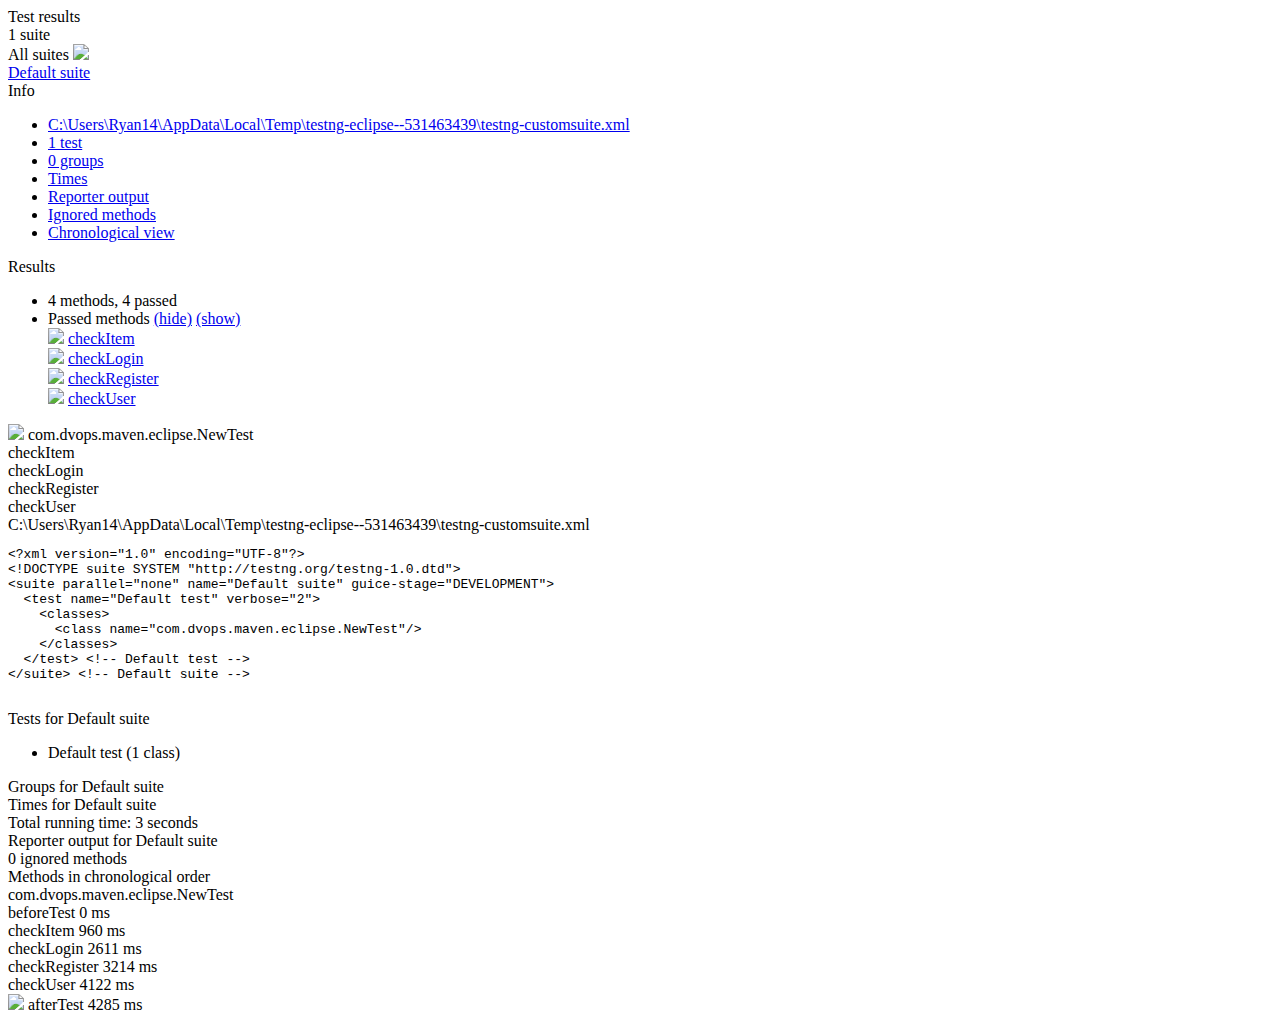
==== commit c932e760: "Project presentation" ====
--- a/DevOps_project/test-output/index.html
+++ b/DevOps_project/test-output/index.html
@@ -24,7 +24,7 @@
     <div class="top-banner-root">
       <span class="top-banner-title-font">Test results</span>
       <br/>
-      <span class="top-banner-font-1">1 suite, 4 failed tests</span>
+      <span class="top-banner-font-1">1 suite</span>
     </div> <!-- top-banner-root -->
     <div class="navigator-root">
       <div class="navigator-suite-header">
@@ -38,7 +38,7 @@
         <div class="rounded-window">
           <div class="suite-header light-rounded-window-top">
             <a href="#" panel-name="suite-Default_suite" class="navigator-link">
-              <span class="suite-name border-failed">Default suite</span>
+              <span class="suite-name border-passed">Default suite</span>
             </a> <!-- navigator-link -->
           </div> <!-- suite-header light-rounded-window-top -->
           <div class="navigator-suite-content">
@@ -49,12 +49,12 @@
               <ul>
                 <li>
                   <a href="#" panel-name="test-xml-Default_suite" class="navigator-link ">
-                    <span>C:\Users\Ryan14\AppData\Local\Temp\testng-eclipse--1089283261\testng-customsuite.xml</span>
+                    <span>C:\Users\Ryan14\AppData\Local\Temp\testng-eclipse--531463439\testng-customsuite.xml</span>
                   </a> <!-- navigator-link  -->
                 </li>
                 <li>
                   <a href="#" panel-name="testlist-Default_suite" class="navigator-link ">
-                    <span class="test-stats">2 tests</span>
+                    <span class="test-stats">1 test</span>
                   </a> <!-- navigator-link  -->
                 </li>
                 <li>
@@ -91,36 +91,36 @@
               <div class="suite-section-content">
                 <ul>
                   <li>
-                    <span class="method-stats">4 methods, 4 failed,   </span>
+                    <span class="method-stats">4 methods,   4 passed</span>
                   </li>
                   <li>
-                    <span class="method-list-title failed">Failed methods</span>
-                    <span class="show-or-hide-methods failed">
-                      <a href="#" panel-name="suite-Default_suite" class="hide-methods failed suite-Default_suite"> (hide)</a> <!-- hide-methods failed suite-Default_suite -->
-                      <a href="#" panel-name="suite-Default_suite" class="show-methods failed suite-Default_suite"> (show)</a> <!-- show-methods failed suite-Default_suite -->
+                    <span class="method-list-title passed">Passed methods</span>
+                    <span class="show-or-hide-methods passed">
+                      <a href="#" panel-name="suite-Default_suite" class="hide-methods passed suite-Default_suite"> (hide)</a> <!-- hide-methods passed suite-Default_suite -->
+                      <a href="#" panel-name="suite-Default_suite" class="show-methods passed suite-Default_suite"> (show)</a> <!-- show-methods passed suite-Default_suite -->
                     </span>
-                    <div class="method-list-content failed suite-Default_suite">
+                    <div class="method-list-content passed suite-Default_suite">
                       <span>
-                        <img src="failed.png" width="3%"/>
+                        <img src="passed.png" width="3%"/>
                         <a href="#" panel-name="suite-Default_suite" title="com.dvops.maven.eclipse.NewTest" class="method navigator-link" hash-for-method="checkItem">checkItem</a> <!-- method navigator-link -->
                       </span>
                       <br/>
                       <span>
-                        <img src="failed.png" width="3%"/>
+                        <img src="passed.png" width="3%"/>
                         <a href="#" panel-name="suite-Default_suite" title="com.dvops.maven.eclipse.NewTest" class="method navigator-link" hash-for-method="checkLogin">checkLogin</a> <!-- method navigator-link -->
                       </span>
                       <br/>
                       <span>
-                        <img src="failed.png" width="3%"/>
+                        <img src="passed.png" width="3%"/>
                         <a href="#" panel-name="suite-Default_suite" title="com.dvops.maven.eclipse.NewTest" class="method navigator-link" hash-for-method="checkRegister">checkRegister</a> <!-- method navigator-link -->
                       </span>
                       <br/>
                       <span>
-                        <img src="failed.png" width="3%"/>
+                        <img src="passed.png" width="3%"/>
                         <a href="#" panel-name="suite-Default_suite" title="com.dvops.maven.eclipse.NewTest" class="method navigator-link" hash-for-method="checkUser">checkUser</a> <!-- method navigator-link -->
                       </span>
                       <br/>
-                    </div> <!-- method-list-content failed suite-Default_suite -->
+                    </div> <!-- method-list-content passed suite-Default_suite -->
                   </li>
                 </ul>
               </div> <!-- suite-section-content -->
@@ -132,9 +132,9 @@
     <div class="wrapper">
       <div class="main-panel-root">
         <div panel-name="suite-Default_suite" class="panel Default_suite">
-          <div class="suite-Default_suite-class-failed">
+          <div class="suite-Default_suite-class-passed">
             <div class="main-panel-header rounded-window-top">
-              <img src="failed.png"/>
+              <img src="passed.png"/>
               <span class="class-name">com.dvops.maven.eclipse.NewTest</span>
             </div> <!-- main-panel-header rounded-window-top -->
             <div class="main-panel-content rounded-window-bottom">
@@ -143,56 +143,6 @@
                   <a name="checkItem">
                   </a> <!-- checkItem -->
                   <span class="method-name">checkItem</span>
-                  <div class="stack-trace">org.openqa.selenium.NoSuchElementException: no such element: Unable to locate element: {&quot;method&quot;:&quot;class name&quot;,&quot;selector&quot;:&quot;card&quot;}
-  (Session info: chrome=109.0.5414.120)
-  (Driver info: chromedriver=109.0.5414.74 (e7c5703604daa9cc128ccf5a5d3e993513758913-refs/branch-heads/5414@{#1172}),platform=Windows NT 10.0.19044 x86_64) (WARNING: The server did not provide any stacktrace information)
-Command duration or timeout: 13 milliseconds
-For documentation on this error, please visit: http://seleniumhq.org/exceptions/no_such_element.html
-Build info: version: &apos;2.53.1&apos;, revision: &apos;a36b8b1cd5757287168e54b817830adce9b0158d&apos;, time: &apos;2016-06-30 19:26:09&apos;
-System info: host: &apos;MSI&apos;, ip: &apos;192.168.56.1&apos;, os.name: &apos;Windows 10&apos;, os.arch: &apos;amd64&apos;, os.version: &apos;10.0&apos;, java.version: &apos;17.0.4.1&apos;
-Driver info: org.openqa.selenium.chrome.ChromeDriver
-Capabilities [{mobileEmulationEnabled=false, timeouts={implicit=0, pageLoad=300000, script=30000}, hasTouchScreen=false, platform=XP, acceptSslCerts=false, goog:chromeOptions={debuggerAddress=localhost:57065}, webauthn:extension:credBlob=true, acceptInsecureCerts=false, webStorageEnabled=true, browserName=chrome, takesScreenshot=true, javascriptEnabled=true, setWindowRect=true, webauthn:extension:largeBlob=true, unexpectedAlertBehaviour=ignore, rotatable=false, networkConnectionEnabled=false, chrome={chromedriverVersion=109.0.5414.74 (e7c5703604daa9cc128ccf5a5d3e993513758913-refs/branch-heads/5414@{#1172}), userDataDir=C:\Users\Ryan14\AppData\Local\Temp\scoped_dir16560_210119171}, takesHeapSnapshot=true, pageLoadStrategy=normal, strictFileInteractability=false, databaseEnabled=false, handlesAlerts=true, version=109.0.5414.120, browserConnectionEnabled=false, proxy={}, nativeEvents=true, locationContextEnabled=true, cssSelectorsEnabled=true, webauthn:virtualAuthenticators=true}]
-Session ID: 7ca628fb73bf20ce6399219b191b72fd
-*** Element info: {Using=class name, value=card}
-	at java.base/jdk.internal.reflect.NativeConstructorAccessorImpl.newInstance0(Native Method)
-	at java.base/jdk.internal.reflect.NativeConstructorAccessorImpl.newInstance(NativeConstructorAccessorImpl.java:77)
-	at java.base/jdk.internal.reflect.DelegatingConstructorAccessorImpl.newInstance(DelegatingConstructorAccessorImpl.java:45)
-	at java.base/java.lang.reflect.Constructor.newInstanceWithCaller(Constructor.java:499)
-	at java.base/java.lang.reflect.Constructor.newInstance(Constructor.java:480)
-	at org.openqa.selenium.remote.ErrorHandler.createThrowable(ErrorHandler.java:206)
-	at org.openqa.selenium.remote.ErrorHandler.throwIfResponseFailed(ErrorHandler.java:158)
-	at org.openqa.selenium.remote.RemoteWebDriver.execute(RemoteWebDriver.java:678)
-	at org.openqa.selenium.remote.RemoteWebDriver.findElement(RemoteWebDriver.java:363)
-	at org.openqa.selenium.remote.RemoteWebDriver.findElementByClassName(RemoteWebDriver.java:477)
-	at org.openqa.selenium.By$ByClassName.findElement(By.java:391)
-	at org.openqa.selenium.remote.RemoteWebDriver.findElement(RemoteWebDriver.java:355)
-	at com.dvops.maven.eclipse.NewTest.checkItem(NewTest.java:39)
-	at java.base/jdk.internal.reflect.NativeMethodAccessorImpl.invoke0(Native Method)
-	at java.base/jdk.internal.reflect.NativeMethodAccessorImpl.invoke(NativeMethodAccessorImpl.java:77)
-	at java.base/jdk.internal.reflect.DelegatingMethodAccessorImpl.invoke(DelegatingMethodAccessorImpl.java:43)
-	at java.base/java.lang.reflect.Method.invoke(Method.java:568)
-	at org.testng.internal.MethodInvocationHelper.invokeMethod(MethodInvocationHelper.java:86)
-	at org.testng.internal.Invoker.invokeMethod(Invoker.java:643)
-	at org.testng.internal.Invoker.invokeTestMethod(Invoker.java:820)
-	at org.testng.internal.Invoker.invokeTestMethods(Invoker.java:1128)
-	at org.testng.internal.TestMethodWorker.invokeTestMethods(TestMethodWorker.java:129)
-	at org.testng.internal.TestMethodWorker.run(TestMethodWorker.java:112)
-	at org.testng.TestRunner.privateRun(TestRunner.java:782)
-	at org.testng.TestRunner.run(TestRunner.java:632)
-	at org.testng.SuiteRunner.runTest(SuiteRunner.java:366)
-	at org.testng.SuiteRunner.runSequentially(SuiteRunner.java:361)
-	at org.testng.SuiteRunner.privateRun(SuiteRunner.java:319)
-	at org.testng.SuiteRunner.run(SuiteRunner.java:268)
-	at org.testng.SuiteRunnerWorker.runSuite(SuiteRunnerWorker.java:52)
-	at org.testng.SuiteRunnerWorker.run(SuiteRunnerWorker.java:86)
-	at org.testng.TestNG.runSuitesSequentially(TestNG.java:1244)
-	at org.testng.TestNG.runSuitesLocally(TestNG.java:1169)
-	at org.testng.TestNG.run(TestNG.java:1064)
-	at org.testng.remote.AbstractRemoteTestNG.run(AbstractRemoteTestNG.java:115)
-	at org.testng.remote.RemoteTestNG.initAndRun(RemoteTestNG.java:251)
-	at org.testng.remote.RemoteTestNG.main(RemoteTestNG.java:77)
-
-</div> <!-- stack-trace -->
                 </div> <!-- method-content -->
               </div> <!-- method -->
               <div class="method">
@@ -200,56 +150,6 @@
                   <a name="checkLogin">
                   </a> <!-- checkLogin -->
                   <span class="method-name">checkLogin</span>
-                  <div class="stack-trace">org.openqa.selenium.NoSuchElementException: no such element: Unable to locate element: {&quot;method&quot;:&quot;name&quot;,&quot;selector&quot;:&quot;userName&quot;}
-  (Session info: chrome=109.0.5414.120)
-  (Driver info: chromedriver=109.0.5414.74 (e7c5703604daa9cc128ccf5a5d3e993513758913-refs/branch-heads/5414@{#1172}),platform=Windows NT 10.0.19044 x86_64) (WARNING: The server did not provide any stacktrace information)
-Command duration or timeout: 11 milliseconds
-For documentation on this error, please visit: http://seleniumhq.org/exceptions/no_such_element.html
-Build info: version: &apos;2.53.1&apos;, revision: &apos;a36b8b1cd5757287168e54b817830adce9b0158d&apos;, time: &apos;2016-06-30 19:26:09&apos;
-System info: host: &apos;MSI&apos;, ip: &apos;192.168.56.1&apos;, os.name: &apos;Windows 10&apos;, os.arch: &apos;amd64&apos;, os.version: &apos;10.0&apos;, java.version: &apos;17.0.4.1&apos;
-Driver info: org.openqa.selenium.chrome.ChromeDriver
-Capabilities [{mobileEmulationEnabled=false, timeouts={implicit=0, pageLoad=300000, script=30000}, hasTouchScreen=false, platform=XP, acceptSslCerts=false, goog:chromeOptions={debuggerAddress=localhost:57065}, webauthn:extension:credBlob=true, acceptInsecureCerts=false, webStorageEnabled=true, browserName=chrome, takesScreenshot=true, javascriptEnabled=true, setWindowRect=true, webauthn:extension:largeBlob=true, unexpectedAlertBehaviour=ignore, rotatable=false, networkConnectionEnabled=false, chrome={chromedriverVersion=109.0.5414.74 (e7c5703604daa9cc128ccf5a5d3e993513758913-refs/branch-heads/5414@{#1172}), userDataDir=C:\Users\Ryan14\AppData\Local\Temp\scoped_dir16560_210119171}, takesHeapSnapshot=true, pageLoadStrategy=normal, strictFileInteractability=false, databaseEnabled=false, handlesAlerts=true, version=109.0.5414.120, browserConnectionEnabled=false, proxy={}, nativeEvents=true, locationContextEnabled=true, cssSelectorsEnabled=true, webauthn:virtualAuthenticators=true}]
-Session ID: 7ca628fb73bf20ce6399219b191b72fd
-*** Element info: {Using=name, value=userName}
-	at java.base/jdk.internal.reflect.NativeConstructorAccessorImpl.newInstance0(Native Method)
-	at java.base/jdk.internal.reflect.NativeConstructorAccessorImpl.newInstance(NativeConstructorAccessorImpl.java:77)
-	at java.base/jdk.internal.reflect.DelegatingConstructorAccessorImpl.newInstance(DelegatingConstructorAccessorImpl.java:45)
-	at java.base/java.lang.reflect.Constructor.newInstanceWithCaller(Constructor.java:499)
-	at java.base/java.lang.reflect.Constructor.newInstance(Constructor.java:480)
-	at org.openqa.selenium.remote.ErrorHandler.createThrowable(ErrorHandler.java:206)
-	at org.openqa.selenium.remote.ErrorHandler.throwIfResponseFailed(ErrorHandler.java:158)
-	at org.openqa.selenium.remote.RemoteWebDriver.execute(RemoteWebDriver.java:678)
-	at org.openqa.selenium.remote.RemoteWebDriver.findElement(RemoteWebDriver.java:363)
-	at org.openqa.selenium.remote.RemoteWebDriver.findElementByName(RemoteWebDriver.java:461)
-	at org.openqa.selenium.By$ByName.findElement(By.java:303)
-	at org.openqa.selenium.remote.RemoteWebDriver.findElement(RemoteWebDriver.java:355)
-	at com.dvops.maven.eclipse.NewTest.checkLogin(NewTest.java:20)
-	at java.base/jdk.internal.reflect.NativeMethodAccessorImpl.invoke0(Native Method)
-	at java.base/jdk.internal.reflect.NativeMethodAccessorImpl.invoke(NativeMethodAccessorImpl.java:77)
-	at java.base/jdk.internal.reflect.DelegatingMethodAccessorImpl.invoke(DelegatingMethodAccessorImpl.java:43)
-	at java.base/java.lang.reflect.Method.invoke(Method.java:568)
-	at org.testng.internal.MethodInvocationHelper.invokeMethod(MethodInvocationHelper.java:86)
-	at org.testng.internal.Invoker.invokeMethod(Invoker.java:643)
-	at org.testng.internal.Invoker.invokeTestMethod(Invoker.java:820)
-	at org.testng.internal.Invoker.invokeTestMethods(Invoker.java:1128)
-	at org.testng.internal.TestMethodWorker.invokeTestMethods(TestMethodWorker.java:129)
-	at org.testng.internal.TestMethodWorker.run(TestMethodWorker.java:112)
-	at org.testng.TestRunner.privateRun(TestRunner.java:782)
-	at org.testng.TestRunner.run(TestRunner.java:632)
-	at org.testng.SuiteRunner.runTest(SuiteRunner.java:366)
-	at org.testng.SuiteRunner.runSequentially(SuiteRunner.java:361)
-	at org.testng.SuiteRunner.privateRun(SuiteRunner.java:319)
-	at org.testng.SuiteRunner.run(SuiteRunner.java:268)
-	at org.testng.SuiteRunnerWorker.runSuite(SuiteRunnerWorker.java:52)
-	at org.testng.SuiteRunnerWorker.run(SuiteRunnerWorker.java:86)
-	at org.testng.TestNG.runSuitesSequentially(TestNG.java:1244)
-	at org.testng.TestNG.runSuitesLocally(TestNG.java:1169)
-	at org.testng.TestNG.run(TestNG.java:1064)
-	at org.testng.remote.AbstractRemoteTestNG.run(AbstractRemoteTestNG.java:115)
-	at org.testng.remote.RemoteTestNG.initAndRun(RemoteTestNG.java:251)
-	at org.testng.remote.RemoteTestNG.main(RemoteTestNG.java:77)
-
-</div> <!-- stack-trace -->
                 </div> <!-- method-content -->
               </div> <!-- method -->
               <div class="method">
@@ -257,56 +157,6 @@
                   <a name="checkRegister">
                   </a> <!-- checkRegister -->
                   <span class="method-name">checkRegister</span>
-                  <div class="stack-trace">org.openqa.selenium.NoSuchElementException: no such element: Unable to locate element: {&quot;method&quot;:&quot;name&quot;,&quot;selector&quot;:&quot;userName&quot;}
-  (Session info: chrome=109.0.5414.120)
-  (Driver info: chromedriver=109.0.5414.74 (e7c5703604daa9cc128ccf5a5d3e993513758913-refs/branch-heads/5414@{#1172}),platform=Windows NT 10.0.19044 x86_64) (WARNING: The server did not provide any stacktrace information)
-Command duration or timeout: 8 milliseconds
-For documentation on this error, please visit: http://seleniumhq.org/exceptions/no_such_element.html
-Build info: version: &apos;2.53.1&apos;, revision: &apos;a36b8b1cd5757287168e54b817830adce9b0158d&apos;, time: &apos;2016-06-30 19:26:09&apos;
-System info: host: &apos;MSI&apos;, ip: &apos;192.168.56.1&apos;, os.name: &apos;Windows 10&apos;, os.arch: &apos;amd64&apos;, os.version: &apos;10.0&apos;, java.version: &apos;17.0.4.1&apos;
-Driver info: org.openqa.selenium.chrome.ChromeDriver
-Capabilities [{mobileEmulationEnabled=false, timeouts={implicit=0, pageLoad=300000, script=30000}, hasTouchScreen=false, platform=XP, acceptSslCerts=false, goog:chromeOptions={debuggerAddress=localhost:57065}, webauthn:extension:credBlob=true, acceptInsecureCerts=false, webStorageEnabled=true, browserName=chrome, takesScreenshot=true, javascriptEnabled=true, setWindowRect=true, webauthn:extension:largeBlob=true, unexpectedAlertBehaviour=ignore, rotatable=false, networkConnectionEnabled=false, chrome={chromedriverVersion=109.0.5414.74 (e7c5703604daa9cc128ccf5a5d3e993513758913-refs/branch-heads/5414@{#1172}), userDataDir=C:\Users\Ryan14\AppData\Local\Temp\scoped_dir16560_210119171}, takesHeapSnapshot=true, pageLoadStrategy=normal, strictFileInteractability=false, databaseEnabled=false, handlesAlerts=true, version=109.0.5414.120, browserConnectionEnabled=false, proxy={}, nativeEvents=true, locationContextEnabled=true, cssSelectorsEnabled=true, webauthn:virtualAuthenticators=true}]
-Session ID: 7ca628fb73bf20ce6399219b191b72fd
-*** Element info: {Using=name, value=userName}
-	at java.base/jdk.internal.reflect.NativeConstructorAccessorImpl.newInstance0(Native Method)
-	at java.base/jdk.internal.reflect.NativeConstructorAccessorImpl.newInstance(NativeConstructorAccessorImpl.java:77)
-	at java.base/jdk.internal.reflect.DelegatingConstructorAccessorImpl.newInstance(DelegatingConstructorAccessorImpl.java:45)
-	at java.base/java.lang.reflect.Constructor.newInstanceWithCaller(Constructor.java:499)
-	at java.base/java.lang.reflect.Constructor.newInstance(Constructor.java:480)
-	at org.openqa.selenium.remote.ErrorHandler.createThrowable(ErrorHandler.java:206)
-	at org.openqa.selenium.remote.ErrorHandler.throwIfResponseFailed(ErrorHandler.java:158)
-	at org.openqa.selenium.remote.RemoteWebDriver.execute(RemoteWebDriver.java:678)
-	at org.openqa.selenium.remote.RemoteWebDriver.findElement(RemoteWebDriver.java:363)
-	at org.openqa.selenium.remote.RemoteWebDriver.findElementByName(RemoteWebDriver.java:461)
-	at org.openqa.selenium.By$ByName.findElement(By.java:303)
-	at org.openqa.selenium.remote.RemoteWebDriver.findElement(RemoteWebDriver.java:355)
-	at com.dvops.maven.eclipse.NewTest.checkRegister(NewTest.java:46)
-	at java.base/jdk.internal.reflect.NativeMethodAccessorImpl.invoke0(Native Method)
-	at java.base/jdk.internal.reflect.NativeMethodAccessorImpl.invoke(NativeMethodAccessorImpl.java:77)
-	at java.base/jdk.internal.reflect.DelegatingMethodAccessorImpl.invoke(DelegatingMethodAccessorImpl.java:43)
-	at java.base/java.lang.reflect.Method.invoke(Method.java:568)
-	at org.testng.internal.MethodInvocationHelper.invokeMethod(MethodInvocationHelper.java:86)
-	at org.testng.internal.Invoker.invokeMethod(Invoker.java:643)
-	at org.testng.internal.Invoker.invokeTestMethod(Invoker.java:820)
-	at org.testng.internal.Invoker.invokeTestMethods(Invoker.java:1128)
-	at org.testng.internal.TestMethodWorker.invokeTestMethods(TestMethodWorker.java:129)
-	at org.testng.internal.TestMethodWorker.run(TestMethodWorker.java:112)
-	at org.testng.TestRunner.privateRun(TestRunner.java:782)
-	at org.testng.TestRunner.run(TestRunner.java:632)
-	at org.testng.SuiteRunner.runTest(SuiteRunner.java:366)
-	at org.testng.SuiteRunner.runSequentially(SuiteRunner.java:361)
-	at org.testng.SuiteRunner.privateRun(SuiteRunner.java:319)
-	at org.testng.SuiteRunner.run(SuiteRunner.java:268)
-	at org.testng.SuiteRunnerWorker.runSuite(SuiteRunnerWorker.java:52)
-	at org.testng.SuiteRunnerWorker.run(SuiteRunnerWorker.java:86)
-	at org.testng.TestNG.runSuitesSequentially(TestNG.java:1244)
-	at org.testng.TestNG.runSuitesLocally(TestNG.java:1169)
-	at org.testng.TestNG.run(TestNG.java:1064)
-	at org.testng.remote.AbstractRemoteTestNG.run(AbstractRemoteTestNG.java:115)
-	at org.testng.remote.RemoteTestNG.initAndRun(RemoteTestNG.java:251)
-	at org.testng.remote.RemoteTestNG.main(RemoteTestNG.java:77)
-
-</div> <!-- stack-trace -->
                 </div> <!-- method-content -->
               </div> <!-- method -->
               <div class="method">
@@ -314,64 +164,14 @@
                   <a name="checkUser">
                   </a> <!-- checkUser -->
                   <span class="method-name">checkUser</span>
-                  <div class="stack-trace">org.openqa.selenium.NoSuchElementException: no such element: Unable to locate element: {&quot;method&quot;:&quot;class name&quot;,&quot;selector&quot;:&quot;table&quot;}
-  (Session info: chrome=109.0.5414.120)
-  (Driver info: chromedriver=109.0.5414.74 (e7c5703604daa9cc128ccf5a5d3e993513758913-refs/branch-heads/5414@{#1172}),platform=Windows NT 10.0.19044 x86_64) (WARNING: The server did not provide any stacktrace information)
-Command duration or timeout: 12 milliseconds
-For documentation on this error, please visit: http://seleniumhq.org/exceptions/no_such_element.html
-Build info: version: &apos;2.53.1&apos;, revision: &apos;a36b8b1cd5757287168e54b817830adce9b0158d&apos;, time: &apos;2016-06-30 19:26:09&apos;
-System info: host: &apos;MSI&apos;, ip: &apos;192.168.56.1&apos;, os.name: &apos;Windows 10&apos;, os.arch: &apos;amd64&apos;, os.version: &apos;10.0&apos;, java.version: &apos;17.0.4.1&apos;
-Driver info: org.openqa.selenium.chrome.ChromeDriver
-Capabilities [{mobileEmulationEnabled=false, timeouts={implicit=0, pageLoad=300000, script=30000}, hasTouchScreen=false, platform=XP, acceptSslCerts=false, goog:chromeOptions={debuggerAddress=localhost:57065}, webauthn:extension:credBlob=true, acceptInsecureCerts=false, webStorageEnabled=true, browserName=chrome, takesScreenshot=true, javascriptEnabled=true, setWindowRect=true, webauthn:extension:largeBlob=true, unexpectedAlertBehaviour=ignore, rotatable=false, networkConnectionEnabled=false, chrome={chromedriverVersion=109.0.5414.74 (e7c5703604daa9cc128ccf5a5d3e993513758913-refs/branch-heads/5414@{#1172}), userDataDir=C:\Users\Ryan14\AppData\Local\Temp\scoped_dir16560_210119171}, takesHeapSnapshot=true, pageLoadStrategy=normal, strictFileInteractability=false, databaseEnabled=false, handlesAlerts=true, version=109.0.5414.120, browserConnectionEnabled=false, proxy={}, nativeEvents=true, locationContextEnabled=true, cssSelectorsEnabled=true, webauthn:virtualAuthenticators=true}]
-Session ID: 7ca628fb73bf20ce6399219b191b72fd
-*** Element info: {Using=class name, value=table}
-	at java.base/jdk.internal.reflect.NativeConstructorAccessorImpl.newInstance0(Native Method)
-	at java.base/jdk.internal.reflect.NativeConstructorAccessorImpl.newInstance(NativeConstructorAccessorImpl.java:77)
-	at java.base/jdk.internal.reflect.DelegatingConstructorAccessorImpl.newInstance(DelegatingConstructorAccessorImpl.java:45)
-	at java.base/java.lang.reflect.Constructor.newInstanceWithCaller(Constructor.java:499)
-	at java.base/java.lang.reflect.Constructor.newInstance(Constructor.java:480)
-	at org.openqa.selenium.remote.ErrorHandler.createThrowable(ErrorHandler.java:206)
-	at org.openqa.selenium.remote.ErrorHandler.throwIfResponseFailed(ErrorHandler.java:158)
-	at org.openqa.selenium.remote.RemoteWebDriver.execute(RemoteWebDriver.java:678)
-	at org.openqa.selenium.remote.RemoteWebDriver.findElement(RemoteWebDriver.java:363)
-	at org.openqa.selenium.remote.RemoteWebDriver.findElementByClassName(RemoteWebDriver.java:477)
-	at org.openqa.selenium.By$ByClassName.findElement(By.java:391)
-	at org.openqa.selenium.remote.RemoteWebDriver.findElement(RemoteWebDriver.java:355)
-	at com.dvops.maven.eclipse.NewTest.checkUser(NewTest.java:32)
-	at java.base/jdk.internal.reflect.NativeMethodAccessorImpl.invoke0(Native Method)
-	at java.base/jdk.internal.reflect.NativeMethodAccessorImpl.invoke(NativeMethodAccessorImpl.java:77)
-	at java.base/jdk.internal.reflect.DelegatingMethodAccessorImpl.invoke(DelegatingMethodAccessorImpl.java:43)
-	at java.base/java.lang.reflect.Method.invoke(Method.java:568)
-	at org.testng.internal.MethodInvocationHelper.invokeMethod(MethodInvocationHelper.java:86)
-	at org.testng.internal.Invoker.invokeMethod(Invoker.java:643)
-	at org.testng.internal.Invoker.invokeTestMethod(Invoker.java:820)
-	at org.testng.internal.Invoker.invokeTestMethods(Invoker.java:1128)
-	at org.testng.internal.TestMethodWorker.invokeTestMethods(TestMethodWorker.java:129)
-	at org.testng.internal.TestMethodWorker.run(TestMethodWorker.java:112)
-	at org.testng.TestRunner.privateRun(TestRunner.java:782)
-	at org.testng.TestRunner.run(TestRunner.java:632)
-	at org.testng.SuiteRunner.runTest(SuiteRunner.java:366)
-	at org.testng.SuiteRunner.runSequentially(SuiteRunner.java:361)
-	at org.testng.SuiteRunner.privateRun(SuiteRunner.java:319)
-	at org.testng.SuiteRunner.run(SuiteRunner.java:268)
-	at org.testng.SuiteRunnerWorker.runSuite(SuiteRunnerWorker.java:52)
-	at org.testng.SuiteRunnerWorker.run(SuiteRunnerWorker.java:86)
-	at org.testng.TestNG.runSuitesSequentially(TestNG.java:1244)
-	at org.testng.TestNG.runSuitesLocally(TestNG.java:1169)
-	at org.testng.TestNG.run(TestNG.java:1064)
-	at org.testng.remote.AbstractRemoteTestNG.run(AbstractRemoteTestNG.java:115)
-	at org.testng.remote.RemoteTestNG.initAndRun(RemoteTestNG.java:251)
-	at org.testng.remote.RemoteTestNG.main(RemoteTestNG.java:77)
-
-</div> <!-- stack-trace -->
                 </div> <!-- method-content -->
               </div> <!-- method -->
             </div> <!-- main-panel-content rounded-window-bottom -->
-          </div> <!-- suite-Default_suite-class-failed -->
+          </div> <!-- suite-Default_suite-class-passed -->
         </div> <!-- panel Default_suite -->
         <div panel-name="test-xml-Default_suite" class="panel">
           <div class="main-panel-header rounded-window-top">
-            <span class="header-content">C:\Users\Ryan14\AppData\Local\Temp\testng-eclipse--1089283261\testng-customsuite.xml</span>
+            <span class="header-content">C:\Users\Ryan14\AppData\Local\Temp\testng-eclipse--531463439\testng-customsuite.xml</span>
           </div> <!-- main-panel-header rounded-window-top -->
           <div class="main-panel-content rounded-window-bottom">
             <pre>
@@ -383,20 +183,6 @@
       &lt;class name=&quot;com.dvops.maven.eclipse.NewTest&quot;/&gt;
     &lt;/classes&gt;
   &lt;/test&gt; &lt;!-- Default test --&gt;
-  &lt;test parallel=&quot;none&quot; name=&quot;Default test(failed)&quot;&gt;
-    &lt;classes&gt;
-      &lt;class name=&quot;com.dvops.maven.eclipse.NewTest&quot;&gt;
-        &lt;methods&gt;
-          &lt;include name=&quot;checkItem&quot;/&gt;
-          &lt;include name=&quot;checkRegister&quot;/&gt;
-          &lt;include name=&quot;checkUser&quot;/&gt;
-          &lt;include name=&quot;checkLogin&quot;/&gt;
-          &lt;include name=&quot;afterTest&quot;/&gt;
-          &lt;include name=&quot;beforeTest&quot;/&gt;
-        &lt;/methods&gt;
-      &lt;/class&gt; &lt;!-- com.dvops.maven.eclipse.NewTest --&gt;
-    &lt;/classes&gt;
-  &lt;/test&gt; &lt;!-- Default test(failed) --&gt;
 &lt;/suite&gt; &lt;!-- Default suite --&gt;
             </pre>
           </div> <!-- main-panel-content rounded-window-bottom -->
@@ -409,9 +195,6 @@
             <ul>
               <li>
                 <span class="test-name">Default test (1 class)</span>
-              </li>
-              <li>
-                <span class="test-name">Default test(failed) (1 class)</span>
               </li>
             </ul>
           </div> <!-- main-panel-content rounded-window-bottom -->
@@ -441,24 +224,24 @@
 data.setCell(0, 0, 0)
 data.setCell(0, 1, 'checkItem')
 data.setCell(0, 2, 'com.dvops.maven.eclipse.NewTest')
-data.setCell(0, 3, 64);
+data.setCell(0, 3, 1650);
 data.setCell(1, 0, 1)
-data.setCell(1, 1, 'checkUser')
+data.setCell(1, 1, 'checkRegister')
 data.setCell(1, 2, 'com.dvops.maven.eclipse.NewTest')
-data.setCell(1, 3, 32);
+data.setCell(1, 3, 907);
 data.setCell(2, 0, 2)
 data.setCell(2, 1, 'checkLogin')
 data.setCell(2, 2, 'com.dvops.maven.eclipse.NewTest')
-data.setCell(2, 3, 30);
+data.setCell(2, 3, 602);
 data.setCell(3, 0, 3)
-data.setCell(3, 1, 'checkRegister')
+data.setCell(3, 1, 'checkUser')
 data.setCell(3, 2, 'com.dvops.maven.eclipse.NewTest')
-data.setCell(3, 3, 25);
+data.setCell(3, 3, 162);
 window.suiteTableData['Default_suite']= { tableData: data, tableDiv: 'times-div-Default_suite'}
 return data;
 }
               </script>
-              <span class="suite-total-time">Total running time: 151 ms</span>
+              <span class="suite-total-time">Total running time: 3 seconds</span>
               <div id="times-div-Default_suite">
               </div> <!-- times-div-Default_suite -->
             </div> <!-- times-div -->
@@ -490,34 +273,26 @@
                 <span class="method-start">0 ms</span>
               </div> <!-- configuration-test before -->
               <div class="test-method">
-                <img src="failed.png">
-                </img>
                 <span class="method-name">checkItem</span>
-                <span class="method-start">857 ms</span>
+                <span class="method-start">960 ms</span>
               </div> <!-- test-method -->
               <div class="test-method">
-                <img src="failed.png">
-                </img>
                 <span class="method-name">checkLogin</span>
-                <span class="method-start">927 ms</span>
+                <span class="method-start">2611 ms</span>
               </div> <!-- test-method -->
               <div class="test-method">
-                <img src="failed.png">
-                </img>
                 <span class="method-name">checkRegister</span>
-                <span class="method-start">959 ms</span>
+                <span class="method-start">3214 ms</span>
               </div> <!-- test-method -->
               <div class="test-method">
-                <img src="failed.png">
-                </img>
                 <span class="method-name">checkUser</span>
-                <span class="method-start">985 ms</span>
+                <span class="method-start">4122 ms</span>
               </div> <!-- test-method -->
               <div class="configuration-test after">
                 <img src="failed.png">
                 </img>
                 <span class="method-name">afterTest</span>
-                <span class="method-start">1019 ms</span>
+                <span class="method-start">4285 ms</span>
               </div> <!-- configuration-test after -->
           </div> <!-- main-panel-content rounded-window-bottom -->
         </div> <!-- panel -->
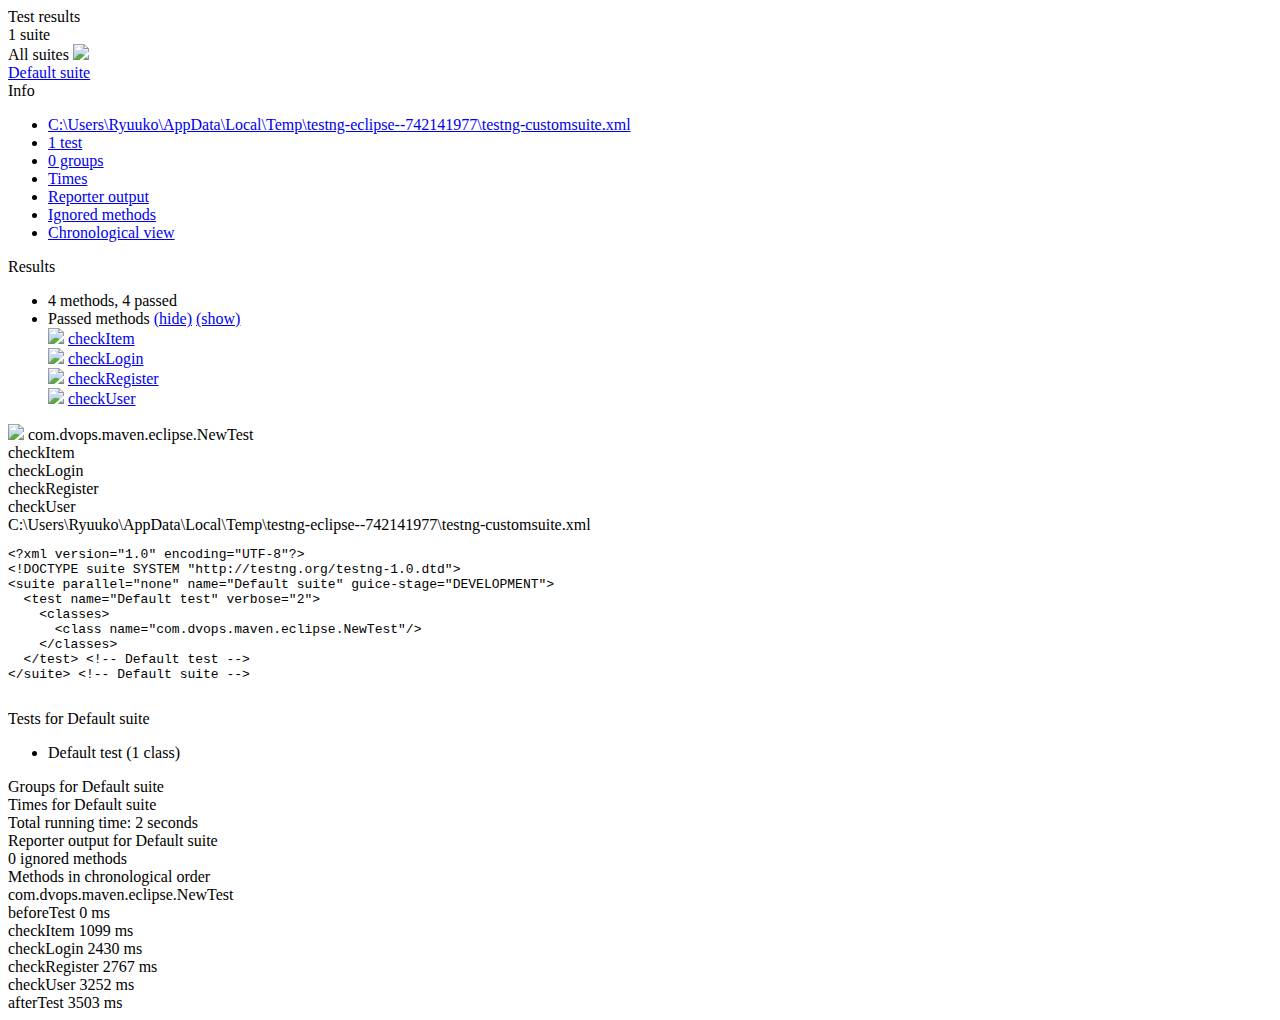
==== commit 6e831407: "test pom" ====
--- a/DevOps_project/test-output/index.html
+++ b/DevOps_project/test-output/index.html
@@ -49,7 +49,7 @@
               <ul>
                 <li>
                   <a href="#" panel-name="test-xml-Default_suite" class="navigator-link ">
-                    <span>C:\Users\Ryan14\AppData\Local\Temp\testng-eclipse--531463439\testng-customsuite.xml</span>
+                    <span>C:\Users\Ryuuko\AppData\Local\Temp\testng-eclipse--742141977\testng-customsuite.xml</span>
                   </a> <!-- navigator-link  -->
                 </li>
                 <li>
@@ -171,7 +171,7 @@
         </div> <!-- panel Default_suite -->
         <div panel-name="test-xml-Default_suite" class="panel">
           <div class="main-panel-header rounded-window-top">
-            <span class="header-content">C:\Users\Ryan14\AppData\Local\Temp\testng-eclipse--531463439\testng-customsuite.xml</span>
+            <span class="header-content">C:\Users\Ryuuko\AppData\Local\Temp\testng-eclipse--742141977\testng-customsuite.xml</span>
           </div> <!-- main-panel-header rounded-window-top -->
           <div class="main-panel-content rounded-window-bottom">
             <pre>
@@ -224,24 +224,24 @@
 data.setCell(0, 0, 0)
 data.setCell(0, 1, 'checkItem')
 data.setCell(0, 2, 'com.dvops.maven.eclipse.NewTest')
-data.setCell(0, 3, 1650);
+data.setCell(0, 3, 1330);
 data.setCell(1, 0, 1)
 data.setCell(1, 1, 'checkRegister')
 data.setCell(1, 2, 'com.dvops.maven.eclipse.NewTest')
-data.setCell(1, 3, 907);
+data.setCell(1, 3, 484);
 data.setCell(2, 0, 2)
 data.setCell(2, 1, 'checkLogin')
 data.setCell(2, 2, 'com.dvops.maven.eclipse.NewTest')
-data.setCell(2, 3, 602);
+data.setCell(2, 3, 336);
 data.setCell(3, 0, 3)
 data.setCell(3, 1, 'checkUser')
 data.setCell(3, 2, 'com.dvops.maven.eclipse.NewTest')
-data.setCell(3, 3, 162);
+data.setCell(3, 3, 250);
 window.suiteTableData['Default_suite']= { tableData: data, tableDiv: 'times-div-Default_suite'}
 return data;
 }
               </script>
-              <span class="suite-total-time">Total running time: 3 seconds</span>
+              <span class="suite-total-time">Total running time: 2 seconds</span>
               <div id="times-div-Default_suite">
               </div> <!-- times-div-Default_suite -->
             </div> <!-- times-div -->
@@ -274,25 +274,23 @@
               </div> <!-- configuration-test before -->
               <div class="test-method">
                 <span class="method-name">checkItem</span>
-                <span class="method-start">960 ms</span>
+                <span class="method-start">1099 ms</span>
               </div> <!-- test-method -->
               <div class="test-method">
                 <span class="method-name">checkLogin</span>
-                <span class="method-start">2611 ms</span>
+                <span class="method-start">2430 ms</span>
               </div> <!-- test-method -->
               <div class="test-method">
                 <span class="method-name">checkRegister</span>
-                <span class="method-start">3214 ms</span>
+                <span class="method-start">2767 ms</span>
               </div> <!-- test-method -->
               <div class="test-method">
                 <span class="method-name">checkUser</span>
-                <span class="method-start">4122 ms</span>
+                <span class="method-start">3252 ms</span>
               </div> <!-- test-method -->
               <div class="configuration-test after">
-                <img src="failed.png">
-                </img>
                 <span class="method-name">afterTest</span>
-                <span class="method-start">4285 ms</span>
+                <span class="method-start">3503 ms</span>
               </div> <!-- configuration-test after -->
           </div> <!-- main-panel-content rounded-window-bottom -->
         </div> <!-- panel -->
